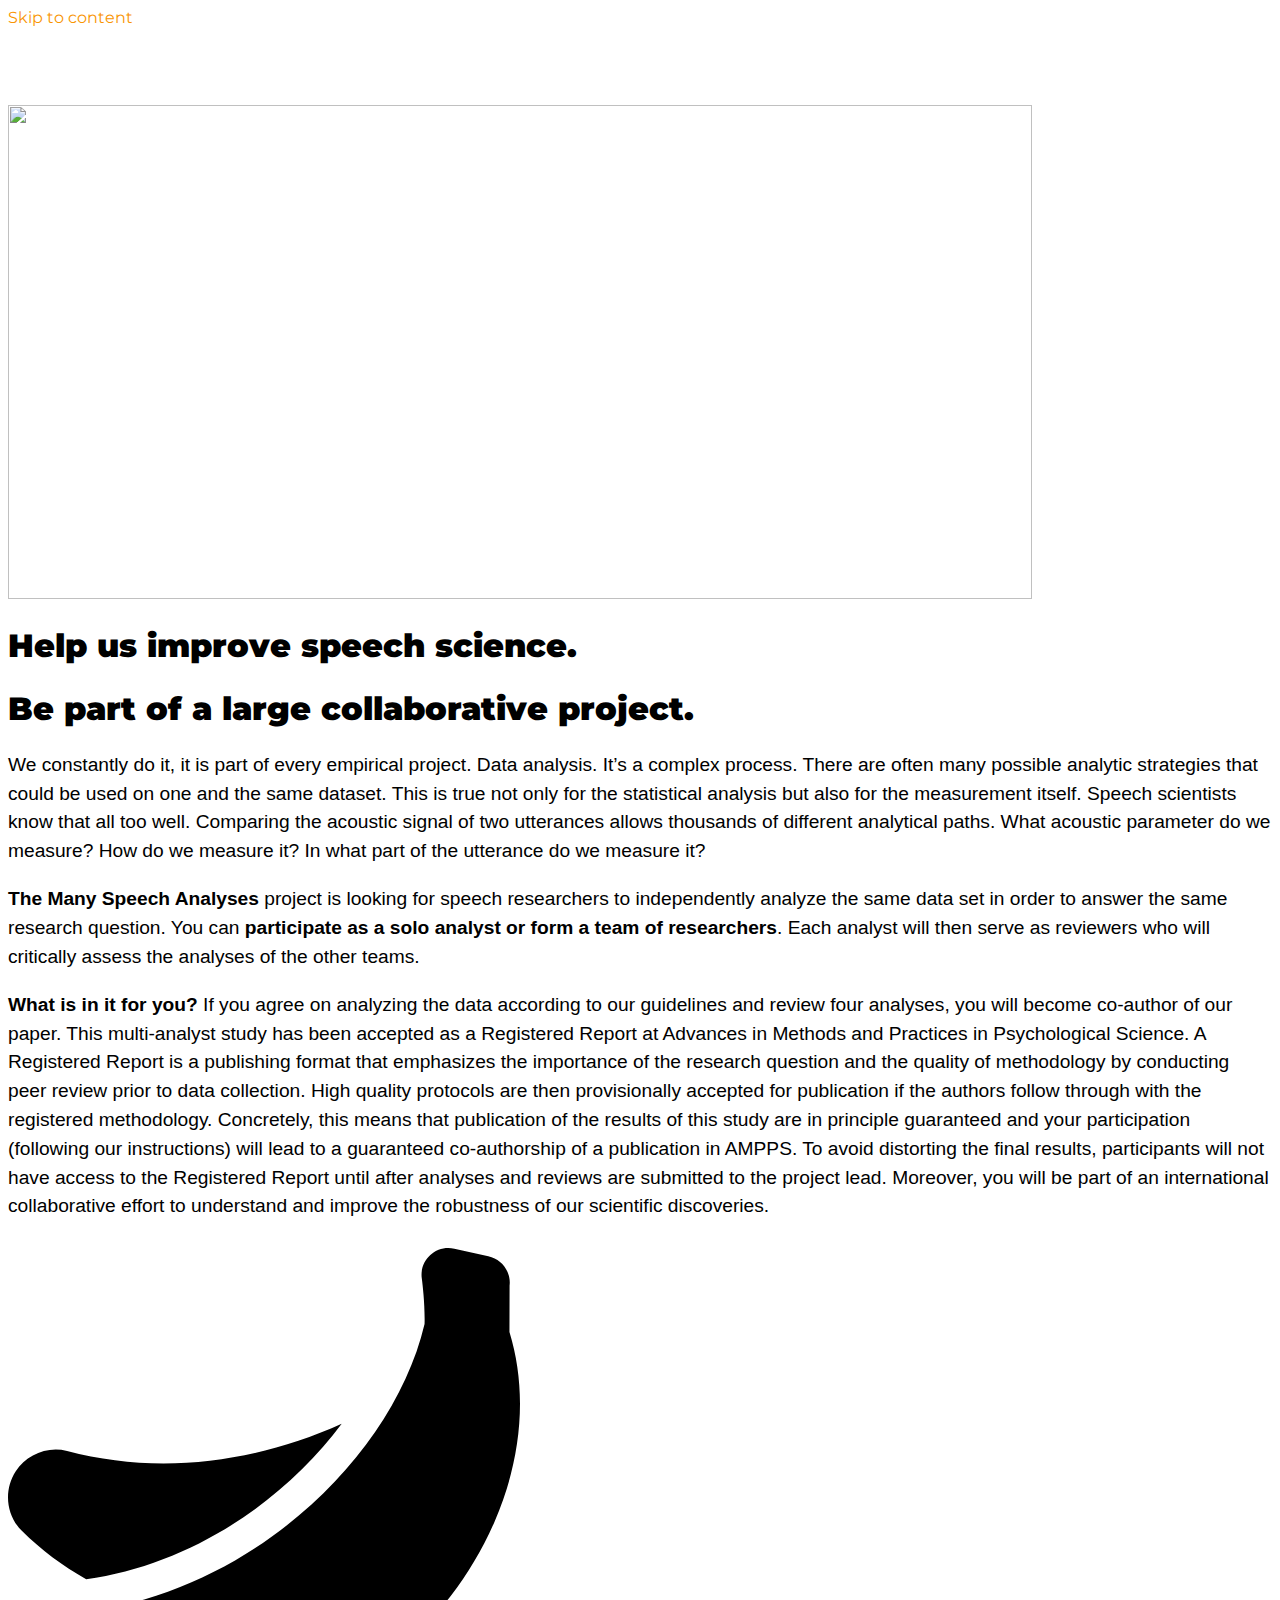
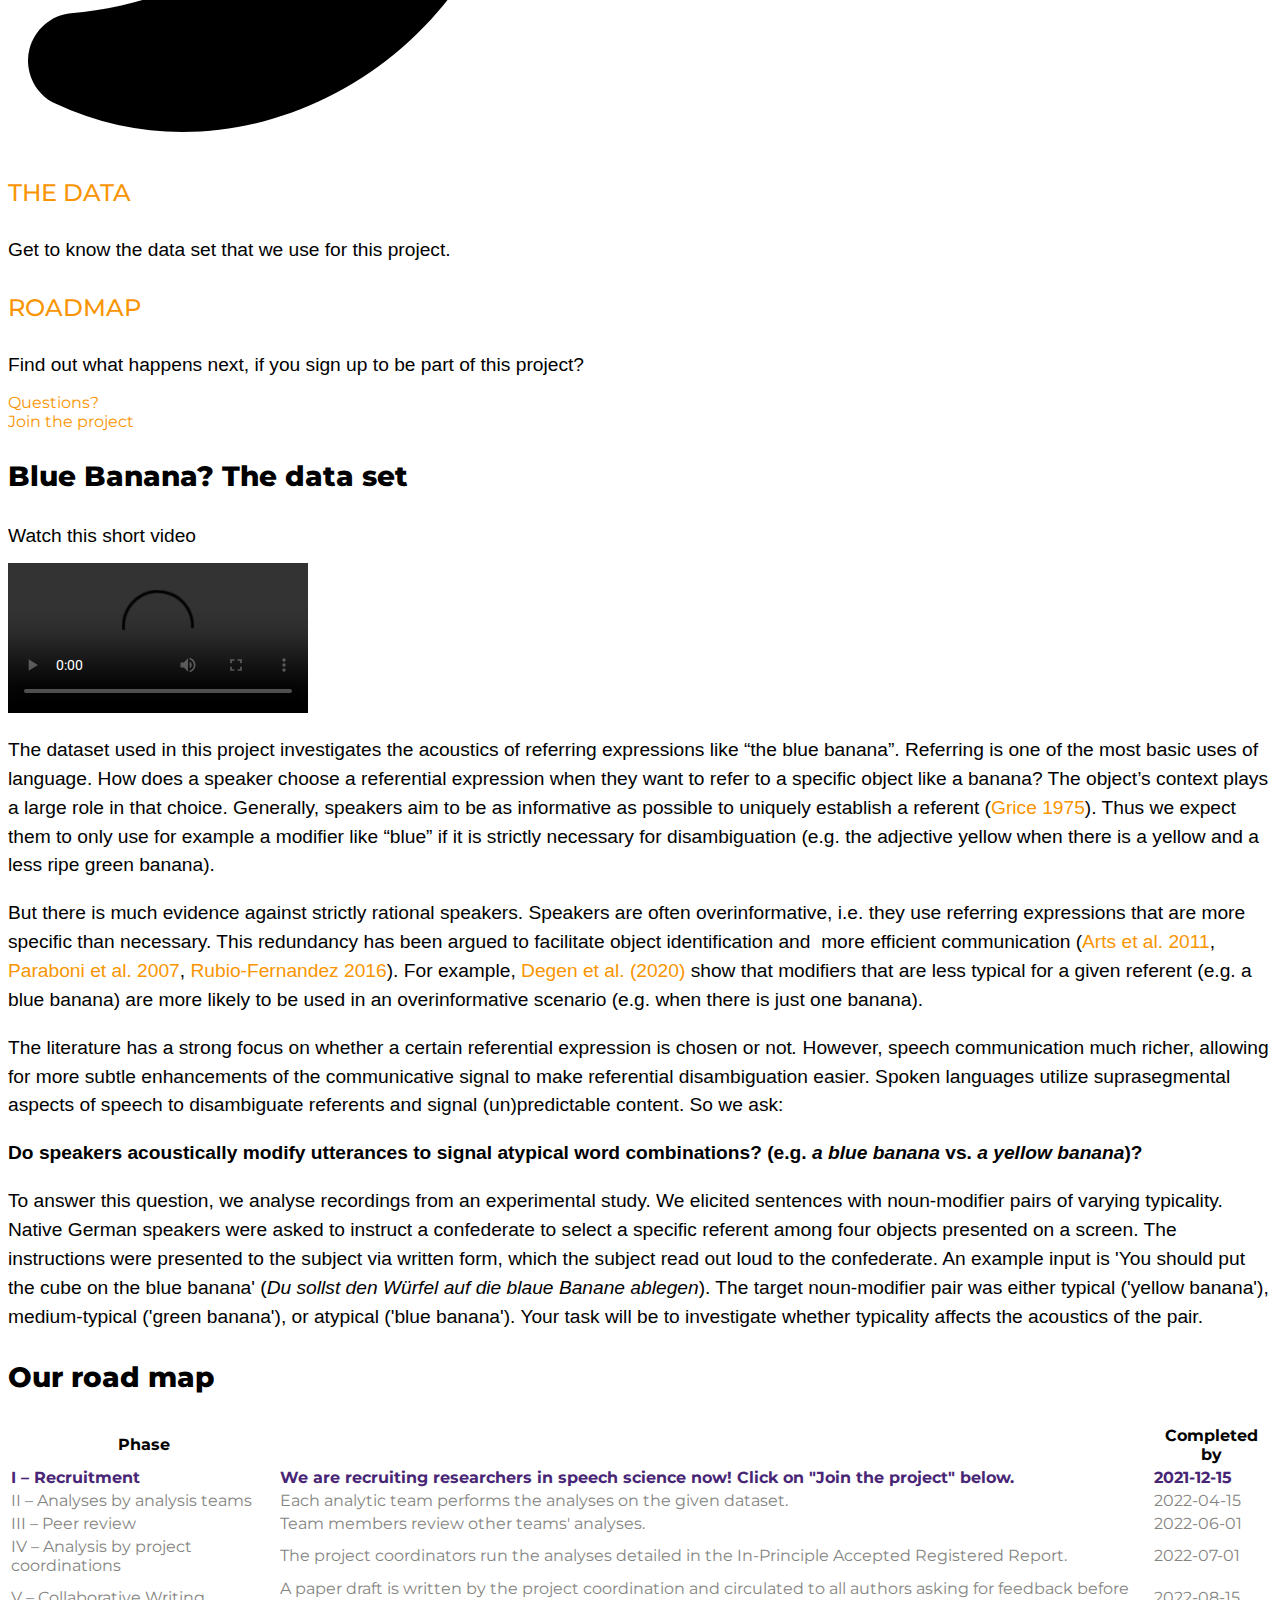
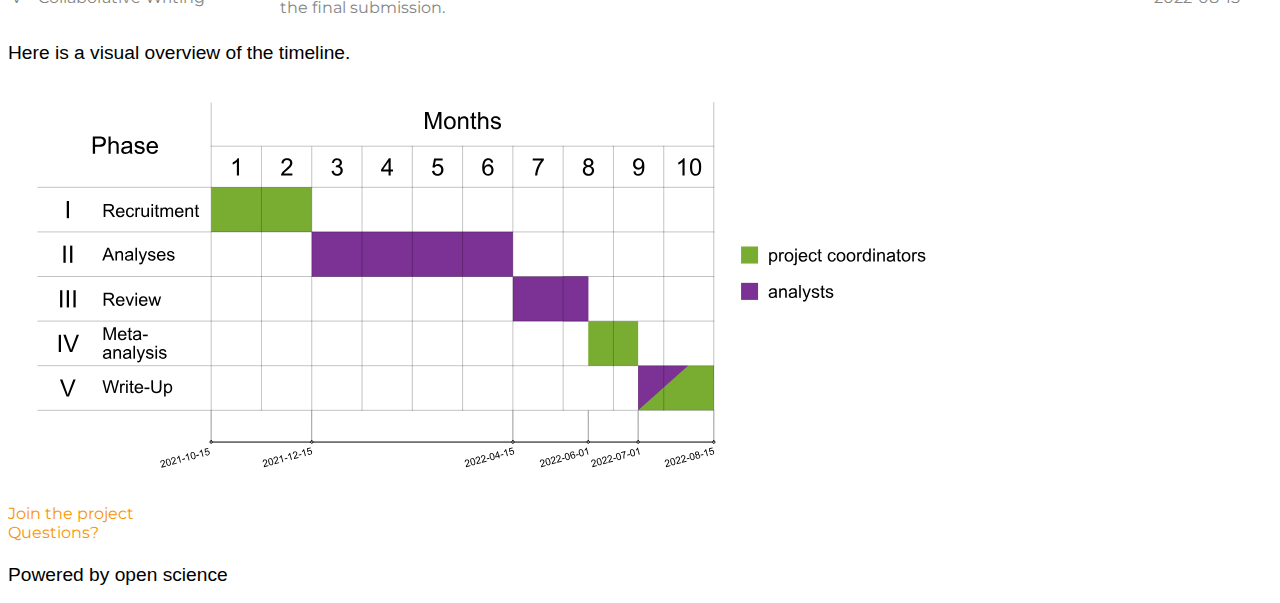
==== index.html @ 4e80a635 "♻️ - add links to eventbrite" ====
<!DOCTYPE html>
<html lang="en-US">

<head>
	<meta charset="UTF-8">
	<meta name="viewport" content="width=device-width, initial-scale=1, minimum-scale=1">
	<link rel="profile" href="https://gmpg.org/xfn/11">

	<!-- This site is optimized with the Yoast SEO plugin v14.6.1 - https://yoast.com/wordpress/plugins/seo/ -->
	<title>Many Speech Analyses -</title>
	<meta name="robots" content="index, follow" />
	<meta name="googlebot" content="index, follow, max-snippet:-1, max-image-preview:large, max-video-preview:-1" />
	<meta name="bingbot" content="index, follow, max-snippet:-1, max-image-preview:large, max-video-preview:-1" />
	<link rel="canonical" href="https://www.simplpoints.com/many-speech-analyses/" />
	<meta property="og:locale" content="en_US" />
	<meta property="og:type" content="article" />
	<meta property="og:title" content="Many Speech Analyses -" />
	<meta property="og:description" content="Help us improve speech science. Be part of a large collaborative project.  We constantly do it, it is part of every empirical project. Data analysis. It&#8217;s a complex process. There are often many possible analytic strategies that could be used on one and the same dataset. This is true not only for the statistical analysis&hellip;&nbsp;Read More &raquo;Many Speech Analyses" />
	<meta property="og:url" content="https://www.simplpoints.com/many-speech-analyses/" />
	<meta property="article:modified_time" content="2021-02-11T09:22:24+00:00" />
	<meta property="og:image" content="https://www.simplpoints.com/wp-content/uploads/2021/02/Logo_proposal2b-1-1024x494.png" />
	<meta name="twitter:card" content="summary_large_image" />
	<script type="application/ld+json" class="yoast-schema-graph">{"@context":"https://schema.org","@graph":[{"@type":"Organization","@id":"https://www.simplpoints.com/#organization","name":"simplPoints","url":"https://www.simplpoints.com/","sameAs":[],"logo":{"@type":"ImageObject","@id":"https://www.simplpoints.com/#logo","inLanguage":"en-US","url":"https://www.simplpoints.com/wp-content/uploads/2020/05/Logo_noBg.png","width":845,"height":233,"caption":"simplPoints"},"image":{"@id":"https://www.simplpoints.com/#logo"}},{"@type":"WebSite","@id":"https://www.simplpoints.com/#website","url":"https://www.simplpoints.com/","name":"","description":"","publisher":{"@id":"https://www.simplpoints.com/#organization"},"potentialAction":[{"@type":"SearchAction","target":"https://www.simplpoints.com/?s={search_term_string}","query-input":"required name=search_term_string"}],"inLanguage":"en-US"},{"@type":"ImageObject","@id":"https://www.simplpoints.com/many-speech-analyses/#primaryimage","inLanguage":"en-US","url":"https://www.simplpoints.com/wp-content/uploads/2021/02/Logo_proposal2b-1.png","width":1436,"height":693},{"@type":"WebPage","@id":"https://www.simplpoints.com/many-speech-analyses/#webpage","url":"https://www.simplpoints.com/many-speech-analyses/","name":"Many Speech Analyses -","isPartOf":{"@id":"https://www.simplpoints.com/#website"},"primaryImageOfPage":{"@id":"https://www.simplpoints.com/many-speech-analyses/#primaryimage"},"datePublished":"2021-01-15T10:31:02+00:00","dateModified":"2021-02-11T09:22:24+00:00","inLanguage":"en-US","potentialAction":[{"@type":"ReadAction","target":["https://www.simplpoints.com/many-speech-analyses/"]}]}]}</script>
	<!-- / Yoast SEO plugin. -->


	<link rel='dns-prefetch' href='//fonts.googleapis.com' />
	<link rel='dns-prefetch' href='//s.w.org' />
	<link rel="alternate" type="application/rss+xml" title=" &raquo; Feed" href="https://www.simplpoints.com/feed/" />
	<link rel="alternate" type="application/rss+xml" title=" &raquo; Comments Feed" href="https://www.simplpoints.com/comments/feed/" />
	<!-- This site uses the Google Analytics by MonsterInsights plugin v7.11.0 - Using Analytics tracking - https://www.monsterinsights.com/ -->
	<!-- Note: MonsterInsights is not currently configured on this site. The site owner needs to authenticate with Google Analytics in the MonsterInsights settings panel. -->
	<!-- No UA code set -->
	<!-- / Google Analytics by MonsterInsights -->
	<script type="text/javascript">
		window._wpemojiSettings = {"baseUrl":"https:\/\/s.w.org\/images\/core\/emoji\/13.0.1\/72x72\/","ext":".png","svgUrl":"https:\/\/s.w.org\/images\/core\/emoji\/13.0.1\/svg\/","svgExt":".svg","source":{"concatemoji":"https:\/\/www.simplpoints.com\/wp-includes\/js\/wp-emoji-release.min.js?ver=5.6.1"}};
		!function(e,a,t){var n,r,o,i=a.createElement("canvas"),p=i.getContext&&i.getContext("2d");function s(e,t){var a=String.fromCharCode;p.clearRect(0,0,i.width,i.height),p.fillText(a.apply(this,e),0,0);e=i.toDataURL();return p.clearRect(0,0,i.width,i.height),p.fillText(a.apply(this,t),0,0),e===i.toDataURL()}function c(e){var t=a.createElement("script");t.src=e,t.defer=t.type="text/javascript",a.getElementsByTagName("head")[0].appendChild(t)}for(o=Array("flag","emoji"),t.supports={everything:!0,everythingExceptFlag:!0},r=0;r<o.length;r++)t.supports[o[r]]=function(e){if(!p||!p.fillText)return!1;switch(p.textBaseline="top",p.font="600 32px Arial",e){case"flag":return s([127987,65039,8205,9895,65039],[127987,65039,8203,9895,65039])?!1:!s([55356,56826,55356,56819],[55356,56826,8203,55356,56819])&&!s([55356,57332,56128,56423,56128,56418,56128,56421,56128,56430,56128,56423,56128,56447],[55356,57332,8203,56128,56423,8203,56128,56418,8203,56128,56421,8203,56128,56430,8203,56128,56423,8203,56128,56447]);case"emoji":return!s([55357,56424,8205,55356,57212],[55357,56424,8203,55356,57212])}return!1}(o[r]),t.supports.everything=t.supports.everything&&t.supports[o[r]],"flag"!==o[r]&&(t.supports.everythingExceptFlag=t.supports.everythingExceptFlag&&t.supports[o[r]]);t.supports.everythingExceptFlag=t.supports.everythingExceptFlag&&!t.supports.flag,t.DOMReady=!1,t.readyCallback=function(){t.DOMReady=!0},t.supports.everything||(n=function(){t.readyCallback()},a.addEventListener?(a.addEventListener("DOMContentLoaded",n,!1),e.addEventListener("load",n,!1)):(e.attachEvent("onload",n),a.attachEvent("onreadystatechange",function(){"complete"===a.readyState&&t.readyCallback()})),(n=t.source||{}).concatemoji?c(n.concatemoji):n.wpemoji&&n.twemoji&&(c(n.twemoji),c(n.wpemoji)))}(window,document,window._wpemojiSettings);
	</script>

	<style type="text/css">
		img.wp-smiley,
		img.emoji {
			display: inline !important;
			border: none !important;
			box-shadow: none !important;
			height: 1em !important;
			width: 1em !important;
			margin: 0 .07em !important;
			vertical-align: -0.1em !important;
			background: none !important;
			padding: 0 !important;
		}
	</style>

	<link rel='stylesheet' id='wp-block-library-css'  href='https://www.simplpoints.com/wp-includes/css/dist/block-library/style.min.css?ver=5.6.1' type='text/css' media='all' />
	<link rel='stylesheet' id='neve-style-css'  href='https://www.simplpoints.com/wp-content/themes/neve/style.min.css?ver=2.6.6' type='text/css' media='all' />

	<style id='neve-style-inline-css' type='text/css'>
		body, .site-title{font-family:"Montserrat";}h1:not(.site-title), .single h1.entry-title{font-size:1.5em;}h1:not(.site-title), .single h1.entry-title{font-weight:600;}h1:not(.site-title), .single h1.entry-title{text-transform:none;}h1:not(.site-title), .single h1.entry-title{letter-spacing:0px;}h1:not(.site-title), .single h1.entry-title{line-height:1.6em;}h2{font-size:1.3em;}h2{font-weight:800;}h2{text-transform:none;}h2{letter-spacing:0px;}h2{line-height:1.6em;}h3{font-size:1.1em;}h3{font-weight:500;}h3{text-transform:none;}h3{letter-spacing:0px;}h3{line-height:1.6em;}h1, .single h1.entry-title, h2, h3, h4, h5, h6{font-family:"Montserrat";}.container{max-width:748px;}a{color:#f99502;}.nv-loader{border-color:#f99502;}a:hover, a:focus{color:#f99502;}body, .entry-title a, .entry-title a:hover, .entry-title a:focus{color:#000000;}.has-white-background-color{background-color:#ffffff!important;}.has-white-color{color:#ffffff!important;}.has-black-background-color{background-color:#000000!important;}.has-black-color{color:#000000!important;}.has-neve-button-color-background-color{background-color:#0366d6!important;}.has-neve-button-color-color{color:#0366d6!important;}.has-neve-link-color-background-color{background-color:#f99502!important;}.has-neve-link-color-color{color:#f99502!important;}.has-neve-link-hover-color-background-color{background-color:#f99502!important;}.has-neve-link-hover-color-color{color:#f99502!important;}.has-neve-text-color-background-color{background-color:#000000!important;}.has-neve-text-color-color{color:#000000!important;}.nv-tags-list a{color:#f99502;}.nv-tags-list a{border-color:#f99502;} .button.button-primary, button, input[type=button], .btn, input[type="submit"], /* Buttons in navigation */ ul[id^="nv-primary-navigation"] li.button.button-primary > a, .menu li.button.button-primary > a{background-color:#f99502;} .button.button-primary, button, input[type=button], .btn, input[type="submit"], /* Buttons in navigation */ ul[id^="nv-primary-navigation"] li.button.button-primary > a, .menu li.button.button-primary > a{color:#ffffff;}.nv-tags-list a:hover{border-color:#ffffff;} .button.button-primary:hover, .nv-tags-list a:hover, ul[id^="nv-primary-navigation"] li.button.button-primary > a:hover, .menu li.button.button-primary > a:hover{background-color:#ffffff;} .button.button-primary:hover, .nv-tags-list a:hover, ul[id^="nv-primary-navigation"] li.button.button-primary > a:hover, .menu li.button.button-primary > a:hover{color:#f99502;}.button.button-primary, button, input[type=button], .btn, input[type="submit"]:not(.search-submit), /* Buttons in navigation */ ul[id^="nv-primary-navigation"] li.button.button-primary > a, .menu li.button.button-primary > a{border-top-left-radius:3px;border-top-right-radius:3px;border-bottom-right-radius:3px;border-bottom-left-radius:3px;}.button.button-secondary, #comments input[type="submit"], .cart-off-canvas .button.nv-close-cart-sidebar{background-color:#f99502;}.button.button-secondary:hover, #comments input[type="submit"]:hover, .cart-off-canvas .button.nv-close-cart-sidebar:hover{background-color:#ffffff;} .button.button-secondary, #comments input[type="submit"], .cart-off-canvas .button.nv-close-cart-sidebar{color:#ffffff;}.button.button-secondary, #comments input[type="submit"], .cart-off-canvas .button.nv-close-cart-sidebar{border-color:#ffffff;} .button.button-secondary:hover, #comments input[type="submit"]:hover{color:#f99502;}.button.button-secondary:hover, #comments input[type="submit"]:hover{border-color:#f99502;}.button.button-secondary, #comments input[type="submit"]{border-top-left-radius:3px;border-top-right-radius:3px;border-bottom-right-radius:3px;border-bottom-left-radius:3px;}.button.button-secondary, #comments input[type="submit"]{border:1px solid;border-style:solid;border-top-width:1px;border-right-width:1px;border-bottom-width:1px;border-left-width:1px;}.button.button-primary{padding-top:8px;padding-right:12px;padding-bottom:8px;padding-left:12px;}@media(min-width: 576px){h1:not(.site-title), .single h1.entry-title{font-size:1.5em;}h1:not(.site-title), .single h1.entry-title{letter-spacing:0px;}h1:not(.site-title), .single h1.entry-title{line-height:1.6em;}h2{font-size:1.3em;}h2{letter-spacing:0px;}h2{line-height:1.6em;}h3{font-size:1.1em;}h3{letter-spacing:0px;}h3{line-height:1.6em;}.container{max-width:992px;}.button.button-primary{padding-top:8px;padding-right:12px;padding-bottom:8px;padding-left:12px;}}@media(min-width: 960px){h1:not(.site-title), .single h1.entry-title{font-size:2em;}h1:not(.site-title), .single h1.entry-title{letter-spacing:0px;}h1:not(.site-title), .single h1.entry-title{line-height:1.3em;}h2{font-size:1.75em;}h2{letter-spacing:0px;}h2{line-height:1.6em;}h3{font-size:1.5em;}h3{letter-spacing:0px;}h3{line-height:1.6em;}.container{max-width:1570px;}.caret-wrap{border-color:transparent;}.button.button-primary{padding-top:8px;padding-right:12px;padding-bottom:8px;padding-left:12px;}}.hfg_header .header-main-inner,.hfg_header .header-main-inner.dark-mode,.hfg_header .header-main-inner.light-mode { } .hfg_header .header-menu-sidebar .header-menu-sidebar-bg,.hfg_header .header-menu-sidebar .header-menu-sidebar-bg.dark-mode,.hfg_header .header-menu-sidebar .header-menu-sidebar-bg.light-mode { } @media (max-width: 576px) { .builder-item--logo .site-logo img { max-width: 120px; } .builder-item--logo .site-logo { padding-top: 10px; padding-right: 0px; padding-bottom: 10px; padding-left: 0px; } .builder-item--logo { margin-top: 0px; margin-right: 0px; margin-bottom: 0px; margin-left: 0px; } .builder-item--nav-icon .navbar-toggle { padding-top: 10px; padding-right: 15px; padding-bottom: 10px; padding-left: 15px; } .builder-item--nav-icon { margin-top: 0px; margin-right: 0px; margin-bottom: 0px; margin-left: 0px; } .builder-item--primary-menu li > a { font-size: 1em; line-height: 1.6em; letter-spacing: 0px; } .builder-item--primary-menu li > a svg { height: 1em; width: 1em; } .builder-item--primary-menu { padding-top: 0px; padding-right: 0px; padding-bottom: 0px; padding-left: 0px; margin-top: 0px; margin-right: 0px; margin-bottom: 0px; margin-left: 0px; } .builder-item--footer_copyright { font-size: 1em; line-height: 1.6; letter-spacing: 0px; padding-top: 0px; padding-right: 0px; padding-bottom: 0px; padding-left: 0px; margin-top: 0px; margin-right: 0px; margin-bottom: 0px; margin-left: 0px; } .builder-item--footer_copyright svg { height: 1em; width: 1em; } } @media (min-width: 576px) { .builder-item--logo .site-logo img { max-width: 120px; } .builder-item--logo .site-logo { padding-top: 10px; padding-right: 0px; padding-bottom: 10px; padding-left: 0px; } .builder-item--logo { margin-top: 0px; margin-right: 0px; margin-bottom: 0px; margin-left: 0px; } .builder-item--nav-icon .navbar-toggle { padding-top: 10px; padding-right: 15px; padding-bottom: 10px; padding-left: 15px; } .builder-item--nav-icon { margin-top: 0px; margin-right: 0px; margin-bottom: 0px; margin-left: 0px; } .builder-item--primary-menu li > a { font-size: 1em; line-height: 1.6em; letter-spacing: 0px; } .builder-item--primary-menu li > a svg { height: 1em; width: 1em; } .builder-item--primary-menu { padding-top: 0px; padding-right: 0px; padding-bottom: 0px; padding-left: 0px; margin-top: 0px; margin-right: 0px; margin-bottom: 0px; margin-left: 0px; } .builder-item--footer_copyright { font-size: 1em; line-height: 1.6; letter-spacing: 0px; padding-top: 0px; padding-right: 0px; padding-bottom: 0px; padding-left: 0px; margin-top: 0px; margin-right: 0px; margin-bottom: 0px; margin-left: 0px; } .builder-item--footer_copyright svg { height: 1em; width: 1em; } } @media (min-width: 961px) { .builder-item--logo .site-logo img { max-width: 200px; } .builder-item--logo .site-logo { padding-top: 10px; padding-right: 0px; padding-bottom: 10px; padding-left: 0px; } .builder-item--logo { margin-top: 0px; margin-right: 0px; margin-bottom: 0px; margin-left: 0px; } .builder-item--nav-icon .navbar-toggle { padding-top: 10px; padding-right: 15px; padding-bottom: 10px; padding-left: 15px; } .builder-item--nav-icon { margin-top: 0px; margin-right: 0px; margin-bottom: 0px; margin-left: 0px; } .builder-item--primary-menu li > a { font-size: 0.9em; line-height: 1.6em; letter-spacing: 0px; } .builder-item--primary-menu li > a svg { height: 0.9em; width: 0.9em; } .builder-item--primary-menu { padding-top: 0px; padding-right: 0px; padding-bottom: 0px; padding-left: 0px; margin-top: 0px; margin-right: 0px; margin-bottom: 0px; margin-left: 0px; } .builder-item--footer_copyright { font-size: 1em; line-height: 1.6; letter-spacing: 0px; padding-top: 0px; padding-right: 0px; padding-bottom: 0px; padding-left: 0px; margin-top: 0px; margin-right: 0px; margin-bottom: 0px; margin-left: 0px; } .builder-item--footer_copyright svg { height: 1em; width: 1em; } } .builder-item--primary-menu .nav-menu-primary > .primary-menu-ul li:not(.woocommerce-mini-cart-item) > a { color: #404248; } .builder-item--primary-menu .nav-menu-primary > .primary-menu-ul li > .amp-caret-wrap svg { fill: #404248; } .builder-item--primary-menu .nav-menu-primary > .primary-menu-ul li:not(.woocommerce-mini-cart-item) > a:after { background-color: #f99502; } .builder-item--primary-menu .nav-menu-primary > .primary-menu-ul li:not(.woocommerce-mini-cart-item):hover > a { color: #f99502; } .builder-item--primary-menu .nav-menu-primary > .primary-menu-ul li:hover > .amp-caret-wrap svg { fill: #f99502; } .builder-item--primary-menu .nav-menu-primary > .primary-menu-ul li.current-menu-item > a { color: #f99502; } .builder-item--primary-menu .nav-menu-primary > .primary-menu-ul li.current-menu-item > .amp-caret-wrap svg { fill: #f99502; } @media (min-width: 961px) { .header--row .hfg-item-right .builder-item--primary-menu .primary-menu-ul > li:not(:first-child) { margin-left: 20px; } .header--row .hfg-item-center .builder-item--primary-menu .primary-menu-ul > li:not(:last-child), .header--row .hfg-item-left .builder-item--primary-menu .primary-menu-ul > li:not(:last-child) { margin-right: 20px; } .builder-item--primary-menu .style-full-height .primary-menu-ul > li:not(.menu-item-nav-search):not(.menu-item-nav-cart) > a:after { left: -10px; right: -10px; } .builder-item--primary-menu .style-full-height .primary-menu-ul:not(#nv-primary-navigation-sidebar) > li:not(.menu-item-nav-search):not(.menu-item-nav-cart):hover > a:after { width: calc(100% + 20px) !important;; } } .builder-item--primary-menu .primary-menu-ul > li > a { height: 20px; } .builder-item--primary-menu li > a { font-weight: 300; text-transform: uppercase; } .footer-bottom-inner,.footer-bottom-inner.dark-mode,.footer-bottom-inner.light-mode { } .builder-item--footer_copyright { font-weight: 500; text-transform: none; }

		@media(min-width: 960px) {
			#content.neve-main > .container > .row > .col,
			#content.neve-main > .container-fluid > .row > .col { max-width: 100%; }
			#content.neve-main > .container > .row > .nv-sidebar-wrap,
			#content.neve-main > .container > .row > .nv-sidebar-wrap.shop-sidebar,
			#content.neve-main > .container-fluid > .row > .nv-sidebar-wrap,
			#content.neve-main > .container-fluid > .row > .nv-sidebar-wrap.shop-sidebar { max-width: 0%; }
		}
	</style>

	<link rel='stylesheet' id='simple-social-icons-font-css'  href='https://www.simplpoints.com/wp-content/plugins/simple-social-icons/css/style.css?ver=3.0.2' type='text/css' media='all' />
	<link rel='stylesheet' id='elementor-icons-css'  href='https://www.simplpoints.com/wp-content/plugins/elementor/assets/lib/eicons/css/elementor-icons.min.css?ver=5.7.0' type='text/css' media='all' />
	<link rel='stylesheet' id='elementor-animations-css'  href='https://www.simplpoints.com/wp-content/plugins/elementor/assets/lib/animations/animations.min.css?ver=2.9.14' type='text/css' media='all' />
	<link rel='stylesheet' id='elementor-frontend-css'  href='https://www.simplpoints.com/wp-content/plugins/elementor/assets/css/frontend.min.css?ver=2.9.14' type='text/css' media='all' />
	<link rel='stylesheet' id='elementor-global-css'  href='https://www.simplpoints.com/wp-content/uploads/elementor/css/global.css?ver=1611850910' type='text/css' media='all' />
	<link rel='stylesheet' id='elementor-post-2894-css'  href='https://www.simplpoints.com/wp-content/uploads/elementor/css/post-2894.css?ver=1613035352' type='text/css' media='all' />
	<link rel='stylesheet' id='neve-google-font-montserrat-css'  href='//fonts.googleapis.com/css?family=Montserrat%3A400%2C600%2C800%2C500&#038;ver=5.6.1' type='text/css' media='all' />
	<link rel='stylesheet' id='google-fonts-1-css'  href='https://fonts.googleapis.com/css?family=Montserrat%3A100%2C100italic%2C200%2C200italic%2C300%2C300italic%2C400%2C400italic%2C500%2C500italic%2C600%2C600italic%2C700%2C700italic%2C800%2C800italic%2C900%2C900italic%7CRoboto%3A100%2C100italic%2C200%2C200italic%2C300%2C300italic%2C400%2C400italic%2C500%2C500italic%2C600%2C600italic%2C700%2C700italic%2C800%2C800italic%2C900%2C900italic&#038;ver=5.6.1' type='text/css' media='all' />
	<link rel='stylesheet' id='elementor-icons-shared-0-css'  href='https://www.simplpoints.com/wp-content/plugins/elementor/assets/lib/font-awesome/css/fontawesome.min.css?ver=5.12.0' type='text/css' media='all' />
	<link rel='stylesheet' id='elementor-icons-fa-solid-css'  href='https://www.simplpoints.com/wp-content/plugins/elementor/assets/lib/font-awesome/css/solid.min.css?ver=5.12.0' type='text/css' media='all' />
	<script type='text/javascript' src='https://www.simplpoints.com/wp-content/plugins/simple-social-icons/svgxuse.js?ver=1.1.21' id='svg-x-use-js'></script>
	<link rel="https://api.w.org/" href="https://www.simplpoints.com/wp-json/" /><link rel="alternate" type="application/json" href="https://www.simplpoints.com/wp-json/wp/v2/pages/2894" /><link rel="EditURI" type="application/rsd+xml" title="RSD" href="https://www.simplpoints.com/xmlrpc.php?rsd" />
	<link rel="wlwmanifest" type="application/wlwmanifest+xml" href="https://www.simplpoints.com/wp-includes/wlwmanifest.xml" />
	<meta name="generator" content="WordPress 5.6.1" />
	<link rel='shortlink' href='https://www.simplpoints.com/?p=2894' />
	<link rel="alternate" type="application/json+oembed" href="https://www.simplpoints.com/wp-json/oembed/1.0/embed?url=https%3A%2F%2Fwww.simplpoints.com%2Fmany-speech-analyses%2F" />
	<link rel="alternate" type="text/xml+oembed" href="https://www.simplpoints.com/wp-json/oembed/1.0/embed?url=https%3A%2F%2Fwww.simplpoints.com%2Fmany-speech-analyses%2F&#038;format=xml" />

	<!-- <link rel="icon" href="https://www.simplpoints.com/wp-content/uploads/2020/04/cropped-simplpoints_logo_tp-1-32x32.png" sizes="32x32" />
	<link rel="icon" href="https://www.simplpoints.com/wp-content/uploads/2020/04/cropped-simplpoints_logo_tp-1-192x192.png" sizes="192x192" />
	<link rel="apple-touch-icon" href="https://www.simplpoints.com/wp-content/uploads/2020/04/cropped-simplpoints_logo_tp-1-180x180.png" />
	<meta name="msapplication-TileImage" content="https://www.simplpoints.com/wp-content/uploads/2020/04/cropped-simplpoints_logo_tp-1-270x270.png" /> -->

	<style type="text/css" id="wp-custom-css">

		/* H1 Title Tags */
		.wf-active h1 {
			font-family: "Montserrat-medium", Lato, "Helvetica Neue", sans-serif;
		}

		/* H2 Title Tags */
		.entry-content h2 {
			font-family: Montserrat, Lato, "Helvetica Neue Light", sans-serif;
			margin: 0;
			line-height: 1.1em;
			margin-bottom: 1em;
		}

		/* H3 Title Tags */
		.entry-content h3 {
			font-family: Montserrat, Lato, "Helvetica Neue Light", sans-serif;
			line-height: 1em;
			margin-top: 0;
			line-height: 1.1em;
		}

		/* Paragraph Font Style */
		p {
			font-family: "Montserrat Light", Lato, "Helvetica Neue Light", sans-serif;
			margin-bottom: .65em;
			line-height: 1.5em;
			font-size: 1.2rem;
		}


		/* mailchimp forms*/
		input[type=email] {
		width: 15em;
		border-radius: 8px;
		border-color: white;

		}

		/* WebKit browsers placeholder text */
		.mc4wp-form ::-webkit-input-placeholder {
			color: white;
			font-family: Montserrat-medium, Lato, "Helvetica Neue Light", sans-serif;
		}

		.mc4wp-form ::-moz-placeholder { /* Mozilla Firefox 19+ */
			color: white;
			font-family: Montserrat-medium, Lato, "Helvetica Neue Light", sans-serif;
		}

		input[type="submit"]:not(.search-submit) {
		background-image: none;
		background-color: #F99502;
		border-radius: 18px;
		font-weight: 600;
		color: white;
		}

		/* get rid of underline link*/
		a:link , a:hover {
		    text-decoration: none!important;
		}

		/* Contact Form button */
		button#wpforms-submit-2380.wpforms-submit{
			background-color: #F99502;
		  border: 0px #F99502;
		 border-radius: 18px;
		 color: white;
		}

		/* your name field*/
		input#wpforms-2380-field_0.wpforms-field-medium.wpforms-field-required
		{
		 border: 2px, #F99502;
		 border-color: #F99502;
		 border-radius: 10px;
		 color: black;
		}

		/* your email*/
		input#wpforms-2380-field_1.wpforms-field-medium.wpforms-field-required
		{
		 border: 2px, #F99502;
		 border-color: #F99502;
		 border-radius: 10px;
		 color: black;
		}

		/* text field */
		textarea#wpforms-2380-field_2.wpforms-field-medium.wpforms-field-required
		{
		 border: 2px, #F99502;
		 border-color: #F99502;
		 border-radius: 10px;
		 color: black;
		}

		/* text when mismatch */
		label#wpforms-2380-field_0-error.wpforms-error{
			color: #F99502;
		}

		label#wpforms-2380-field_1-error.wpforms-error{
			color: #F99502;
		}

		label#wpforms-2380-field_2-error.wpforms-error{
			color: #F99502;
		}


		/* Blog Page Side Bar Button */
		.blog-sidebar-btn {
			font-family: Montserrat-medium, Lato, "Helvetica Neue Light", sans-serif;
			color: white;
			background: #F99502;
			padding: 4px;
			border-radius: 28px;
			box-shadow: none;
			cursor: pointer;
			display: inline-block;
			font-size: 16px;
			margin: 0;
			padding: 12px 24px;
			text-align: center;
			text-decoration: none;
		}

		a.blog-sidebar-btn:hover {
			color: white;
		}

		/* Blog Page Side Bar "SimplPoints Blog" Styling */
		.sidebar-name {
			font-family: Montserrat, Lato, "Helvetica Neue Light", sans-serif;
			font-weight: 400;
			color: black;
			font-size: 1.5em;
		}


		/* POST PAGE STYLING */
		/* Blog Post Title Size */
		.post .entry-title {
			font-size: 1.2em;
			line-height: 1.2;
		}

		/* Date, Author Below Post Title Header */
		footer.entry-footer {
			padding-top: 2.5rem;
			background: transparent;
			color: #F99502;
			font-family: "Montserrat-Medium", Lato, "Helvetica Neue", sans-serif;
		}
	</style>

</head>


<body data-rsssl=1  class="page-template page-template-page-templates page-template-template-pagebuilder-full-width page-template-page-templatestemplate-pagebuilder-full-width-php page page-id-2894 nv-sidebar-full-width menu_sidebar_slide_left elementor-default elementor-kit-2454 elementor-page elementor-page-2894" id="neve_body"  >
<div class="wrapper">
	<header class="header" role="banner">
		<a class="neve-skip-link show-on-focus" href="#content" tabindex="0">
			Skip to content		</a>
		<div id="header-grid"  class="hfg_header site-header">

<nav class="header--row header-main hide-on-mobile hide-on-tablet layout-full-contained nv-navbar header--row"
	data-row-id="main" data-show-on="desktop">

	<div
		class="header--row-inner header-main-inner light-mode">
		<div class="container">
			<div
				class="row row--wrapper"
				data-section="hfg_header_layout_main" >
				<div class="builder-item hfg-item-first col-4 col-md-4 col-sm-4 hfg-item-left"><div class="item--inner builder-item--logo"
		data-section="title_tagline"
		data-item-id="logo">
	<div class="site-logo">
	<a class="brand" href="https://www.simplpoints.com/" title=""
			aria-label=""><div class="nv-title-tagline-wrap"><p class="site-title"></p><small></small></div></a></div>

	</div>

</div><div class="builder-item hfg-item-last col-8 col-md-8 col-sm-8 hfg-item-right"><div class="item--inner builder-item--primary-menu has_menu"
		data-section="header_menu_primary"
		data-item-id="primary-menu">
	<div class="nv-nav-wrap">
</div>

	</div>

</div>							</div>
		</div>
	</div>
</nav>


<nav class="header--row header-main hide-on-desktop layout-full-contained nv-navbar header--row"
	data-row-id="main" data-show-on="mobile">

	<div
		class="header--row-inner header-main-inner light-mode">
		<div class="container">
			<div
				class="row row--wrapper"
				data-section="hfg_header_layout_main" >
				<div class="builder-item hfg-item-first col-8 col-md-8 col-sm-8 hfg-item-left"><div class="item--inner builder-item--logo"
		data-section="title_tagline"
		data-item-id="logo">
	<div class="site-logo">
	<a class="brand" href="https://www.simplpoints.com/" title=""
			aria-label=""><div class="nv-title-tagline-wrap"><p class="site-title"></p><small></small></div></a></div>

	</div>

</div><div class="builder-item hfg-item-last col-4 col-md-4 col-sm-4 hfg-item-right"><div class="item--inner builder-item--nav-icon"
		data-section="header_menu_icon"
		data-item-id="nav-icon">



	</div>

</div>							</div>
		</div>
	</div>
</nav>


</div>
	</header>

	<main id="content" class="neve-main" role="main">

		<div data-elementor-type="wp-page" data-elementor-id="2894" class="elementor elementor-2894" data-elementor-settings="[]">
			<div class="elementor-inner">
				<div class="elementor-section-wrap">
							<section class="elementor-element elementor-element-cae6a1a elementor-section-stretched elementor-section-height-min-height elementor-section-full_width elementor-section-height-default elementor-section-items-middle elementor-section elementor-top-section" data-id="cae6a1a" data-element_type="section" data-settings="{&quot;stretch_section&quot;:&quot;section-stretched&quot;,&quot;background_background&quot;:&quot;classic&quot;}">
						<div class="elementor-container elementor-column-gap-default">
				<div class="elementor-row">
				<div class="elementor-element elementor-element-9901ca5 elementor-column elementor-col-100 elementor-top-column" data-id="9901ca5" data-element_type="column">
			<div class="elementor-column-wrap  elementor-element-populated">
					<div class="elementor-widget-wrap">
				<div class="elementor-element elementor-element-e273c04 elementor-widget elementor-widget-image" data-id="e273c04" data-element_type="widget" data-widget_type="image.default">
				<div class="elementor-widget-container">
					<div class="elementor-image">
										<img width="1024" height="494" src="https://www.simplpoints.com/wp-content/uploads/2021/02/Logo_proposal2b-1-1024x494.png" class="attachment-large size-large" alt="" loading="lazy" srcset="https://www.simplpoints.com/wp-content/uploads/2021/02/Logo_proposal2b-1-1024x494.png 1024w, https://www.simplpoints.com/wp-content/uploads/2021/02/Logo_proposal2b-1-300x145.png 300w, https://www.simplpoints.com/wp-content/uploads/2021/02/Logo_proposal2b-1-768x371.png 768w, https://www.simplpoints.com/wp-content/uploads/2021/02/Logo_proposal2b-1.png 1436w" sizes="(max-width: 1024px) 100vw, 1024px" />											</div>
				</div>
				</div>
				<div class="elementor-element elementor-element-9f0d34d elementor-invisible elementor-widget elementor-widget-text-editor" data-id="9f0d34d" data-element_type="widget" data-settings="{&quot;_animation&quot;:&quot;fadeIn&quot;}" data-widget_type="text-editor.default">
				<div class="elementor-widget-container">
					<div class="elementor-text-editor elementor-clearfix"><h1><strong>Help us improve speech science.</strong></h1></div>
				</div>
				</div>
				<div class="elementor-element elementor-element-2924695 elementor-hidden-phone elementor-invisible elementor-widget elementor-widget-text-editor" data-id="2924695" data-element_type="widget" data-settings="{&quot;_animation&quot;:&quot;fadeIn&quot;}" data-widget_type="text-editor.default">
				<div class="elementor-widget-container">
					<div class="elementor-text-editor elementor-clearfix"><h1><strong>Be part of a large collaborative project. </strong></h1></div>
				</div>
				</div>
				<div class="elementor-element elementor-element-c39c292 elementor-hidden-tablet elementor-hidden-phone elementor-widget elementor-widget-spacer" data-id="c39c292" data-element_type="widget" data-widget_type="spacer.default">
				<div class="elementor-widget-container">
					<div class="elementor-spacer">
			<div class="elementor-spacer-inner"></div>
		</div>
				</div>
				</div>
				<section class="elementor-element elementor-element-3b65fd2 elementor-section-full_width elementor-section-height-default elementor-section-height-default elementor-section elementor-inner-section" data-id="3b65fd2" data-element_type="section">
						<div class="elementor-container elementor-column-gap-default">
				<div class="elementor-row">
				<div class="elementor-element elementor-element-cb798c9 elementor-column elementor-col-100 elementor-inner-column" data-id="cb798c9" data-element_type="column">
			<div class="elementor-column-wrap  elementor-element-populated">
					<div class="elementor-widget-wrap">
				<div class="elementor-element elementor-element-3daa72c elementor-widget elementor-widget-text-editor" data-id="3daa72c" data-element_type="widget" data-widget_type="text-editor.default">
				<div class="elementor-widget-container">
					<div class="elementor-text-editor elementor-clearfix"><p>We constantly do it, it is part of every empirical project. Data analysis. It&#8217;s a complex process. There are often many possible analytic strategies that could be used on one and the same dataset. This is true not only for the statistical analysis but also for the measurement itself. Speech scientists know that all too well. Comparing the acoustic signal of two utterances allows thousands of different analytical paths. What acoustic parameter do we measure? How do we measure it? In what part of the utterance do we measure it? </p><p><b>The Many Speech Analyses</b> project is looking for speech researchers to independently analyze the same data set in order to answer the same research question. You can <b>participate as a solo analyst or form a team of researchers</b>. Each analyst will then serve as reviewers who will critically assess the analyses of the other teams.</p><p><b>What is in it for you?</b> If you agree on analyzing the data according to our guidelines and review four analyses, you will become co-author of our paper. This multi-analyst study has been accepted as a Registered Report at Advances in Methods and Practices in Psychological Science. A Registered Report is a publishing format that emphasizes the importance of the research question and the quality of methodology by conducting peer review prior to data collection. High quality protocols are then provisionally accepted for publication if the authors follow through with the registered methodology. Concretely, this means that publication of the results of this study are in principle guaranteed and your participation (following our instructions) will lead to a guaranteed co-authorship of a publication in AMPPS. To avoid distorting the final results, participants will not have access to the Registered Report until after analyses and reviews are submitted to the project lead. Moreover, you will be part of an international collaborative effort to understand and improve the robustness of our scientific discoveries.</p></div>
				</div>
				</div>
				<div class="elementor-element elementor-element-dbb1263 elementor-view-stacked elementor-position-left elementor-hidden-tablet elementor-hidden-phone elementor-shape-circle elementor-vertical-align-top elementor-widget elementor-widget-icon-box" data-id="dbb1263" data-element_type="widget" data-widget_type="icon-box.default">
				<div class="elementor-widget-container">
					<div class="elementor-icon-box-wrapper">
						<div class="elementor-icon-box-icon">
				<a class="elementor-icon elementor-animation-grow" href="https://many-speech-analyses.github.io/#the-dataset">
				<svg xmlns="http://www.w3.org/2000/svg" id="Layer_1" height="512" viewBox="0 0 510.357 510.357" width="512"><path d="m499.845 97.682.126-46.114c1.648-13.528-7.462-26.538-21.195-29.39l-33.834-7.51c-18.335-4.175-35.126 11.345-32.457 29.762 1.006 7.74 3.198 27.047 2.747 45.23-32.432 137.514-182.613 274.371-352.443 288.267-19.627 1.706-36.268 16.093-41.408 35.799-5.431 20.818 4.631 44.628 25.784 54.384 161.659 76.509 362.571-8.394 437.818-181.381 27.624-63.505 32.873-130.527 14.862-189.047z"></path><path d="m77.951 344.082c104.351-14.258 197.988-78.595 254.676-154.9-86.928 39.147-183.018 51.2-273.724 27.141-19.873-5.163-40.542 3.898-51.168 20.156-12.334 18.973-9.685 44.024 6.29 59.612 18.814 18.723 40.366 34.86 63.926 47.991z"></path></svg>				</a>
			</div>
						<div class="elementor-icon-box-content">
				<h3 class="elementor-icon-box-title">
					<a href="https://many-speech-analyses.github.io/#the-dataset">THE DATA</a>
				</h3>
								<p class="elementor-icon-box-description">Get to know the data set that we use for this project.</p>
							</div>
		</div>
				</div>
				</div>
				<div class="elementor-element elementor-element-9e1c1ac elementor-view-stacked elementor-position-left elementor-hidden-tablet elementor-hidden-phone elementor-shape-circle elementor-vertical-align-top elementor-widget elementor-widget-icon-box" data-id="9e1c1ac" data-element_type="widget" data-widget_type="icon-box.default">
				<div class="elementor-widget-container">
					<div class="elementor-icon-box-wrapper">
						<div class="elementor-icon-box-icon">
				<a class="elementor-icon elementor-animation-grow" href="https://many-speech-analyses.github.io/#workflow">
				<i aria-hidden="true" class="fas fa-map-signs"></i>				</a>
			</div>
						<div class="elementor-icon-box-content">
				<h3 class="elementor-icon-box-title">
					<a href="https://many-speech-analyses.github.io/#workflow">ROADMAP</a>
				</h3>
								<p class="elementor-icon-box-description">Find out what happens next, if you sign up to be part of this project? </p>
							</div>
		</div>
				</div>
				</div>
						</div>
			</div>
		</div>
						</div>
			</div>
		</section>
				<section class="elementor-element elementor-element-adb6677 elementor-section-boxed elementor-section-height-default elementor-section-height-default elementor-section elementor-inner-section" data-id="adb6677" data-element_type="section">
						<div class="elementor-container elementor-column-gap-default">
				<div class="elementor-row">
				<div class="elementor-element elementor-element-8813999 elementor-column elementor-col-50 elementor-inner-column" data-id="8813999" data-element_type="column">
			<div class="elementor-column-wrap  elementor-element-populated">
					<div class="elementor-widget-wrap">
				<div class="elementor-element elementor-element-4a51968 elementor-align-center elementor-invisible elementor-widget elementor-widget-button" data-id="4a51968" data-element_type="widget" data-settings="{&quot;_animation&quot;:&quot;none&quot;}" data-widget_type="button.default">
				<div class="elementor-widget-container">
					<div class="elementor-button-wrapper">
			<a href="mailto:manyspeech@gmail.com" class="elementor-button-link elementor-button elementor-size-md elementor-animation-grow" role="button">
						<span class="elementor-button-content-wrapper">
						<span class="elementor-button-text">Questions?</span>
		</span>
					</a>
		</div>
				</div>
				</div>
						</div>
			</div>
		</div>
				<div class="elementor-element elementor-element-c51cfdc elementor-column elementor-col-50 elementor-inner-column" data-id="c51cfdc" data-element_type="column">
			<div class="elementor-column-wrap  elementor-element-populated">
					<div class="elementor-widget-wrap">
				<div class="elementor-element elementor-element-c565daf elementor-align-left elementor-widget elementor-widget-button" data-id="c565daf" data-element_type="widget" data-widget_type="button.default">
				<div class="elementor-widget-container">
					<div class="elementor-button-wrapper">
			<a href="https://www.eventbrite.co.uk/e/many-speech-analyses-project-tickets-181160214077" class="elementor-button-link elementor-button elementor-size-md elementor-animation-grow" role="button">
						<span class="elementor-button-content-wrapper">
						<span class="elementor-button-text">Join the project</span>
		</span>
					</a>
		</div>
				</div>
				</div>
						</div>
			</div>
		</div>
						</div>
			</div>
		</section>
				<section class="elementor-element elementor-element-e1af526 elementor-section-full_width elementor-section-height-default elementor-section-height-default elementor-section elementor-inner-section" data-id="e1af526" data-element_type="section">
						<div class="elementor-container elementor-column-gap-default">
				<div class="elementor-row">
				<div class="elementor-element elementor-element-c096806 elementor-column elementor-col-100 elementor-inner-column" data-id="c096806" data-element_type="column">
			<div class="elementor-column-wrap">
					<div class="elementor-widget-wrap">
						</div>
			</div>
		</div>
						</div>
			</div>
		</section>
				<section class="elementor-element elementor-element-5d44022 elementor-section-full_width elementor-section-height-default elementor-section-height-default elementor-section elementor-inner-section" data-id="5d44022" data-element_type="section">
						<div class="elementor-container elementor-column-gap-default">
				<div class="elementor-row">
				<div class="elementor-element elementor-element-3e86009 elementor-column elementor-col-100 elementor-inner-column" data-id="3e86009" data-element_type="column">
			<div class="elementor-column-wrap  elementor-element-populated">
					<div class="elementor-widget-wrap">
				<div class="elementor-element elementor-element-388bded elementor-hidden-tablet elementor-hidden-phone elementor-widget elementor-widget-spacer" data-id="388bded" data-element_type="widget" data-widget_type="spacer.default">
				<div class="elementor-widget-container">
					<div class="elementor-spacer">
			<div class="elementor-spacer-inner"></div>
		</div>
				</div>
				</div>
						</div>
			</div>
		</div>
						</div>
			</div>
		</section>
						</div>
			</div>
		</div>
						</div>
			</div>
		</section>
				<section class="elementor-element elementor-element-e44a8e1 elementor-section-stretched elementor-section-height-min-height elementor-section-full_width elementor-section-height-default elementor-section-items-middle elementor-section elementor-top-section" data-id="e44a8e1" data-element_type="section" data-settings="{&quot;stretch_section&quot;:&quot;section-stretched&quot;,&quot;background_background&quot;:&quot;classic&quot;}">
						<div class="elementor-container elementor-column-gap-default">
				<div class="elementor-row">
				<div class="elementor-element elementor-element-d7f137d elementor-column elementor-col-100 elementor-top-column" data-id="d7f137d" data-element_type="column">
			<div class="elementor-column-wrap  elementor-element-populated">
					<div class="elementor-widget-wrap">
				<div class="elementor-element elementor-element-70b0ae3 elementor-widget elementor-widget-menu-anchor" data-id="70b0ae3" data-element_type="widget" data-widget_type="menu-anchor.default">
				<div class="elementor-widget-container">
					<div id="the-dataset" class="elementor-menu-anchor"></div>
				</div>
				</div>
				<div class="elementor-element elementor-element-c20ca9d elementor-hidden-tablet elementor-hidden-phone elementor-widget elementor-widget-spacer" data-id="c20ca9d" data-element_type="widget" data-widget_type="spacer.default">
				<div class="elementor-widget-container">
					<div class="elementor-spacer">
			<div class="elementor-spacer-inner"></div>
		</div>
				</div>
				</div>
				<div class="elementor-element elementor-element-6a4535e elementor-widget elementor-widget-heading" data-id="6a4535e" data-element_type="widget" data-widget_type="heading.default">
				<div class="elementor-widget-container">
			<h2 class="elementor-heading-title elementor-size-default">Blue Banana? The data set</h2>		</div>
				</div>
				<div class="elementor-element elementor-element-80ab0b4 elementor-widget elementor-widget-text-editor" data-id="80ab0b4" data-element_type="widget" data-widget_type="text-editor.default">
				<div class="elementor-widget-container">
					<div class="elementor-text-editor elementor-clearfix"><p>Watch this short video</p></div>
				</div>
				</div>
				<div class="elementor-element elementor-element-3101366 elementor-aspect-ratio-169 elementor-widget elementor-widget-video" data-id="3101366" data-element_type="widget" data-settings="{&quot;aspect_ratio&quot;:&quot;169&quot;}" data-widget_type="video.default">
				<div class="elementor-widget-container">
					<div class="elementor-wrapper elementor-fit-aspect-ratio elementor-open-inline">
					<video class="elementor-video" src="https://www.simplpoints.com/wp-content/uploads/2021/02/SummarySlides_short_Feb2021.mov" controls="" controlsList="nodownload"></video>
				</div>
				</div>
				</div>
				<div class="elementor-element elementor-element-8490c36 elementor-hidden-phone elementor-widget elementor-widget-spacer" data-id="8490c36" data-element_type="widget" data-widget_type="spacer.default">
				<div class="elementor-widget-container">
					<div class="elementor-spacer">
			<div class="elementor-spacer-inner"></div>
		</div>
				</div>
				</div>
				<div class="elementor-element elementor-element-2bad575 elementor-widget elementor-widget-spacer" data-id="2bad575" data-element_type="widget" data-widget_type="spacer.default">
				<div class="elementor-widget-container">
					<div class="elementor-spacer">
			<div class="elementor-spacer-inner"></div>
		</div>
				</div>
				</div>
						</div>
			</div>
		</div>
						</div>
			</div>
		</section>
				<section class="elementor-element elementor-element-734e3a1 elementor-section-stretched elementor-section-height-min-height elementor-section-full_width elementor-section-height-default elementor-section-items-middle elementor-section elementor-top-section" data-id="734e3a1" data-element_type="section" data-settings="{&quot;stretch_section&quot;:&quot;section-stretched&quot;,&quot;background_background&quot;:&quot;classic&quot;}">
						<div class="elementor-container elementor-column-gap-default">
				<div class="elementor-row">
				<div class="elementor-element elementor-element-4b82f3f elementor-column elementor-col-100 elementor-top-column" data-id="4b82f3f" data-element_type="column">
			<div class="elementor-column-wrap  elementor-element-populated">
					<div class="elementor-widget-wrap">
				<div class="elementor-element elementor-element-6d31cab elementor-widget elementor-widget-text-editor" data-id="6d31cab" data-element_type="widget" data-widget_type="text-editor.default">
				<div class="elementor-widget-container">
					<div class="elementor-text-editor elementor-clearfix"><p>The dataset used in this project investigates the acoustics of referring expressions like &#8220;the blue banana&#8221;. Referring is one of the most basic uses of language. How does a speaker choose a referential expression when they want to refer to a specific object like a banana? The object&#8217;s context plays a large role in that choice. Generally, speakers aim to be as informative as possible to uniquely establish a referent (<a href="https://www.ucl.ac.uk/ls/studypacks/Grice-Logic.pdf">Grice 1975</a>). Thus we expect them to only use for example a modifier like &#8220;blue&#8221; if it is strictly necessary for disambiguation (e.g. the adjective yellow when there is a yellow and a less ripe green banana).</p><p>But there is much evidence against strictly rational speakers. Speakers are often overinformative, i.e. they use referring expressions that are more specific than necessary. This redundancy has been argued to facilitate object identification and  more efficient communication (<a href="https://www.degruyter.com/document/doi/10.1515/ling.2011.017/html">Arts et al. 2011</a>, <a href="https://direct.mit.edu/coli/article/33/2/229/1944/Generating-Referring-Expressions-Making-Referents">Paraboni et al. 2007</a>, <a href="https://www.frontiersin.org/articles/10.3389/fpsyg.2016.00153/full">Rubio-Fernandez 2016</a>). For example, <a href="https://psycnet.apa.org/fulltext/2020-22960-001.html">Degen et al. (2020)</a> show that modifiers that are less typical for a given referent (e.g. a blue banana) are more likely to be used in an overinformative scenario (e.g. when there is just one banana).</p><p>The literature has a strong focus on whether a certain referential expression is chosen or not<i>.</i> However, speech communication much richer, allowing for more subtle enhancements of the communicative signal to make referential disambiguation easier. Spoken languages utilize suprasegmental aspects of speech to disambiguate referents and signal (un)predictable content. So we ask: </p><p><b>Do speakers acoustically modify utterances to signal atypical word combinations? (e.g. <em>a blue banana</em> vs. <em>a yellow banana</em>)?</b></p><p><span style="font-weight: 400;">To answer this question, we analyse recordings from an experimental study. We elicited sentences with noun-modifier pairs of varying typicality. N</span><span style="font-size: 19.2px;">ative </span><span style="font-size: 1.2rem;">German speakers were asked to instruct a confederate to select a specific referent among four objects presented on a screen. The instructions were presented to the subject via written form, which the subject read out loud to the confederate. An example input is 'You should put the cube on the blue banana' (<em>Du sollst den Würfel auf die blaue Banane ablegen</em>). The target noun-modifier pair was either typical ('yellow banana'), medium-typical ('green banana'), or atypical ('blue banana'). Your task will be to investigate whether typicality affects the acoustics of the pair.</span></p></div>
				</div>
				</div>
				<div class="elementor-element elementor-element-3636c2e elementor-hidden-phone elementor-widget elementor-widget-spacer" data-id="3636c2e" data-element_type="widget" data-widget_type="spacer.default">
				<div class="elementor-widget-container">
					<div class="elementor-spacer">
			<div class="elementor-spacer-inner"></div>
		</div>
				</div>
				</div>
						</div>
			</div>
		</div>
						</div>
			</div>
		</section>
				<section class="elementor-element elementor-element-1517354 elementor-section-stretched elementor-section-height-min-height elementor-section-full_width elementor-section-height-default elementor-section-items-middle elementor-section elementor-top-section" data-id="1517354" data-element_type="section" data-settings="{&quot;stretch_section&quot;:&quot;section-stretched&quot;,&quot;background_background&quot;:&quot;classic&quot;}">
						<div class="elementor-container elementor-column-gap-default">
				<div class="elementor-row">
				<div class="elementor-element elementor-element-29f3457 elementor-column elementor-col-100 elementor-top-column" data-id="29f3457" data-element_type="column">
			<div class="elementor-column-wrap  elementor-element-populated">
					<div class="elementor-widget-wrap">
				<div class="elementor-element elementor-element-f069784 elementor-widget elementor-widget-menu-anchor" data-id="f069784" data-element_type="widget" data-widget_type="menu-anchor.default">
				<div class="elementor-widget-container">
					<div id="workflow" class="elementor-menu-anchor"></div>
				</div>
				</div>
				<div class="elementor-element elementor-element-cc1b09e elementor-widget elementor-widget-spacer" data-id="cc1b09e" data-element_type="widget" data-widget_type="spacer.default">
				<div class="elementor-widget-container">
					<div class="elementor-spacer">
			<div class="elementor-spacer-inner"></div>
		</div>
				</div>
				</div>
				<div class="elementor-element elementor-element-bc79b68 elementor-widget elementor-widget-heading" data-id="bc79b68" data-element_type="widget" data-widget_type="heading.default">
				<div class="elementor-widget-container">
			<h2 class="elementor-heading-title elementor-size-default">Our road map</h2>		</div>
				</div>
				<section class="elementor-element elementor-element-15596eb elementor-section-full_width elementor-section-height-default elementor-section-height-default elementor-section elementor-inner-section" data-id="15596eb" data-element_type="section">
						<div class="elementor-container elementor-column-gap-default">
				<div class="elementor-row">
				<div class="elementor-element elementor-element-eafb987 elementor-column elementor-col-100 elementor-inner-column" data-id="eafb987" data-element_type="column">
			<div class="elementor-column-wrap  elementor-element-populated">
					<div class="elementor-widget-wrap">
				<div class="elementor-element elementor-element-391f0c5 elementor-widget elementor-widget-text-editor" data-id="391f0c5" data-element_type="widget" data-widget_type="text-editor.default">
				<div class="elementor-widget-container">
					<!-- <div class="elementor-text-editor elementor-clearfix"><p><b>Project Coordination and Authorship</b></p><p>Stefano Coretta, Joseph Casillas and Timo Roettger, are the project coordinators and lead writers. They will receive the first, second and last author position, respectively. All other authors will be listed between the second and last author in alphabetical order. Authorship implies you have contributed as both an analyst and a reviewer. Being an analyst means completing and submitting a reproducible analysis within a stated time frame. This includes: (1) writing up a journal-ready methodology and results section, (2) answer a structured survey which gathers information on the analysis strategy and a description of the result, and (3) submitting the code for the analysis and a specification of analysis packages required to execute the analysis. Reviewing responsibilities include completing and submitting reviews for four analysis reports.</p><p><b>Planned Timeline</b></p><p>There are five phases for this crowdsourcing project. In order to meet the timeline, some later phases may commence while earlier phases are in process. For example, parts of the report will be written while final data analyses are still under way.</p><p>PHASE 1 &#8211; Recruitment: Happening right now. Do you want to join our project? (Complete by 2021-01-15))</p><p><span style="font-size: 19.2px;">PHASE 2 &#8211; </span>Analyses by analysis teams: Analyses conducted until 2021-04-15.</p><p><span style="font-size: 19.2px;">PHASE 3 &#8211; </span>Peer review: Reviews complete until 2021-06-01.</p><p><span style="font-size: 19.2px;">PHASE 4 &#8211; </span>Analysis by project coordination according to submitted Registered Report until 2021-07-01.</p><p><span style="font-size: 19.2px;">PHASE 5 &#8211; </span>Collaborative Writing: A paper draft written by the project coordination will be circulated to all authors asking for feedback (until 2021-08-01), before finishing write-up by project coordination (2021-08-15).</p><p> </p></div> -->

					<table>
					<thead>
					  <tr>
					    <th>Phase</th>
					    <th></th>
					    <th>Completed by</th>
					  </tr>
					</thead>
					<tbody>
					  <tr style="font-weight:bold; color: #482675;">
					    <td>I – Recruitment</td>
					    <td>We are recruiting researchers in speech science now! Click on "Join the project" below.</td>
					    <td>2021-12-15</td>
					  </tr>
					  <tr style="color: #848482;">
					    <td>II – Analyses by analysis teams</td>
					    <td>Each analytic team performs the analyses on the given dataset.</td>
					    <td>2022-04-15</td>
					  </tr>
					  <tr style="color: #848482;">
					    <td>III – Peer review</td>
					    <td>Team members review other teams' analyses.</td>
					    <td>2022-06-01</td>
					  </tr>
					  <tr style="color: #848482;">
					    <td>IV – Analysis by project coordinations</td>
					    <td>The project coordinators run the analyses detailed in the In-Principle Accepted Registered Report.</td>
					    <td>2022-07-01</td>
					  </tr>
					  <tr style="color: #848482;">
					    <td>V – Collaborative Writing</td>
					    <td>A paper draft is written by the project coordination and circulated to all authors asking for feedback before the final submission.</td>
					    <td>2022-08-15</td>
					  </tr>
					</tbody>
					</table>
				</div>
				</div>
				<div class="elementor-element elementor-element-0f0e26c elementor-widget elementor-widget-image" data-id="0f0e26c" data-element_type="widget" data-widget_type="image.default">
				<div class="elementor-widget-container">
					<p>Here is a visual overview of the timeline.</p>
					<div class="elementor-image">
										<img width="955" height="420" src="images/timeline.svg" class="attachment-large size-large" alt="" loading="lazy" />
					</div>
				</div>
				</div>
				<div class="elementor-element elementor-element-2bcb378 elementor-hidden-phone elementor-widget elementor-widget-spacer" data-id="2bcb378" data-element_type="widget" data-widget_type="spacer.default">
				<div class="elementor-widget-container">
					<div class="elementor-spacer">
			<div class="elementor-spacer-inner"></div>
		</div>
				</div>
				</div>
						</div>
			</div>
		</div>
						</div>
			</div>
		</section>
		<section class="elementor-element elementor-element-23b7684 elementor-section-full_width elementor-section-height-default elementor-section-height-default elementor-section elementor-inner-section" data-id="23b7684" data-element_type="section">
						<div class="elementor-container elementor-column-gap-default">
				<div class="elementor-row">
				<div class="elementor-element elementor-element-9d6ee7e elementor-column elementor-col-50 elementor-inner-column" data-id="9d6ee7e" data-element_type="column">
			<div class="elementor-column-wrap  elementor-element-populated">
					<div class="elementor-widget-wrap">
				<div class="elementor-element elementor-element-cc0c30e elementor-align-right elementor-mobile-align-center elementor-widget elementor-widget-button" data-id="cc0c30e" data-element_type="widget" data-widget_type="button.default">
				<div class="elementor-widget-container">
					<div class="elementor-button-wrapper">
			<a href="https://www.eventbrite.co.uk/e/many-speech-analyses-project-tickets-181160214077" class="elementor-button-link elementor-button elementor-size-md elementor-animation-grow" role="button">
						<span class="elementor-button-content-wrapper">
						<span class="elementor-button-text">Join the project</span>
		</span>
					</a>
		</div>
				</div>
				</div>
						</div>
			</div>
		</div>
				<div class="elementor-element elementor-element-6fc17c7 elementor-column elementor-col-50 elementor-inner-column" data-id="6fc17c7" data-element_type="column">
			<div class="elementor-column-wrap  elementor-element-populated">
					<div class="elementor-widget-wrap">
				<div class="elementor-element elementor-element-9b01c87 elementor-align-left elementor-mobile-align-center elementor-widget elementor-widget-button" data-id="9b01c87" data-element_type="widget" data-widget_type="button.default">
				<div class="elementor-widget-container">
					<div class="elementor-button-wrapper">
			<a href="mailto:manyspeech@gmail.com" class="elementor-button-link elementor-button elementor-size-md elementor-animation-grow" role="button">
						<span class="elementor-button-content-wrapper">
						<span class="elementor-button-text">Questions?</span>
		</span>
					</a>
		</div>
				</div>
				</div>
						</div>
			</div>
		</div>
						</div>
			</div>
		</section>
				<div class="elementor-element elementor-element-a261aac elementor-widget elementor-widget-spacer" data-id="a261aac" data-element_type="widget" data-widget_type="spacer.default">
				<div class="elementor-widget-container">
					<div class="elementor-spacer">
			<div class="elementor-spacer-inner"></div>
		</div>
				</div>
				</div>
				<div class="elementor-element elementor-element-b507b72 elementor-widget elementor-widget-spacer" data-id="b507b72" data-element_type="widget" data-widget_type="spacer.default">
				<div class="elementor-widget-container">
					<div class="elementor-spacer">
			<div class="elementor-spacer-inner"></div>
		</div>
				</div>
				</div>
						</div>
			</div>
		</div>
						</div>
			</div>
		</section>
						</div>
			</div>
		</div>
		</main><!--/.neve-main-->


<footer class="site-footer" id="site-footer">
	<div class="hfg_footer">
		<div class="footer--row footer-bottom layout-full-contained"
	id="cb-row--footer-bottom"
	data-row-id="bottom" data-show-on="desktop">
	<div
		class="footer--row-inner footer-bottom-inner dark-mode footer-content-wrap">
		<div class="container">
			<div
				class="hfg-grid nv-footer-content hfg-grid-bottom row--wrapper row "
				data-section="hfg_footer_layout_bottom" >
				<div class="builder-item hfg-item-last hfg-item-first col-12 col-md-12 col-sm-12 hfg-item-center"><div class="item--inner builder-item--footer_copyright"
		data-section="footer_copyright"
		data-item-id="footer_copyright">
	<div class="component-wrap">
	<p>Powered by open science</p></div>

	</div>

</div>							</div>
		</div>
	</div>
</div>

	</div>
</footer>

</div><!--/.wrapper-->
<style type="text/css" media="screen"></style><script type='text/javascript' id='neve-script-js-extra'>
/* <![CDATA[ */
var NeveProperties = {"ajaxurl":"https:\/\/www.simplpoints.com\/wp-admin\/admin-ajax.php","nonce":"c72f9b5020"};
/* ]]> */
</script>
<script type='text/javascript' src='https://www.simplpoints.com/wp-content/themes/neve/assets/js/build/modern/frontend.js?ver=2.6.6' id='neve-script-js'></script>
<script type='text/javascript' src='https://www.simplpoints.com/wp-includes/js/comment-reply.min.js?ver=5.6.1' id='comment-reply-js'></script>
<script type='text/javascript' src='https://www.simplpoints.com/wp-includes/js/wp-embed.min.js?ver=5.6.1' id='wp-embed-js'></script>
<script type='text/javascript' src='https://www.simplpoints.com/wp-includes/js/jquery/jquery.min.js?ver=3.5.1' id='jquery-core-js'></script>
<script type='text/javascript' src='https://www.simplpoints.com/wp-includes/js/jquery/jquery-migrate.min.js?ver=3.3.2' id='jquery-migrate-js'></script>
<script type='text/javascript' src='https://www.simplpoints.com/wp-content/plugins/elementor/assets/js/frontend-modules.min.js?ver=2.9.14' id='elementor-frontend-modules-js'></script>
<script type='text/javascript' src='https://www.simplpoints.com/wp-includes/js/jquery/ui/core.min.js?ver=1.12.1' id='jquery-ui-core-js'></script>
<script type='text/javascript' src='https://www.simplpoints.com/wp-content/plugins/elementor/assets/lib/dialog/dialog.min.js?ver=4.7.6' id='elementor-dialog-js'></script>
<script type='text/javascript' src='https://www.simplpoints.com/wp-content/plugins/elementor/assets/lib/waypoints/waypoints.min.js?ver=4.0.2' id='elementor-waypoints-js'></script>
<script type='text/javascript' src='https://www.simplpoints.com/wp-content/plugins/elementor/assets/lib/swiper/swiper.min.js?ver=5.3.6' id='swiper-js'></script>
<script type='text/javascript' src='https://www.simplpoints.com/wp-content/plugins/elementor/assets/lib/share-link/share-link.min.js?ver=2.9.14' id='share-link-js'></script>
<script type='text/javascript' id='elementor-frontend-js-before'>
var elementorFrontendConfig = {"environmentMode":{"edit":false,"wpPreview":false},"i18n":{"shareOnFacebook":"Share on Facebook","shareOnTwitter":"Share on Twitter","pinIt":"Pin it","downloadImage":"Download image"},"is_rtl":false,"breakpoints":{"xs":0,"sm":480,"md":768,"lg":1025,"xl":1440,"xxl":1600},"version":"2.9.14","urls":{"assets":"https:\/\/www.simplpoints.com\/wp-content\/plugins\/elementor\/assets\/"},"settings":{"page":[],"general":{"elementor_global_image_lightbox":"yes","elementor_lightbox_enable_counter":"yes","elementor_lightbox_enable_fullscreen":"yes","elementor_lightbox_enable_zoom":"yes","elementor_lightbox_enable_share":"yes","elementor_lightbox_title_src":"title","elementor_lightbox_description_src":"description"},"editorPreferences":[]},"post":{"id":2894,"title":"Many%20Speech%20Analyses%20-","excerpt":"","featuredImage":false}};
</script>
<script type='text/javascript' src='https://www.simplpoints.com/wp-content/plugins/elementor/assets/js/frontend.min.js?ver=2.9.14' id='elementor-frontend-js'></script>

</body>

</html>
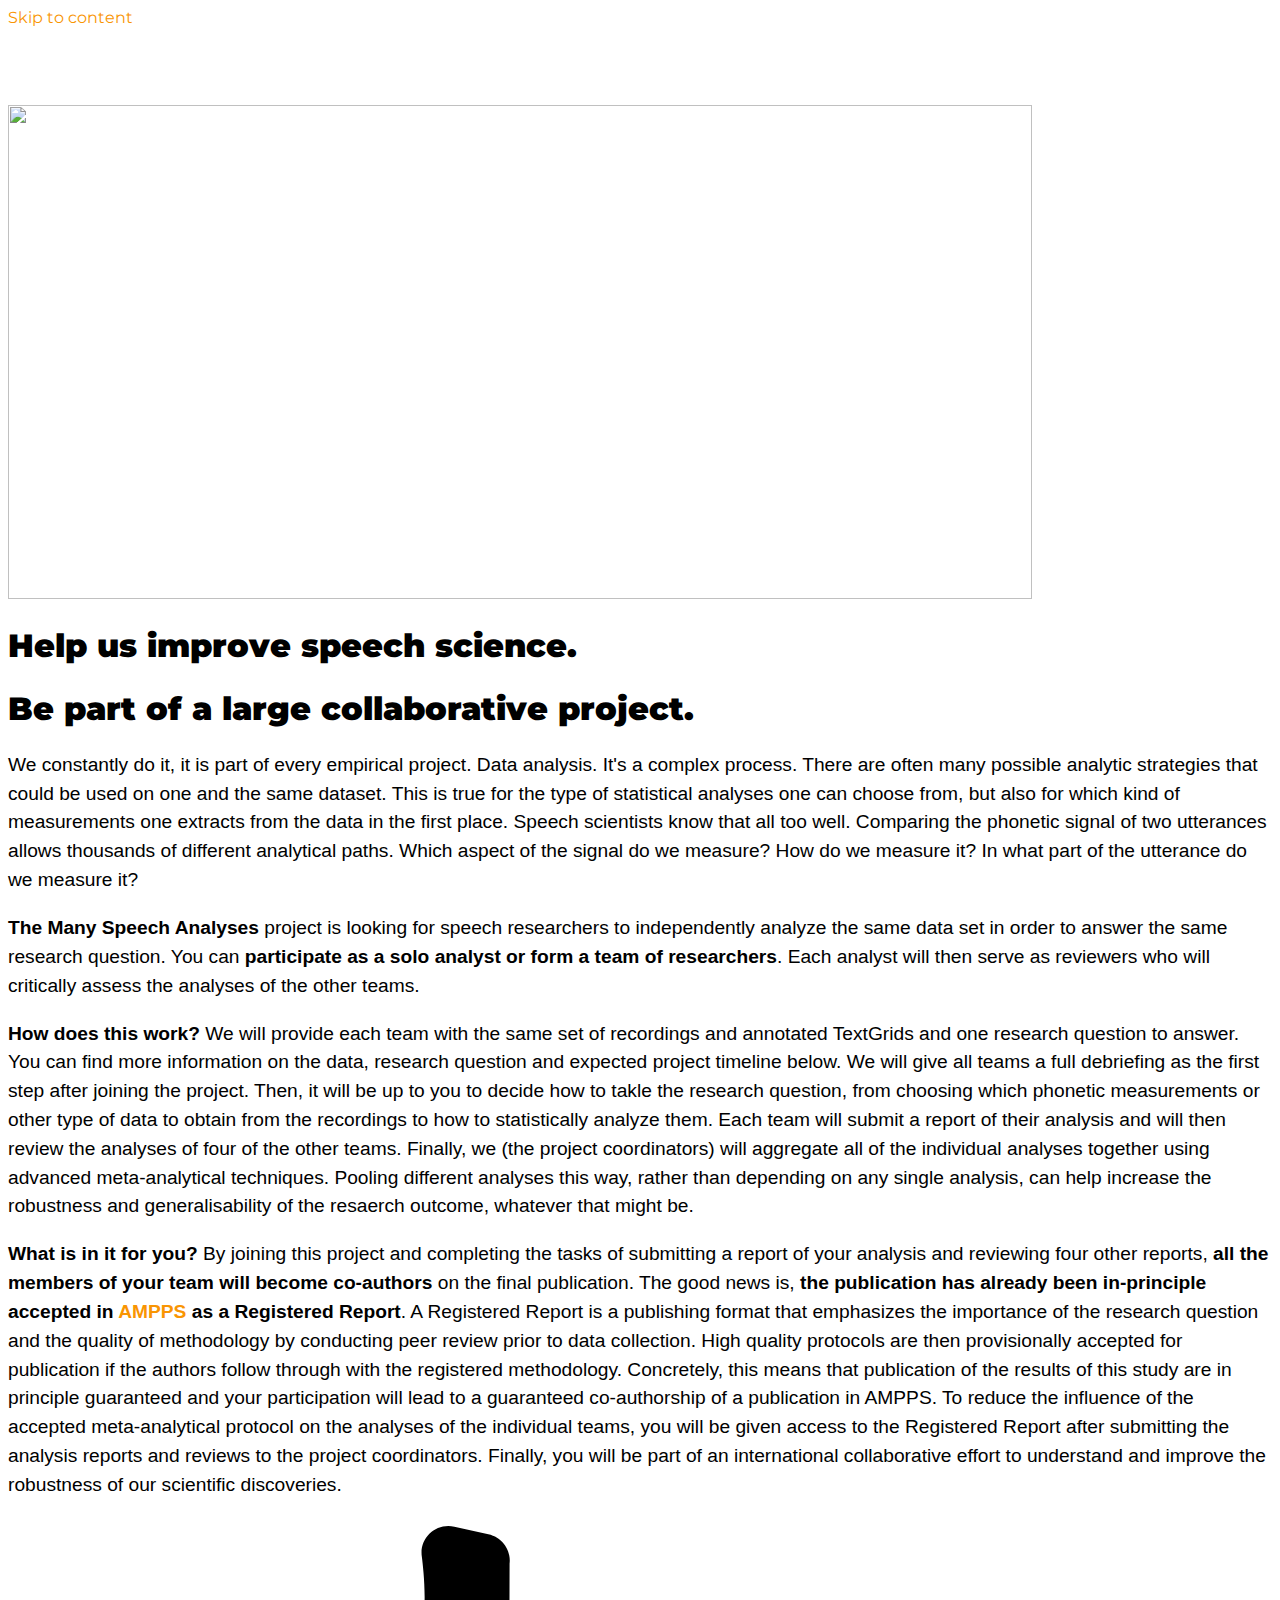
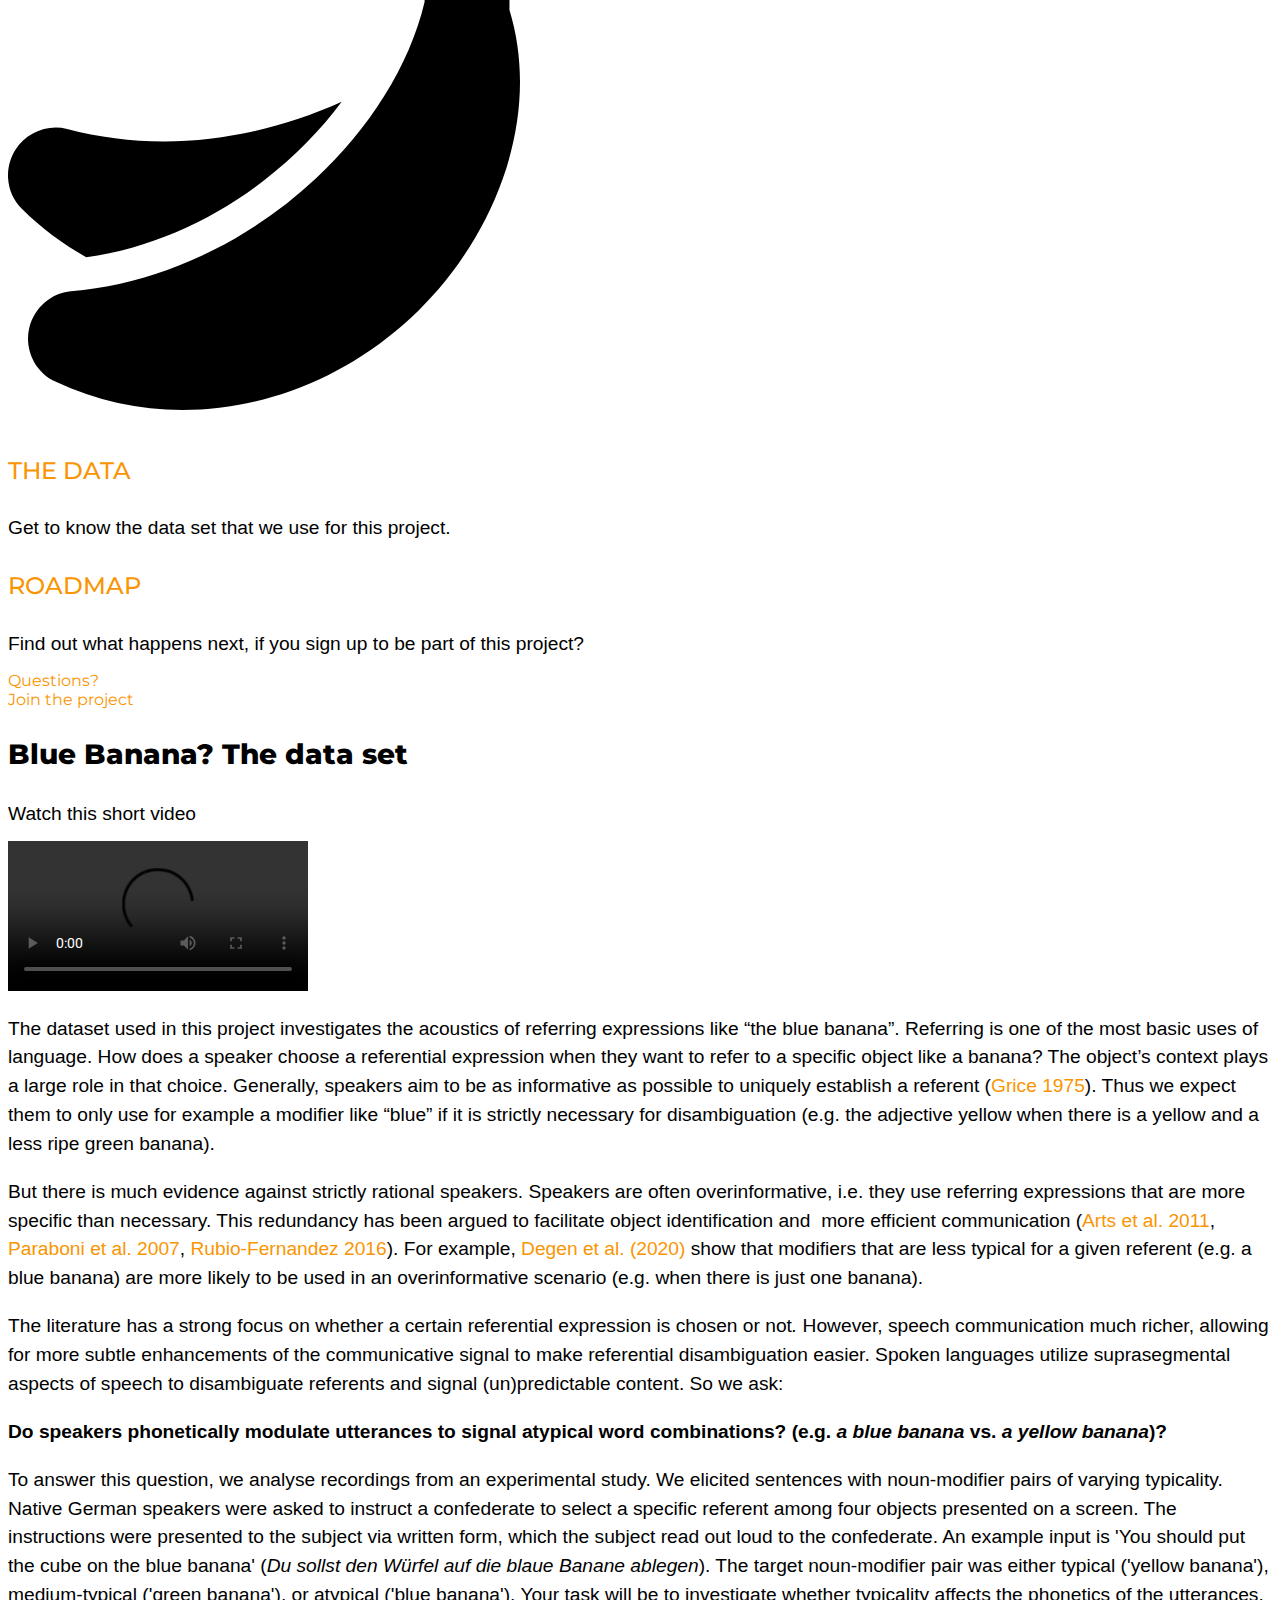
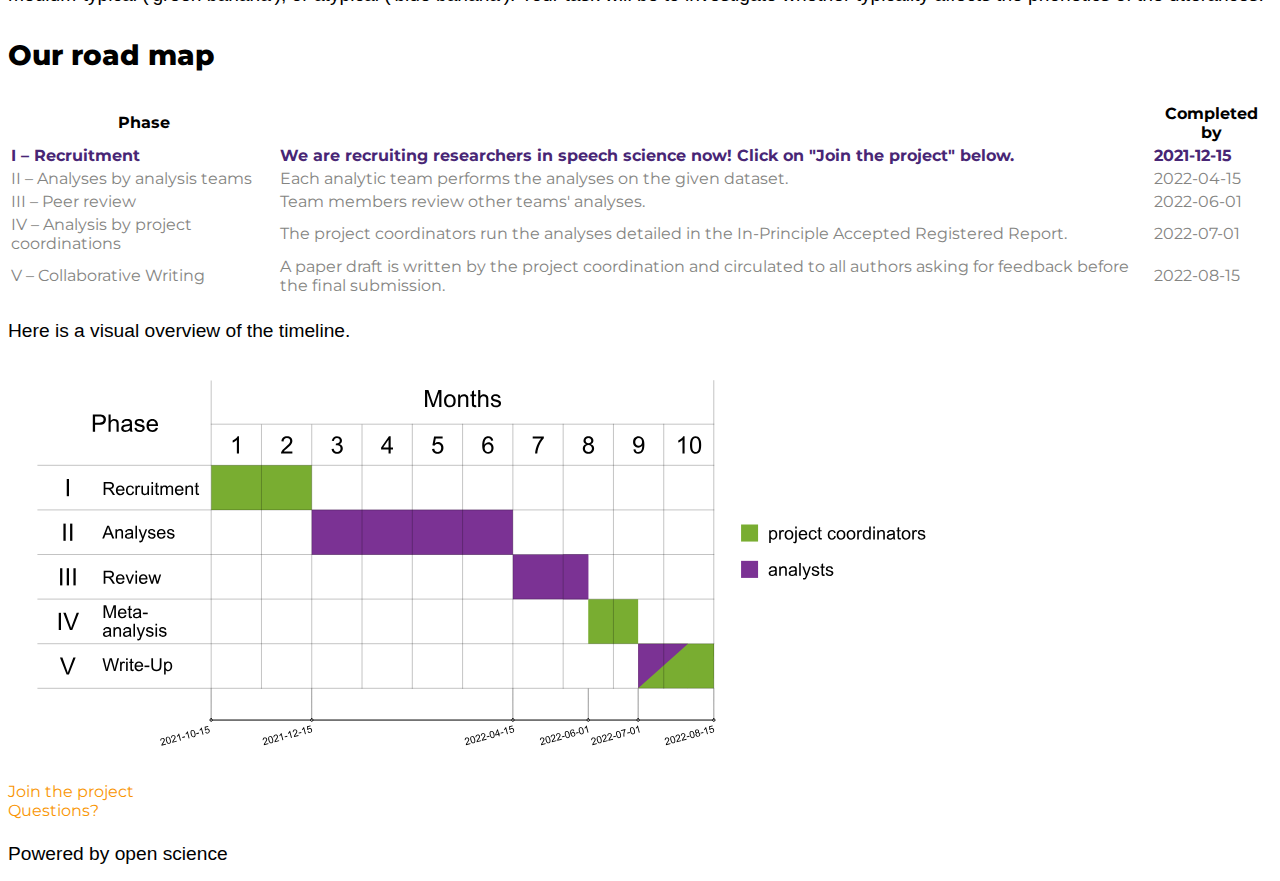
==== commit 4d7800d5: "🐛 - fix wording and add more info" ====
--- a/index.html
+++ b/index.html
@@ -369,7 +369,14 @@
 					<div class="elementor-widget-wrap">
 				<div class="elementor-element elementor-element-3daa72c elementor-widget elementor-widget-text-editor" data-id="3daa72c" data-element_type="widget" data-widget_type="text-editor.default">
 				<div class="elementor-widget-container">
-					<div class="elementor-text-editor elementor-clearfix"><p>We constantly do it, it is part of every empirical project. Data analysis. It&#8217;s a complex process. There are often many possible analytic strategies that could be used on one and the same dataset. This is true not only for the statistical analysis but also for the measurement itself. Speech scientists know that all too well. Comparing the acoustic signal of two utterances allows thousands of different analytical paths. What acoustic parameter do we measure? How do we measure it? In what part of the utterance do we measure it? </p><p><b>The Many Speech Analyses</b> project is looking for speech researchers to independently analyze the same data set in order to answer the same research question. You can <b>participate as a solo analyst or form a team of researchers</b>. Each analyst will then serve as reviewers who will critically assess the analyses of the other teams.</p><p><b>What is in it for you?</b> If you agree on analyzing the data according to our guidelines and review four analyses, you will become co-author of our paper. This multi-analyst study has been accepted as a Registered Report at Advances in Methods and Practices in Psychological Science. A Registered Report is a publishing format that emphasizes the importance of the research question and the quality of methodology by conducting peer review prior to data collection. High quality protocols are then provisionally accepted for publication if the authors follow through with the registered methodology. Concretely, this means that publication of the results of this study are in principle guaranteed and your participation (following our instructions) will lead to a guaranteed co-authorship of a publication in AMPPS. To avoid distorting the final results, participants will not have access to the Registered Report until after analyses and reviews are submitted to the project lead. Moreover, you will be part of an international collaborative effort to understand and improve the robustness of our scientific discoveries.</p></div>
+					<div class="elementor-text-editor elementor-clearfix">
+						<p>We constantly do it, it is part of every empirical project. Data analysis. It's a complex process. There are often many possible analytic strategies that could be used on one and the same dataset. This is true for the type of statistical analyses one can choose from, but also for which kind of measurements one extracts from the data in the first place. Speech scientists know that all too well. Comparing the phonetic signal of two utterances allows thousands of different analytical paths. Which aspect of the signal do we measure? How do we measure it? In what part of the utterance do we measure it?</p>
+
+						<p><b>The Many Speech Analyses</b> project is looking for speech researchers to independently analyze the same data set in order to answer the same research question. You can <b>participate as a solo analyst or form a team of researchers</b>. Each analyst will then serve as reviewers who will critically assess the analyses of the other teams.</p>
+
+						<p><b>How does this work?</b> We will provide each team with the same set of recordings and annotated TextGrids and one research question to answer. You can find more information on the data, research question and expected project timeline below. We will give all teams a full debriefing as the first step after joining the project. Then, it will be up to you to decide how to takle the research question, from choosing which phonetic measurements or other type of data to obtain from the recordings to how to statistically analyze them. Each team will submit a report of their analysis and will then review the analyses of four of the other teams. Finally, we (the project coordinators) will aggregate all of the individual analyses together using advanced meta-analytical techniques. Pooling different analyses this way, rather than depending on any single analysis, can help increase the robustness and generalisability of the resaerch outcome, whatever that might be.</p>
+
+						<p><b>What is in it for you?</b> By joining this project and completing the tasks of submitting a report of your analysis and reviewing four other reports, <b>all the members of your team will become co-authors</b> on the final publication. The good news is, <b>the publication has already been in-principle accepted in <a href="https://journals.sagepub.com/home/amp">AMPPS</a> as a Registered Report</b>. A Registered Report is a publishing format that emphasizes the importance of the research question and the quality of methodology by conducting peer review prior to data collection. High quality protocols are then provisionally accepted for publication if the authors follow through with the registered methodology. Concretely, this means that publication of the results of this study are in principle guaranteed and your participation will lead to a guaranteed co-authorship of a publication in AMPPS. To reduce the influence of the accepted meta-analytical protocol on the analyses of the individual teams, you will be given access to the Registered Report after submitting the analysis reports and reviews to the project coordinators. Finally, you will be part of an international collaborative effort to understand and improve the robustness of our scientific discoveries.</p></div>
 				</div>
 				</div>
 				<div class="elementor-element elementor-element-dbb1263 elementor-view-stacked elementor-position-left elementor-hidden-tablet elementor-hidden-phone elementor-shape-circle elementor-vertical-align-top elementor-widget elementor-widget-icon-box" data-id="dbb1263" data-element_type="widget" data-widget_type="icon-box.default">
@@ -549,7 +556,7 @@
 					<div class="elementor-widget-wrap">
 				<div class="elementor-element elementor-element-6d31cab elementor-widget elementor-widget-text-editor" data-id="6d31cab" data-element_type="widget" data-widget_type="text-editor.default">
 				<div class="elementor-widget-container">
-					<div class="elementor-text-editor elementor-clearfix"><p>The dataset used in this project investigates the acoustics of referring expressions like &#8220;the blue banana&#8221;. Referring is one of the most basic uses of language. How does a speaker choose a referential expression when they want to refer to a specific object like a banana? The object&#8217;s context plays a large role in that choice. Generally, speakers aim to be as informative as possible to uniquely establish a referent (<a href="https://www.ucl.ac.uk/ls/studypacks/Grice-Logic.pdf">Grice 1975</a>). Thus we expect them to only use for example a modifier like &#8220;blue&#8221; if it is strictly necessary for disambiguation (e.g. the adjective yellow when there is a yellow and a less ripe green banana).</p><p>But there is much evidence against strictly rational speakers. Speakers are often overinformative, i.e. they use referring expressions that are more specific than necessary. This redundancy has been argued to facilitate object identification and  more efficient communication (<a href="https://www.degruyter.com/document/doi/10.1515/ling.2011.017/html">Arts et al. 2011</a>, <a href="https://direct.mit.edu/coli/article/33/2/229/1944/Generating-Referring-Expressions-Making-Referents">Paraboni et al. 2007</a>, <a href="https://www.frontiersin.org/articles/10.3389/fpsyg.2016.00153/full">Rubio-Fernandez 2016</a>). For example, <a href="https://psycnet.apa.org/fulltext/2020-22960-001.html">Degen et al. (2020)</a> show that modifiers that are less typical for a given referent (e.g. a blue banana) are more likely to be used in an overinformative scenario (e.g. when there is just one banana).</p><p>The literature has a strong focus on whether a certain referential expression is chosen or not<i>.</i> However, speech communication much richer, allowing for more subtle enhancements of the communicative signal to make referential disambiguation easier. Spoken languages utilize suprasegmental aspects of speech to disambiguate referents and signal (un)predictable content. So we ask: </p><p><b>Do speakers acoustically modify utterances to signal atypical word combinations? (e.g. <em>a blue banana</em> vs. <em>a yellow banana</em>)?</b></p><p><span style="font-weight: 400;">To answer this question, we analyse recordings from an experimental study. We elicited sentences with noun-modifier pairs of varying typicality. N</span><span style="font-size: 19.2px;">ative </span><span style="font-size: 1.2rem;">German speakers were asked to instruct a confederate to select a specific referent among four objects presented on a screen. The instructions were presented to the subject via written form, which the subject read out loud to the confederate. An example input is 'You should put the cube on the blue banana' (<em>Du sollst den Würfel auf die blaue Banane ablegen</em>). The target noun-modifier pair was either typical ('yellow banana'), medium-typical ('green banana'), or atypical ('blue banana'). Your task will be to investigate whether typicality affects the acoustics of the pair.</span></p></div>
+					<div class="elementor-text-editor elementor-clearfix"><p>The dataset used in this project investigates the acoustics of referring expressions like &#8220;the blue banana&#8221;. Referring is one of the most basic uses of language. How does a speaker choose a referential expression when they want to refer to a specific object like a banana? The object&#8217;s context plays a large role in that choice. Generally, speakers aim to be as informative as possible to uniquely establish a referent (<a href="https://www.ucl.ac.uk/ls/studypacks/Grice-Logic.pdf">Grice 1975</a>). Thus we expect them to only use for example a modifier like &#8220;blue&#8221; if it is strictly necessary for disambiguation (e.g. the adjective yellow when there is a yellow and a less ripe green banana).</p><p>But there is much evidence against strictly rational speakers. Speakers are often overinformative, i.e. they use referring expressions that are more specific than necessary. This redundancy has been argued to facilitate object identification and  more efficient communication (<a href="https://www.degruyter.com/document/doi/10.1515/ling.2011.017/html">Arts et al. 2011</a>, <a href="https://direct.mit.edu/coli/article/33/2/229/1944/Generating-Referring-Expressions-Making-Referents">Paraboni et al. 2007</a>, <a href="https://www.frontiersin.org/articles/10.3389/fpsyg.2016.00153/full">Rubio-Fernandez 2016</a>). For example, <a href="https://psycnet.apa.org/fulltext/2020-22960-001.html">Degen et al. (2020)</a> show that modifiers that are less typical for a given referent (e.g. a blue banana) are more likely to be used in an overinformative scenario (e.g. when there is just one banana).</p><p>The literature has a strong focus on whether a certain referential expression is chosen or not<i>.</i> However, speech communication much richer, allowing for more subtle enhancements of the communicative signal to make referential disambiguation easier. Spoken languages utilize suprasegmental aspects of speech to disambiguate referents and signal (un)predictable content. So we ask: </p><p><b>Do speakers phonetically modulate utterances to signal atypical word combinations? (e.g. <em>a blue banana</em> vs. <em>a yellow banana</em>)?</b></p><p><span style="font-weight: 400;">To answer this question, we analyse recordings from an experimental study. We elicited sentences with noun-modifier pairs of varying typicality. N</span><span style="font-size: 19.2px;">ative </span><span style="font-size: 1.2rem;">German speakers were asked to instruct a confederate to select a specific referent among four objects presented on a screen. The instructions were presented to the subject via written form, which the subject read out loud to the confederate. An example input is 'You should put the cube on the blue banana' (<em>Du sollst den Würfel auf die blaue Banane ablegen</em>). The target noun-modifier pair was either typical ('yellow banana'), medium-typical ('green banana'), or atypical ('blue banana'). Your task will be to investigate whether typicality affects the phonetics of the utterances.</span></p></div>
 				</div>
 				</div>
 				<div class="elementor-element elementor-element-3636c2e elementor-hidden-phone elementor-widget elementor-widget-spacer" data-id="3636c2e" data-element_type="widget" data-widget_type="spacer.default">
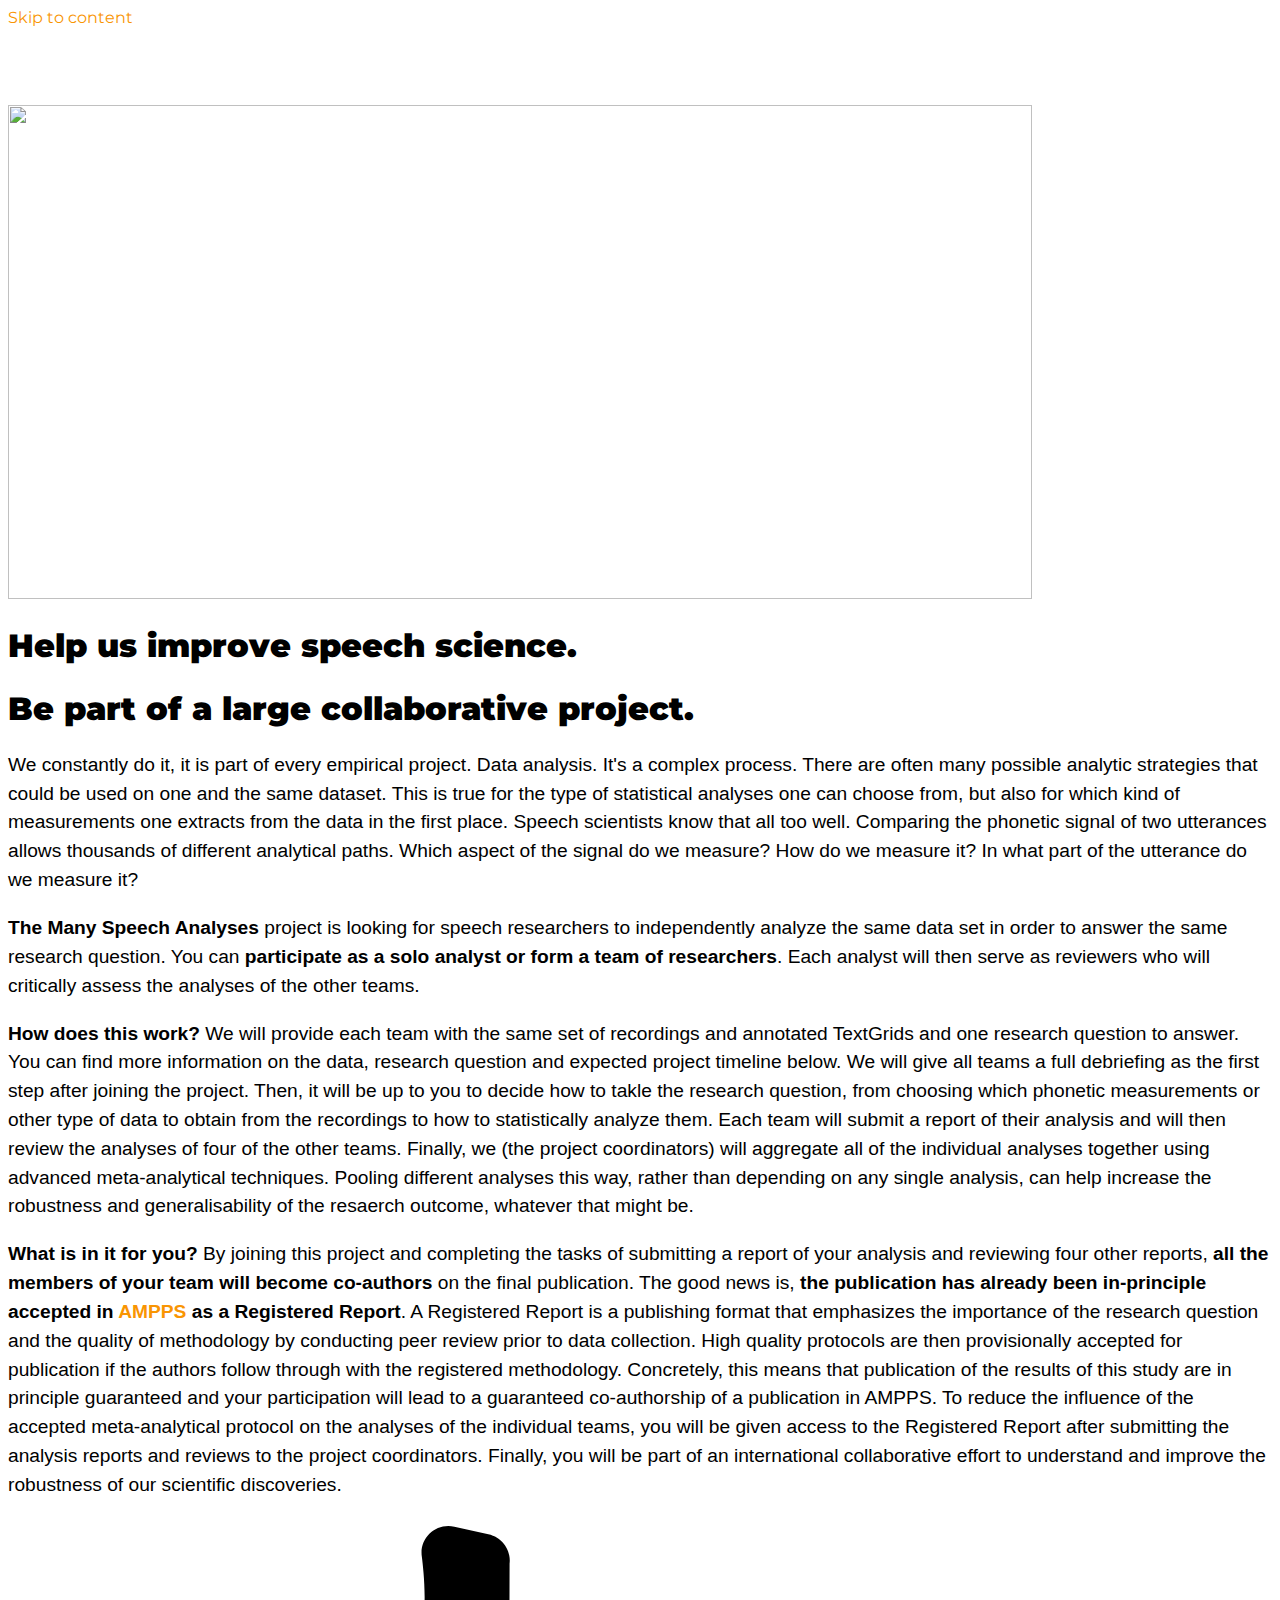
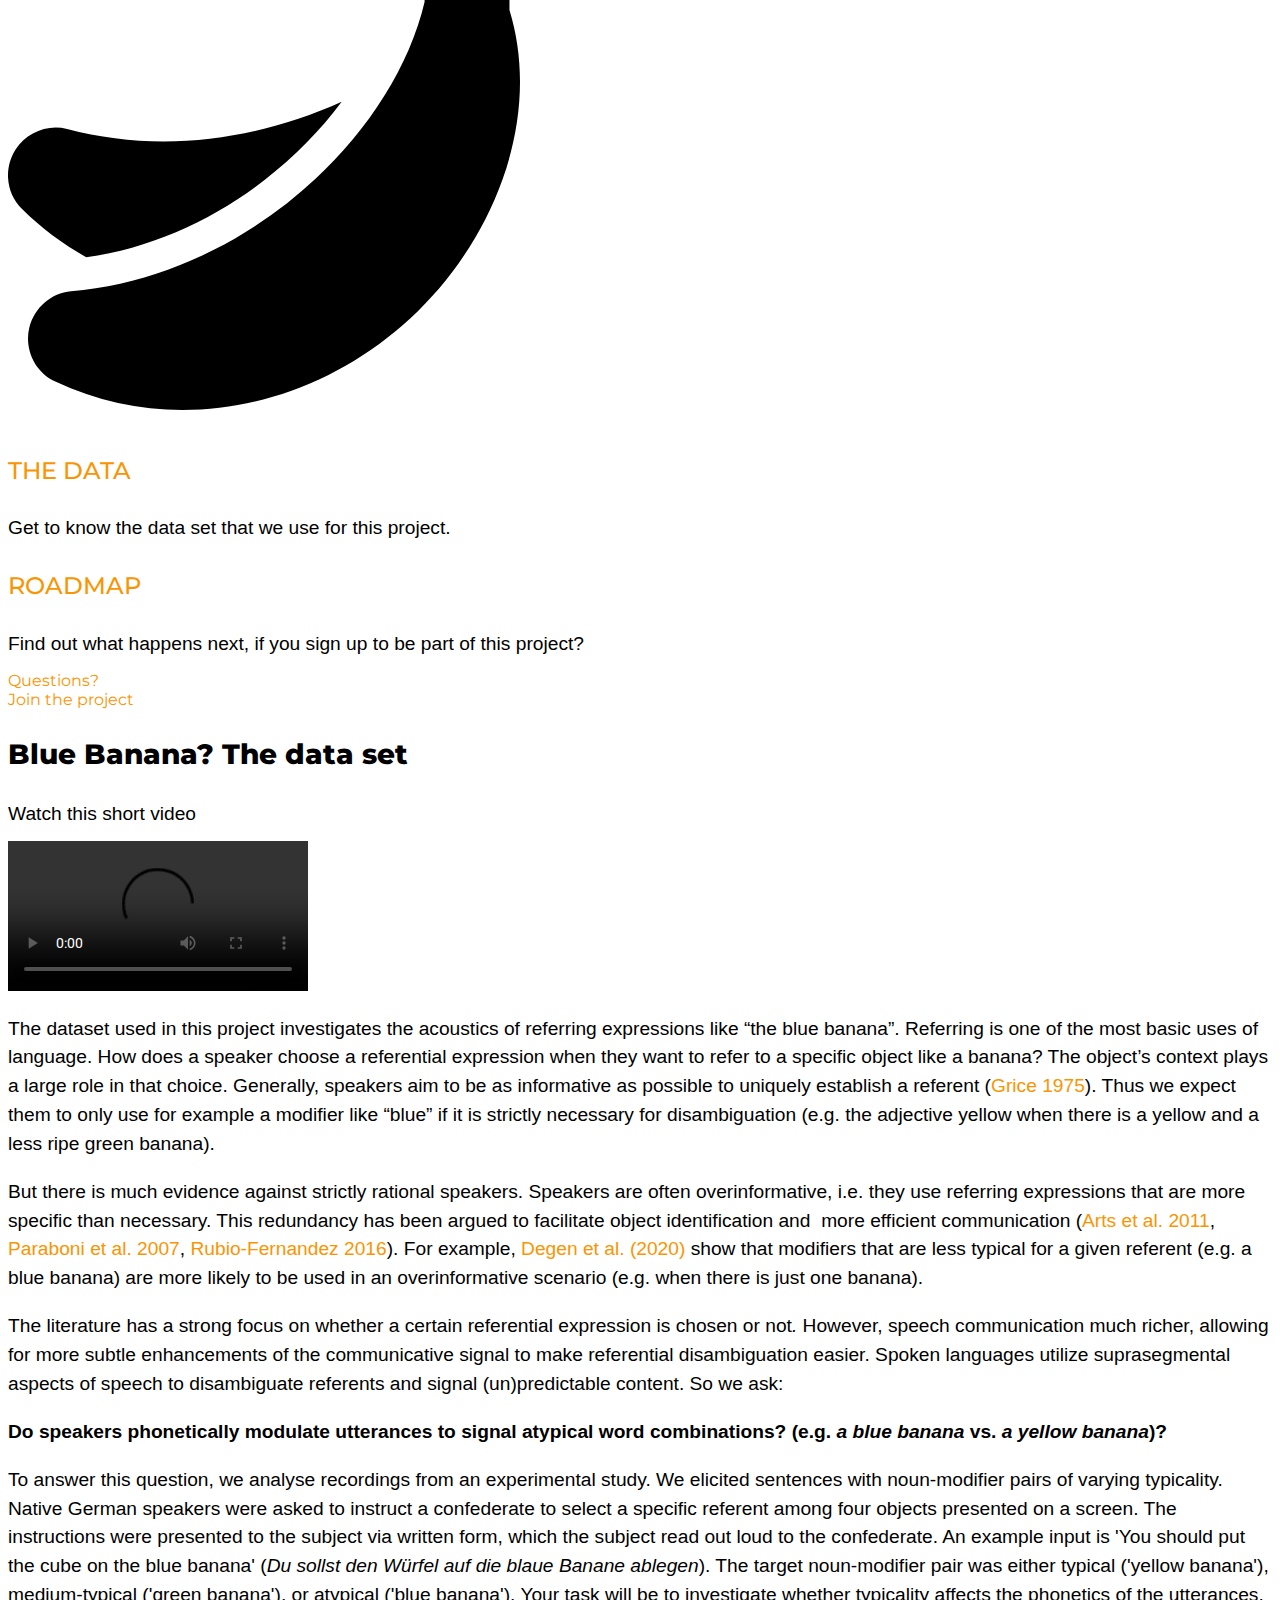
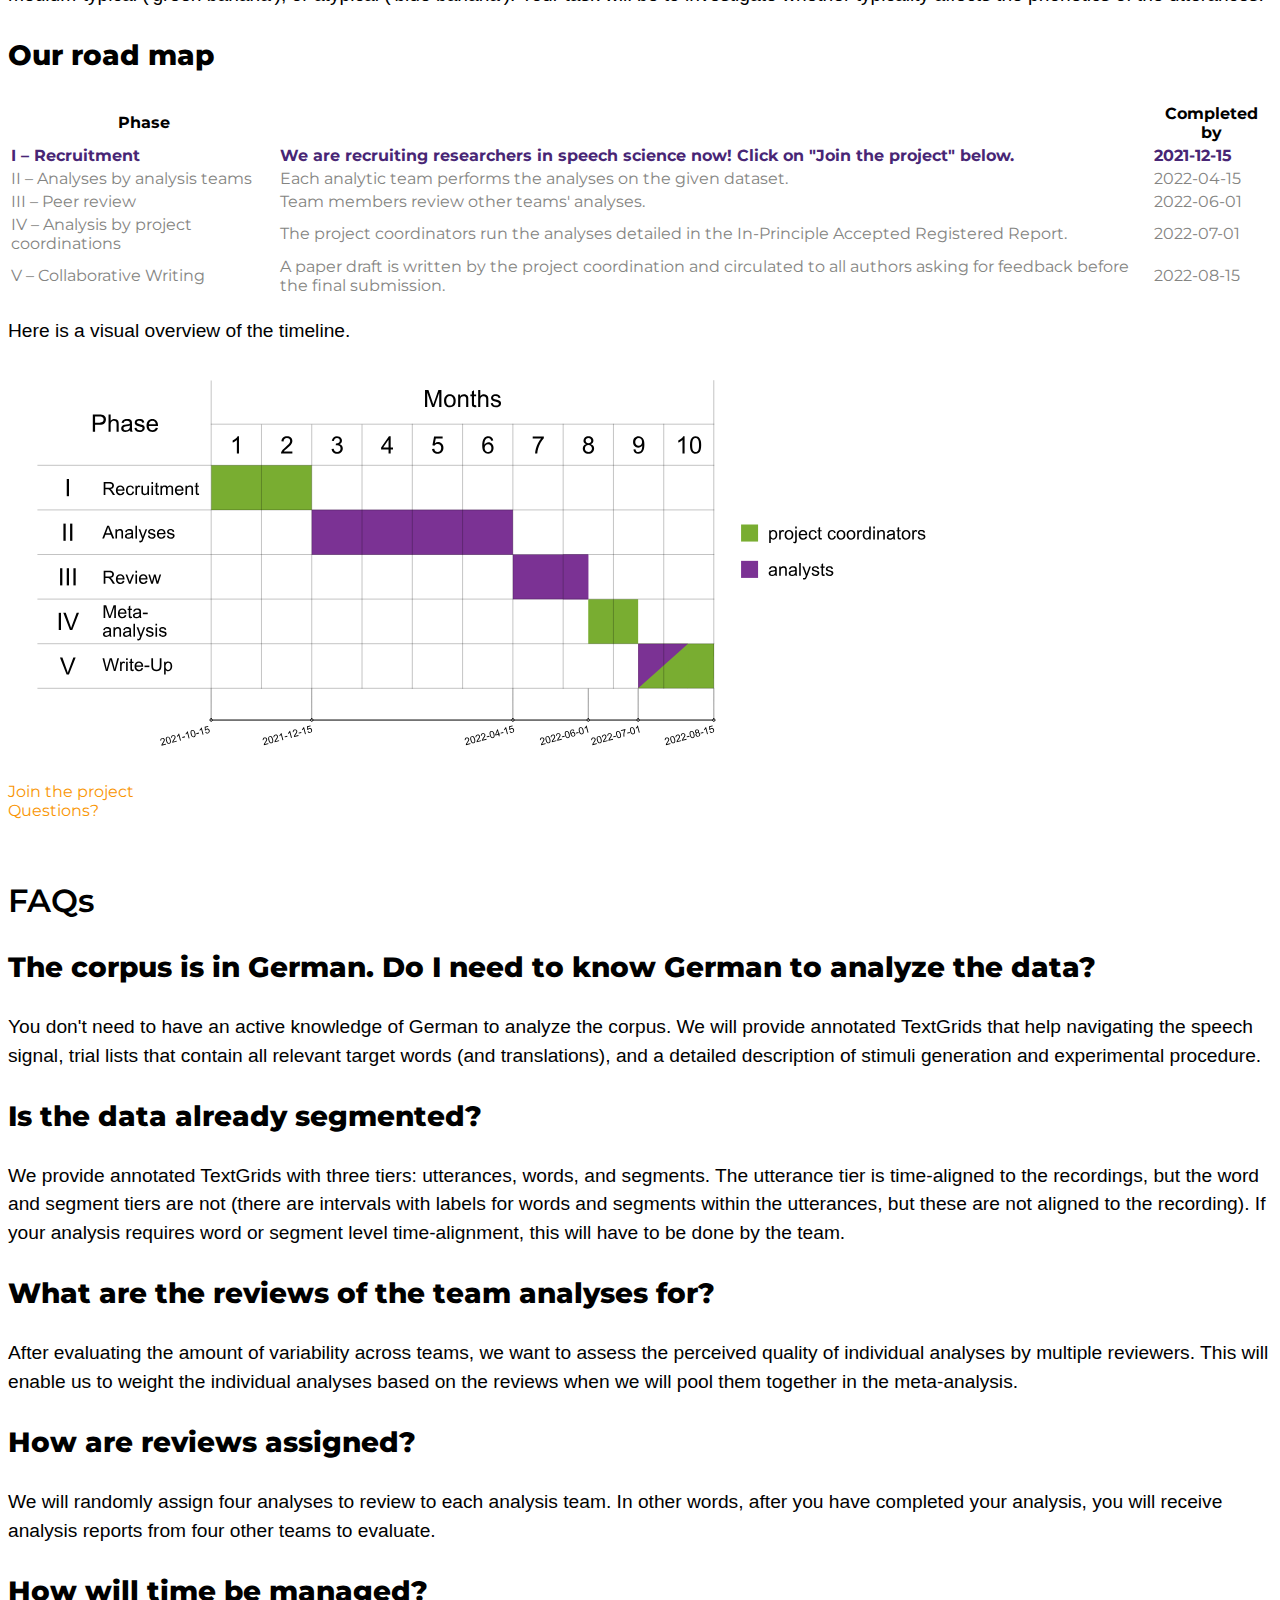
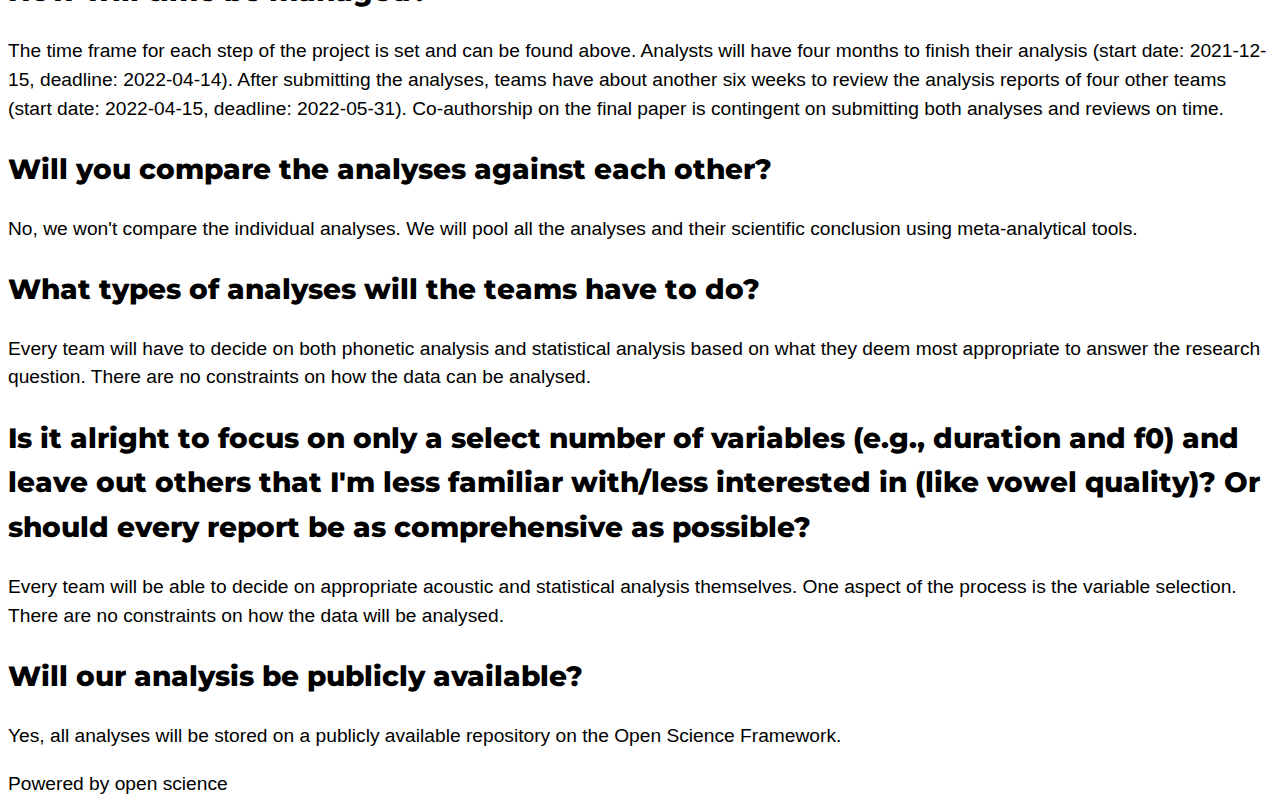
==== commit f2579cf1: "✨ - add faqs" ====
--- a/index.html
+++ b/index.html
@@ -1,783 +1,1665 @@
 <!DOCTYPE html>
 <html lang="en-US">
 
-<head>
-	<meta charset="UTF-8">
-	<meta name="viewport" content="width=device-width, initial-scale=1, minimum-scale=1">
-	<link rel="profile" href="https://gmpg.org/xfn/11">
-
-	<!-- This site is optimized with the Yoast SEO plugin v14.6.1 - https://yoast.com/wordpress/plugins/seo/ -->
-	<title>Many Speech Analyses -</title>
-	<meta name="robots" content="index, follow" />
-	<meta name="googlebot" content="index, follow, max-snippet:-1, max-image-preview:large, max-video-preview:-1" />
-	<meta name="bingbot" content="index, follow, max-snippet:-1, max-image-preview:large, max-video-preview:-1" />
-	<link rel="canonical" href="https://www.simplpoints.com/many-speech-analyses/" />
-	<meta property="og:locale" content="en_US" />
-	<meta property="og:type" content="article" />
-	<meta property="og:title" content="Many Speech Analyses -" />
-	<meta property="og:description" content="Help us improve speech science. Be part of a large collaborative project.  We constantly do it, it is part of every empirical project. Data analysis. It&#8217;s a complex process. There are often many possible analytic strategies that could be used on one and the same dataset. This is true not only for the statistical analysis&hellip;&nbsp;Read More &raquo;Many Speech Analyses" />
-	<meta property="og:url" content="https://www.simplpoints.com/many-speech-analyses/" />
-	<meta property="article:modified_time" content="2021-02-11T09:22:24+00:00" />
-	<meta property="og:image" content="https://www.simplpoints.com/wp-content/uploads/2021/02/Logo_proposal2b-1-1024x494.png" />
-	<meta name="twitter:card" content="summary_large_image" />
-	<script type="application/ld+json" class="yoast-schema-graph">{"@context":"https://schema.org","@graph":[{"@type":"Organization","@id":"https://www.simplpoints.com/#organization","name":"simplPoints","url":"https://www.simplpoints.com/","sameAs":[],"logo":{"@type":"ImageObject","@id":"https://www.simplpoints.com/#logo","inLanguage":"en-US","url":"https://www.simplpoints.com/wp-content/uploads/2020/05/Logo_noBg.png","width":845,"height":233,"caption":"simplPoints"},"image":{"@id":"https://www.simplpoints.com/#logo"}},{"@type":"WebSite","@id":"https://www.simplpoints.com/#website","url":"https://www.simplpoints.com/","name":"","description":"","publisher":{"@id":"https://www.simplpoints.com/#organization"},"potentialAction":[{"@type":"SearchAction","target":"https://www.simplpoints.com/?s={search_term_string}","query-input":"required name=search_term_string"}],"inLanguage":"en-US"},{"@type":"ImageObject","@id":"https://www.simplpoints.com/many-speech-analyses/#primaryimage","inLanguage":"en-US","url":"https://www.simplpoints.com/wp-content/uploads/2021/02/Logo_proposal2b-1.png","width":1436,"height":693},{"@type":"WebPage","@id":"https://www.simplpoints.com/many-speech-analyses/#webpage","url":"https://www.simplpoints.com/many-speech-analyses/","name":"Many Speech Analyses -","isPartOf":{"@id":"https://www.simplpoints.com/#website"},"primaryImageOfPage":{"@id":"https://www.simplpoints.com/many-speech-analyses/#primaryimage"},"datePublished":"2021-01-15T10:31:02+00:00","dateModified":"2021-02-11T09:22:24+00:00","inLanguage":"en-US","potentialAction":[{"@type":"ReadAction","target":["https://www.simplpoints.com/many-speech-analyses/"]}]}]}</script>
-	<!-- / Yoast SEO plugin. -->
-
-
-	<link rel='dns-prefetch' href='//fonts.googleapis.com' />
-	<link rel='dns-prefetch' href='//s.w.org' />
-	<link rel="alternate" type="application/rss+xml" title=" &raquo; Feed" href="https://www.simplpoints.com/feed/" />
-	<link rel="alternate" type="application/rss+xml" title=" &raquo; Comments Feed" href="https://www.simplpoints.com/comments/feed/" />
-	<!-- This site uses the Google Analytics by MonsterInsights plugin v7.11.0 - Using Analytics tracking - https://www.monsterinsights.com/ -->
-	<!-- Note: MonsterInsights is not currently configured on this site. The site owner needs to authenticate with Google Analytics in the MonsterInsights settings panel. -->
-	<!-- No UA code set -->
-	<!-- / Google Analytics by MonsterInsights -->
-	<script type="text/javascript">
-		window._wpemojiSettings = {"baseUrl":"https:\/\/s.w.org\/images\/core\/emoji\/13.0.1\/72x72\/","ext":".png","svgUrl":"https:\/\/s.w.org\/images\/core\/emoji\/13.0.1\/svg\/","svgExt":".svg","source":{"concatemoji":"https:\/\/www.simplpoints.com\/wp-includes\/js\/wp-emoji-release.min.js?ver=5.6.1"}};
-		!function(e,a,t){var n,r,o,i=a.createElement("canvas"),p=i.getContext&&i.getContext("2d");function s(e,t){var a=String.fromCharCode;p.clearRect(0,0,i.width,i.height),p.fillText(a.apply(this,e),0,0);e=i.toDataURL();return p.clearRect(0,0,i.width,i.height),p.fillText(a.apply(this,t),0,0),e===i.toDataURL()}function c(e){var t=a.createElement("script");t.src=e,t.defer=t.type="text/javascript",a.getElementsByTagName("head")[0].appendChild(t)}for(o=Array("flag","emoji"),t.supports={everything:!0,everythingExceptFlag:!0},r=0;r<o.length;r++)t.supports[o[r]]=function(e){if(!p||!p.fillText)return!1;switch(p.textBaseline="top",p.font="600 32px Arial",e){case"flag":return s([127987,65039,8205,9895,65039],[127987,65039,8203,9895,65039])?!1:!s([55356,56826,55356,56819],[55356,56826,8203,55356,56819])&&!s([55356,57332,56128,56423,56128,56418,56128,56421,56128,56430,56128,56423,56128,56447],[55356,57332,8203,56128,56423,8203,56128,56418,8203,56128,56421,8203,56128,56430,8203,56128,56423,8203,56128,56447]);case"emoji":return!s([55357,56424,8205,55356,57212],[55357,56424,8203,55356,57212])}return!1}(o[r]),t.supports.everything=t.supports.everything&&t.supports[o[r]],"flag"!==o[r]&&(t.supports.everythingExceptFlag=t.supports.everythingExceptFlag&&t.supports[o[r]]);t.supports.everythingExceptFlag=t.supports.everythingExceptFlag&&!t.supports.flag,t.DOMReady=!1,t.readyCallback=function(){t.DOMReady=!0},t.supports.everything||(n=function(){t.readyCallback()},a.addEventListener?(a.addEventListener("DOMContentLoaded",n,!1),e.addEventListener("load",n,!1)):(e.attachEvent("onload",n),a.attachEvent("onreadystatechange",function(){"complete"===a.readyState&&t.readyCallback()})),(n=t.source||{}).concatemoji?c(n.concatemoji):n.wpemoji&&n.twemoji&&(c(n.twemoji),c(n.wpemoji)))}(window,document,window._wpemojiSettings);
-	</script>
-
-	<style type="text/css">
-		img.wp-smiley,
-		img.emoji {
-			display: inline !important;
-			border: none !important;
-			box-shadow: none !important;
-			height: 1em !important;
-			width: 1em !important;
-			margin: 0 .07em !important;
-			vertical-align: -0.1em !important;
-			background: none !important;
-			padding: 0 !important;
-		}
-	</style>
-
-	<link rel='stylesheet' id='wp-block-library-css'  href='https://www.simplpoints.com/wp-includes/css/dist/block-library/style.min.css?ver=5.6.1' type='text/css' media='all' />
-	<link rel='stylesheet' id='neve-style-css'  href='https://www.simplpoints.com/wp-content/themes/neve/style.min.css?ver=2.6.6' type='text/css' media='all' />
-
-	<style id='neve-style-inline-css' type='text/css'>
-		body, .site-title{font-family:"Montserrat";}h1:not(.site-title), .single h1.entry-title{font-size:1.5em;}h1:not(.site-title), .single h1.entry-title{font-weight:600;}h1:not(.site-title), .single h1.entry-title{text-transform:none;}h1:not(.site-title), .single h1.entry-title{letter-spacing:0px;}h1:not(.site-title), .single h1.entry-title{line-height:1.6em;}h2{font-size:1.3em;}h2{font-weight:800;}h2{text-transform:none;}h2{letter-spacing:0px;}h2{line-height:1.6em;}h3{font-size:1.1em;}h3{font-weight:500;}h3{text-transform:none;}h3{letter-spacing:0px;}h3{line-height:1.6em;}h1, .single h1.entry-title, h2, h3, h4, h5, h6{font-family:"Montserrat";}.container{max-width:748px;}a{color:#f99502;}.nv-loader{border-color:#f99502;}a:hover, a:focus{color:#f99502;}body, .entry-title a, .entry-title a:hover, .entry-title a:focus{color:#000000;}.has-white-background-color{background-color:#ffffff!important;}.has-white-color{color:#ffffff!important;}.has-black-background-color{background-color:#000000!important;}.has-black-color{color:#000000!important;}.has-neve-button-color-background-color{background-color:#0366d6!important;}.has-neve-button-color-color{color:#0366d6!important;}.has-neve-link-color-background-color{background-color:#f99502!important;}.has-neve-link-color-color{color:#f99502!important;}.has-neve-link-hover-color-background-color{background-color:#f99502!important;}.has-neve-link-hover-color-color{color:#f99502!important;}.has-neve-text-color-background-color{background-color:#000000!important;}.has-neve-text-color-color{color:#000000!important;}.nv-tags-list a{color:#f99502;}.nv-tags-list a{border-color:#f99502;} .button.button-primary, button, input[type=button], .btn, input[type="submit"], /* Buttons in navigation */ ul[id^="nv-primary-navigation"] li.button.button-primary > a, .menu li.button.button-primary > a{background-color:#f99502;} .button.button-primary, button, input[type=button], .btn, input[type="submit"], /* Buttons in navigation */ ul[id^="nv-primary-navigation"] li.button.button-primary > a, .menu li.button.button-primary > a{color:#ffffff;}.nv-tags-list a:hover{border-color:#ffffff;} .button.button-primary:hover, .nv-tags-list a:hover, ul[id^="nv-primary-navigation"] li.button.button-primary > a:hover, .menu li.button.button-primary > a:hover{background-color:#ffffff;} .button.button-primary:hover, .nv-tags-list a:hover, ul[id^="nv-primary-navigation"] li.button.button-primary > a:hover, .menu li.button.button-primary > a:hover{color:#f99502;}.button.button-primary, button, input[type=button], .btn, input[type="submit"]:not(.search-submit), /* Buttons in navigation */ ul[id^="nv-primary-navigation"] li.button.button-primary > a, .menu li.button.button-primary > a{border-top-left-radius:3px;border-top-right-radius:3px;border-bottom-right-radius:3px;border-bottom-left-radius:3px;}.button.button-secondary, #comments input[type="submit"], .cart-off-canvas .button.nv-close-cart-sidebar{background-color:#f99502;}.button.button-secondary:hover, #comments input[type="submit"]:hover, .cart-off-canvas .button.nv-close-cart-sidebar:hover{background-color:#ffffff;} .button.button-secondary, #comments input[type="submit"], .cart-off-canvas .button.nv-close-cart-sidebar{color:#ffffff;}.button.button-secondary, #comments input[type="submit"], .cart-off-canvas .button.nv-close-cart-sidebar{border-color:#ffffff;} .button.button-secondary:hover, #comments input[type="submit"]:hover{color:#f99502;}.button.button-secondary:hover, #comments input[type="submit"]:hover{border-color:#f99502;}.button.button-secondary, #comments input[type="submit"]{border-top-left-radius:3px;border-top-right-radius:3px;border-bottom-right-radius:3px;border-bottom-left-radius:3px;}.button.button-secondary, #comments input[type="submit"]{border:1px solid;border-style:solid;border-top-width:1px;border-right-width:1px;border-bottom-width:1px;border-left-width:1px;}.button.button-primary{padding-top:8px;padding-right:12px;padding-bottom:8px;padding-left:12px;}@media(min-width: 576px){h1:not(.site-title), .single h1.entry-title{font-size:1.5em;}h1:not(.site-title), .single h1.entry-title{letter-spacing:0px;}h1:not(.site-title), .single h1.entry-title{line-height:1.6em;}h2{font-size:1.3em;}h2{letter-spacing:0px;}h2{line-height:1.6em;}h3{font-size:1.1em;}h3{letter-spacing:0px;}h3{line-height:1.6em;}.container{max-width:992px;}.button.button-primary{padding-top:8px;padding-right:12px;padding-bottom:8px;padding-left:12px;}}@media(min-width: 960px){h1:not(.site-title), .single h1.entry-title{font-size:2em;}h1:not(.site-title), .single h1.entry-title{letter-spacing:0px;}h1:not(.site-title), .single h1.entry-title{line-height:1.3em;}h2{font-size:1.75em;}h2{letter-spacing:0px;}h2{line-height:1.6em;}h3{font-size:1.5em;}h3{letter-spacing:0px;}h3{line-height:1.6em;}.container{max-width:1570px;}.caret-wrap{border-color:transparent;}.button.button-primary{padding-top:8px;padding-right:12px;padding-bottom:8px;padding-left:12px;}}.hfg_header .header-main-inner,.hfg_header .header-main-inner.dark-mode,.hfg_header .header-main-inner.light-mode { } .hfg_header .header-menu-sidebar .header-menu-sidebar-bg,.hfg_header .header-menu-sidebar .header-menu-sidebar-bg.dark-mode,.hfg_header .header-menu-sidebar .header-menu-sidebar-bg.light-mode { } @media (max-width: 576px) { .builder-item--logo .site-logo img { max-width: 120px; } .builder-item--logo .site-logo { padding-top: 10px; padding-right: 0px; padding-bottom: 10px; padding-left: 0px; } .builder-item--logo { margin-top: 0px; margin-right: 0px; margin-bottom: 0px; margin-left: 0px; } .builder-item--nav-icon .navbar-toggle { padding-top: 10px; padding-right: 15px; padding-bottom: 10px; padding-left: 15px; } .builder-item--nav-icon { margin-top: 0px; margin-right: 0px; margin-bottom: 0px; margin-left: 0px; } .builder-item--primary-menu li > a { font-size: 1em; line-height: 1.6em; letter-spacing: 0px; } .builder-item--primary-menu li > a svg { height: 1em; width: 1em; } .builder-item--primary-menu { padding-top: 0px; padding-right: 0px; padding-bottom: 0px; padding-left: 0px; margin-top: 0px; margin-right: 0px; margin-bottom: 0px; margin-left: 0px; } .builder-item--footer_copyright { font-size: 1em; line-height: 1.6; letter-spacing: 0px; padding-top: 0px; padding-right: 0px; padding-bottom: 0px; padding-left: 0px; margin-top: 0px; margin-right: 0px; margin-bottom: 0px; margin-left: 0px; } .builder-item--footer_copyright svg { height: 1em; width: 1em; } } @media (min-width: 576px) { .builder-item--logo .site-logo img { max-width: 120px; } .builder-item--logo .site-logo { padding-top: 10px; padding-right: 0px; padding-bottom: 10px; padding-left: 0px; } .builder-item--logo { margin-top: 0px; margin-right: 0px; margin-bottom: 0px; margin-left: 0px; } .builder-item--nav-icon .navbar-toggle { padding-top: 10px; padding-right: 15px; padding-bottom: 10px; padding-left: 15px; } .builder-item--nav-icon { margin-top: 0px; margin-right: 0px; margin-bottom: 0px; margin-left: 0px; } .builder-item--primary-menu li > a { font-size: 1em; line-height: 1.6em; letter-spacing: 0px; } .builder-item--primary-menu li > a svg { height: 1em; width: 1em; } .builder-item--primary-menu { padding-top: 0px; padding-right: 0px; padding-bottom: 0px; padding-left: 0px; margin-top: 0px; margin-right: 0px; margin-bottom: 0px; margin-left: 0px; } .builder-item--footer_copyright { font-size: 1em; line-height: 1.6; letter-spacing: 0px; padding-top: 0px; padding-right: 0px; padding-bottom: 0px; padding-left: 0px; margin-top: 0px; margin-right: 0px; margin-bottom: 0px; margin-left: 0px; } .builder-item--footer_copyright svg { height: 1em; width: 1em; } } @media (min-width: 961px) { .builder-item--logo .site-logo img { max-width: 200px; } .builder-item--logo .site-logo { padding-top: 10px; padding-right: 0px; padding-bottom: 10px; padding-left: 0px; } .builder-item--logo { margin-top: 0px; margin-right: 0px; margin-bottom: 0px; margin-left: 0px; } .builder-item--nav-icon .navbar-toggle { padding-top: 10px; padding-right: 15px; padding-bottom: 10px; padding-left: 15px; } .builder-item--nav-icon { margin-top: 0px; margin-right: 0px; margin-bottom: 0px; margin-left: 0px; } .builder-item--primary-menu li > a { font-size: 0.9em; line-height: 1.6em; letter-spacing: 0px; } .builder-item--primary-menu li > a svg { height: 0.9em; width: 0.9em; } .builder-item--primary-menu { padding-top: 0px; padding-right: 0px; padding-bottom: 0px; padding-left: 0px; margin-top: 0px; margin-right: 0px; margin-bottom: 0px; margin-left: 0px; } .builder-item--footer_copyright { font-size: 1em; line-height: 1.6; letter-spacing: 0px; padding-top: 0px; padding-right: 0px; padding-bottom: 0px; padding-left: 0px; margin-top: 0px; margin-right: 0px; margin-bottom: 0px; margin-left: 0px; } .builder-item--footer_copyright svg { height: 1em; width: 1em; } } .builder-item--primary-menu .nav-menu-primary > .primary-menu-ul li:not(.woocommerce-mini-cart-item) > a { color: #404248; } .builder-item--primary-menu .nav-menu-primary > .primary-menu-ul li > .amp-caret-wrap svg { fill: #404248; } .builder-item--primary-menu .nav-menu-primary > .primary-menu-ul li:not(.woocommerce-mini-cart-item) > a:after { background-color: #f99502; } .builder-item--primary-menu .nav-menu-primary > .primary-menu-ul li:not(.woocommerce-mini-cart-item):hover > a { color: #f99502; } .builder-item--primary-menu .nav-menu-primary > .primary-menu-ul li:hover > .amp-caret-wrap svg { fill: #f99502; } .builder-item--primary-menu .nav-menu-primary > .primary-menu-ul li.current-menu-item > a { color: #f99502; } .builder-item--primary-menu .nav-menu-primary > .primary-menu-ul li.current-menu-item > .amp-caret-wrap svg { fill: #f99502; } @media (min-width: 961px) { .header--row .hfg-item-right .builder-item--primary-menu .primary-menu-ul > li:not(:first-child) { margin-left: 20px; } .header--row .hfg-item-center .builder-item--primary-menu .primary-menu-ul > li:not(:last-child), .header--row .hfg-item-left .builder-item--primary-menu .primary-menu-ul > li:not(:last-child) { margin-right: 20px; } .builder-item--primary-menu .style-full-height .primary-menu-ul > li:not(.menu-item-nav-search):not(.menu-item-nav-cart) > a:after { left: -10px; right: -10px; } .builder-item--primary-menu .style-full-height .primary-menu-ul:not(#nv-primary-navigation-sidebar) > li:not(.menu-item-nav-search):not(.menu-item-nav-cart):hover > a:after { width: calc(100% + 20px) !important;; } } .builder-item--primary-menu .primary-menu-ul > li > a { height: 20px; } .builder-item--primary-menu li > a { font-weight: 300; text-transform: uppercase; } .footer-bottom-inner,.footer-bottom-inner.dark-mode,.footer-bottom-inner.light-mode { } .builder-item--footer_copyright { font-weight: 500; text-transform: none; }
-
-		@media(min-width: 960px) {
-			#content.neve-main > .container > .row > .col,
-			#content.neve-main > .container-fluid > .row > .col { max-width: 100%; }
-			#content.neve-main > .container > .row > .nv-sidebar-wrap,
-			#content.neve-main > .container > .row > .nv-sidebar-wrap.shop-sidebar,
-			#content.neve-main > .container-fluid > .row > .nv-sidebar-wrap,
-			#content.neve-main > .container-fluid > .row > .nv-sidebar-wrap.shop-sidebar { max-width: 0%; }
-		}
-	</style>
-
-	<link rel='stylesheet' id='simple-social-icons-font-css'  href='https://www.simplpoints.com/wp-content/plugins/simple-social-icons/css/style.css?ver=3.0.2' type='text/css' media='all' />
-	<link rel='stylesheet' id='elementor-icons-css'  href='https://www.simplpoints.com/wp-content/plugins/elementor/assets/lib/eicons/css/elementor-icons.min.css?ver=5.7.0' type='text/css' media='all' />
-	<link rel='stylesheet' id='elementor-animations-css'  href='https://www.simplpoints.com/wp-content/plugins/elementor/assets/lib/animations/animations.min.css?ver=2.9.14' type='text/css' media='all' />
-	<link rel='stylesheet' id='elementor-frontend-css'  href='https://www.simplpoints.com/wp-content/plugins/elementor/assets/css/frontend.min.css?ver=2.9.14' type='text/css' media='all' />
-	<link rel='stylesheet' id='elementor-global-css'  href='https://www.simplpoints.com/wp-content/uploads/elementor/css/global.css?ver=1611850910' type='text/css' media='all' />
-	<link rel='stylesheet' id='elementor-post-2894-css'  href='https://www.simplpoints.com/wp-content/uploads/elementor/css/post-2894.css?ver=1613035352' type='text/css' media='all' />
-	<link rel='stylesheet' id='neve-google-font-montserrat-css'  href='//fonts.googleapis.com/css?family=Montserrat%3A400%2C600%2C800%2C500&#038;ver=5.6.1' type='text/css' media='all' />
-	<link rel='stylesheet' id='google-fonts-1-css'  href='https://fonts.googleapis.com/css?family=Montserrat%3A100%2C100italic%2C200%2C200italic%2C300%2C300italic%2C400%2C400italic%2C500%2C500italic%2C600%2C600italic%2C700%2C700italic%2C800%2C800italic%2C900%2C900italic%7CRoboto%3A100%2C100italic%2C200%2C200italic%2C300%2C300italic%2C400%2C400italic%2C500%2C500italic%2C600%2C600italic%2C700%2C700italic%2C800%2C800italic%2C900%2C900italic&#038;ver=5.6.1' type='text/css' media='all' />
-	<link rel='stylesheet' id='elementor-icons-shared-0-css'  href='https://www.simplpoints.com/wp-content/plugins/elementor/assets/lib/font-awesome/css/fontawesome.min.css?ver=5.12.0' type='text/css' media='all' />
-	<link rel='stylesheet' id='elementor-icons-fa-solid-css'  href='https://www.simplpoints.com/wp-content/plugins/elementor/assets/lib/font-awesome/css/solid.min.css?ver=5.12.0' type='text/css' media='all' />
-	<script type='text/javascript' src='https://www.simplpoints.com/wp-content/plugins/simple-social-icons/svgxuse.js?ver=1.1.21' id='svg-x-use-js'></script>
-	<link rel="https://api.w.org/" href="https://www.simplpoints.com/wp-json/" /><link rel="alternate" type="application/json" href="https://www.simplpoints.com/wp-json/wp/v2/pages/2894" /><link rel="EditURI" type="application/rsd+xml" title="RSD" href="https://www.simplpoints.com/xmlrpc.php?rsd" />
-	<link rel="wlwmanifest" type="application/wlwmanifest+xml" href="https://www.simplpoints.com/wp-includes/wlwmanifest.xml" />
-	<meta name="generator" content="WordPress 5.6.1" />
-	<link rel='shortlink' href='https://www.simplpoints.com/?p=2894' />
-	<link rel="alternate" type="application/json+oembed" href="https://www.simplpoints.com/wp-json/oembed/1.0/embed?url=https%3A%2F%2Fwww.simplpoints.com%2Fmany-speech-analyses%2F" />
-	<link rel="alternate" type="text/xml+oembed" href="https://www.simplpoints.com/wp-json/oembed/1.0/embed?url=https%3A%2F%2Fwww.simplpoints.com%2Fmany-speech-analyses%2F&#038;format=xml" />
-
-	<!-- <link rel="icon" href="https://www.simplpoints.com/wp-content/uploads/2020/04/cropped-simplpoints_logo_tp-1-32x32.png" sizes="32x32" />
+  <head>
+    <meta charset="UTF-8">
+    <meta name="viewport" content="width=device-width, initial-scale=1, minimum-scale=1">
+    <link rel="profile" href="https://gmpg.org/xfn/11">
+
+    <!-- This site is optimized with the Yoast SEO plugin v14.6.1 - https://yoast.com/wordpress/plugins/seo/ -->
+    <title>Many Speech Analyses -</title>
+    <meta name="robots" content="index, follow" />
+    <meta name="googlebot" content="index, follow, max-snippet:-1, max-image-preview:large, max-video-preview:-1" />
+    <meta name="bingbot" content="index, follow, max-snippet:-1, max-image-preview:large, max-video-preview:-1" />
+    <link rel="canonical" href="https://www.simplpoints.com/many-speech-analyses/" />
+    <meta property="og:locale" content="en_US" />
+    <meta property="og:type" content="article" />
+    <meta property="og:title" content="Many Speech Analyses -" />
+    <meta property="og:description" content="Help us improve speech science. Be part of a large collaborative project.  We constantly do it, it is part of every empirical project. Data analysis. It&#8217;s a complex process. There are often many possible analytic strategies that could be used on one and the same dataset. This is true not only for the statistical analysis&hellip;&nbsp;Read More &raquo;Many Speech Analyses" />
+    <meta property="og:url" content="https://www.simplpoints.com/many-speech-analyses/" />
+    <meta property="article:modified_time" content="2021-02-11T09:22:24+00:00" />
+    <meta property="og:image" content="https://www.simplpoints.com/wp-content/uploads/2021/02/Logo_proposal2b-1-1024x494.png" />
+    <meta name="twitter:card" content="summary_large_image" />
+    <script type="application/ld+json" class="yoast-schema-graph">
+      {
+        "@context": "https://schema.org",
+        "@graph": [{
+          "@type": "Organization",
+          "@id": "https://www.simplpoints.com/#organization",
+          "name": "simplPoints",
+          "url": "https://www.simplpoints.com/",
+          "sameAs": [],
+          "logo": {
+            "@type": "ImageObject",
+            "@id": "https://www.simplpoints.com/#logo",
+            "inLanguage": "en-US",
+            "url": "https://www.simplpoints.com/wp-content/uploads/2020/05/Logo_noBg.png",
+            "width": 845,
+            "height": 233,
+            "caption": "simplPoints"
+          },
+          "image": {
+            "@id": "https://www.simplpoints.com/#logo"
+          }
+        }, {
+          "@type": "WebSite",
+          "@id": "https://www.simplpoints.com/#website",
+          "url": "https://www.simplpoints.com/",
+          "name": "",
+          "description": "",
+          "publisher": {
+            "@id": "https://www.simplpoints.com/#organization"
+          },
+          "potentialAction": [{
+            "@type": "SearchAction",
+            "target": "https://www.simplpoints.com/?s={search_term_string}",
+            "query-input": "required name=search_term_string"
+          }],
+          "inLanguage": "en-US"
+        }, {
+          "@type": "ImageObject",
+          "@id": "https://www.simplpoints.com/many-speech-analyses/#primaryimage",
+          "inLanguage": "en-US",
+          "url": "https://www.simplpoints.com/wp-content/uploads/2021/02/Logo_proposal2b-1.png",
+          "width": 1436,
+          "height": 693
+        }, {
+          "@type": "WebPage",
+          "@id": "https://www.simplpoints.com/many-speech-analyses/#webpage",
+          "url": "https://www.simplpoints.com/many-speech-analyses/",
+          "name": "Many Speech Analyses -",
+          "isPartOf": {
+            "@id": "https://www.simplpoints.com/#website"
+          },
+          "primaryImageOfPage": {
+            "@id": "https://www.simplpoints.com/many-speech-analyses/#primaryimage"
+          },
+          "datePublished": "2021-01-15T10:31:02+00:00",
+          "dateModified": "2021-02-11T09:22:24+00:00",
+          "inLanguage": "en-US",
+          "potentialAction": [{
+            "@type": "ReadAction",
+            "target": ["https://www.simplpoints.com/many-speech-analyses/"]
+          }]
+        }]
+      }
+    </script>
+    <!-- / Yoast SEO plugin. -->
+
+
+    <link rel='dns-prefetch' href='//fonts.googleapis.com' />
+    <link rel='dns-prefetch' href='//s.w.org' />
+    <link rel="alternate" type="application/rss+xml" title=" &raquo; Feed" href="https://www.simplpoints.com/feed/" />
+    <link rel="alternate" type="application/rss+xml" title=" &raquo; Comments Feed" href="https://www.simplpoints.com/comments/feed/" />
+    <!-- This site uses the Google Analytics by MonsterInsights plugin v7.11.0 - Using Analytics tracking - https://www.monsterinsights.com/ -->
+    <!-- Note: MonsterInsights is not currently configured on this site. The site owner needs to authenticate with Google Analytics in the MonsterInsights settings panel. -->
+    <!-- No UA code set -->
+    <!-- / Google Analytics by MonsterInsights -->
+    <script type="text/javascript">
+      window._wpemojiSettings = {
+        "baseUrl": "https:\/\/s.w.org\/images\/core\/emoji\/13.0.1\/72x72\/",
+        "ext": ".png",
+        "svgUrl": "https:\/\/s.w.org\/images\/core\/emoji\/13.0.1\/svg\/",
+        "svgExt": ".svg",
+        "source": {
+          "concatemoji": "https:\/\/www.simplpoints.com\/wp-includes\/js\/wp-emoji-release.min.js?ver=5.6.1"
+        }
+      };
+      ! function(e, a, t) {
+        var n, r, o, i = a.createElement("canvas"),
+          p = i.getContext && i.getContext("2d");
+
+        function s(e, t) {
+          var a = String.fromCharCode;
+          p.clearRect(0, 0, i.width, i.height), p.fillText(a.apply(this, e), 0, 0);
+          e = i.toDataURL();
+          return p.clearRect(0, 0, i.width, i.height), p.fillText(a.apply(this, t), 0, 0), e === i.toDataURL()
+        }
+
+        function c(e) {
+          var t = a.createElement("script");
+          t.src = e, t.defer = t.type = "text/javascript", a.getElementsByTagName("head")[0].appendChild(t)
+        }
+        for (o = Array("flag", "emoji"), t.supports = {
+            everything: !0,
+            everythingExceptFlag: !0
+          }, r = 0; r < o.length; r++) t.supports[o[r]] = function(e) {
+          if (!p || !p.fillText) return !1;
+          switch (p.textBaseline = "top", p.font = "600 32px Arial", e) {
+            case "flag":
+              return s([127987, 65039, 8205, 9895, 65039], [127987, 65039, 8203, 9895, 65039]) ? !1 : !s([55356, 56826, 55356, 56819], [55356, 56826, 8203, 55356, 56819]) && !s([55356, 57332, 56128, 56423, 56128, 56418, 56128, 56421, 56128, 56430, 56128, 56423, 56128, 56447], [55356, 57332, 8203, 56128, 56423, 8203, 56128, 56418, 8203, 56128, 56421, 8203, 56128, 56430, 8203, 56128, 56423, 8203, 56128, 56447]);
+            case "emoji":
+              return !s([55357, 56424, 8205, 55356, 57212], [55357, 56424, 8203, 55356, 57212])
+          }
+          return !1
+        }(o[r]), t.supports.everything = t.supports.everything && t.supports[o[r]], "flag" !== o[r] && (t.supports.everythingExceptFlag = t.supports.everythingExceptFlag && t.supports[o[r]]);
+        t.supports.everythingExceptFlag = t.supports.everythingExceptFlag && !t.supports.flag, t.DOMReady = !1, t.readyCallback = function() {
+          t.DOMReady = !0
+        }, t.supports.everything || (n = function() {
+          t.readyCallback()
+        }, a.addEventListener ? (a.addEventListener("DOMContentLoaded", n, !1), e.addEventListener("load", n, !1)) : (e.attachEvent("onload", n), a.attachEvent("onreadystatechange", function() {
+          "complete" === a.readyState && t.readyCallback()
+        })), (n = t.source || {}).concatemoji ? c(n.concatemoji) : n.wpemoji && n.twemoji && (c(n.twemoji), c(n.wpemoji)))
+      }(window, document, window._wpemojiSettings);
+    </script>
+
+    <style type="text/css">
+      img.wp-smiley,
+      img.emoji {
+        display: inline !important;
+        border: none !important;
+        box-shadow: none !important;
+        height: 1em !important;
+        width: 1em !important;
+        margin: 0 .07em !important;
+        vertical-align: -0.1em !important;
+        background: none !important;
+        padding: 0 !important;
+      }
+    </style>
+
+    <link rel='stylesheet' id='wp-block-library-css' href='https://www.simplpoints.com/wp-includes/css/dist/block-library/style.min.css?ver=5.6.1' type='text/css' media='all' />
+    <link rel='stylesheet' id='neve-style-css' href='https://www.simplpoints.com/wp-content/themes/neve/style.min.css?ver=2.6.6' type='text/css' media='all' />
+
+    <style id='neve-style-inline-css' type='text/css'>
+      body,
+      .site-title {
+        font-family: "Montserrat";
+      }
+
+      h1:not(.site-title),
+      .single h1.entry-title {
+        font-size: 1.5em;
+      }
+
+      h1:not(.site-title),
+      .single h1.entry-title {
+        font-weight: 600;
+      }
+
+      h1:not(.site-title),
+      .single h1.entry-title {
+        text-transform: none;
+      }
+
+      h1:not(.site-title),
+      .single h1.entry-title {
+        letter-spacing: 0px;
+      }
+
+      h1:not(.site-title),
+      .single h1.entry-title {
+        line-height: 1.6em;
+      }
+
+      h2 {
+        font-size: 1.3em;
+      }
+
+      h2 {
+        font-weight: 800;
+      }
+
+      h2 {
+        text-transform: none;
+      }
+
+      h2 {
+        letter-spacing: 0px;
+      }
+
+      h2 {
+        line-height: 1.6em;
+      }
+
+      h3 {
+        font-size: 1.1em;
+      }
+
+      h3 {
+        font-weight: 500;
+      }
+
+      h3 {
+        text-transform: none;
+      }
+
+      h3 {
+        letter-spacing: 0px;
+      }
+
+      h3 {
+        line-height: 1.6em;
+      }
+
+      h1,
+      .single h1.entry-title,
+      h2,
+      h3,
+      h4,
+      h5,
+      h6 {
+        font-family: "Montserrat";
+      }
+
+      .container {
+        max-width: 748px;
+      }
+
+      a {
+        color: #f99502;
+      }
+
+      .nv-loader {
+        border-color: #f99502;
+      }
+
+      a:hover,
+      a:focus {
+        color: #f99502;
+      }
+
+      body,
+      .entry-title a,
+      .entry-title a:hover,
+      .entry-title a:focus {
+        color: #000000;
+      }
+
+      .has-white-background-color {
+        background-color: #ffffff !important;
+      }
+
+      .has-white-color {
+        color: #ffffff !important;
+      }
+
+      .has-black-background-color {
+        background-color: #000000 !important;
+      }
+
+      .has-black-color {
+        color: #000000 !important;
+      }
+
+      .has-neve-button-color-background-color {
+        background-color: #0366d6 !important;
+      }
+
+      .has-neve-button-color-color {
+        color: #0366d6 !important;
+      }
+
+      .has-neve-link-color-background-color {
+        background-color: #f99502 !important;
+      }
+
+      .has-neve-link-color-color {
+        color: #f99502 !important;
+      }
+
+      .has-neve-link-hover-color-background-color {
+        background-color: #f99502 !important;
+      }
+
+      .has-neve-link-hover-color-color {
+        color: #f99502 !important;
+      }
+
+      .has-neve-text-color-background-color {
+        background-color: #000000 !important;
+      }
+
+      .has-neve-text-color-color {
+        color: #000000 !important;
+      }
+
+      .nv-tags-list a {
+        color: #f99502;
+      }
+
+      .nv-tags-list a {
+        border-color: #f99502;
+      }
+
+      .button.button-primary,
+      button,
+      input[type=button],
+      .btn,
+      input[type="submit"],
+      /* Buttons in navigation */
+      ul[id^="nv-primary-navigation"] li.button.button-primary>a,
+      .menu li.button.button-primary>a {
+        background-color: #f99502;
+      }
+
+      .button.button-primary,
+      button,
+      input[type=button],
+      .btn,
+      input[type="submit"],
+      /* Buttons in navigation */
+      ul[id^="nv-primary-navigation"] li.button.button-primary>a,
+      .menu li.button.button-primary>a {
+        color: #ffffff;
+      }
+
+      .nv-tags-list a:hover {
+        border-color: #ffffff;
+      }
+
+      .button.button-primary:hover,
+      .nv-tags-list a:hover,
+      ul[id^="nv-primary-navigation"] li.button.button-primary>a:hover,
+      .menu li.button.button-primary>a:hover {
+        background-color: #ffffff;
+      }
+
+      .button.button-primary:hover,
+      .nv-tags-list a:hover,
+      ul[id^="nv-primary-navigation"] li.button.button-primary>a:hover,
+      .menu li.button.button-primary>a:hover {
+        color: #f99502;
+      }
+
+      .button.button-primary,
+      button,
+      input[type=button],
+      .btn,
+      input[type="submit"]:not(.search-submit),
+      /* Buttons in navigation */
+      ul[id^="nv-primary-navigation"] li.button.button-primary>a,
+      .menu li.button.button-primary>a {
+        border-top-left-radius: 3px;
+        border-top-right-radius: 3px;
+        border-bottom-right-radius: 3px;
+        border-bottom-left-radius: 3px;
+      }
+
+      .button.button-secondary,
+      #comments input[type="submit"],
+      .cart-off-canvas .button.nv-close-cart-sidebar {
+        background-color: #f99502;
+      }
+
+      .button.button-secondary:hover,
+      #comments input[type="submit"]:hover,
+      .cart-off-canvas .button.nv-close-cart-sidebar:hover {
+        background-color: #ffffff;
+      }
+
+      .button.button-secondary,
+      #comments input[type="submit"],
+      .cart-off-canvas .button.nv-close-cart-sidebar {
+        color: #ffffff;
+      }
+
+      .button.button-secondary,
+      #comments input[type="submit"],
+      .cart-off-canvas .button.nv-close-cart-sidebar {
+        border-color: #ffffff;
+      }
+
+      .button.button-secondary:hover,
+      #comments input[type="submit"]:hover {
+        color: #f99502;
+      }
+
+      .button.button-secondary:hover,
+      #comments input[type="submit"]:hover {
+        border-color: #f99502;
+      }
+
+      .button.button-secondary,
+      #comments input[type="submit"] {
+        border-top-left-radius: 3px;
+        border-top-right-radius: 3px;
+        border-bottom-right-radius: 3px;
+        border-bottom-left-radius: 3px;
+      }
+
+      .button.button-secondary,
+      #comments input[type="submit"] {
+        border: 1px solid;
+        border-style: solid;
+        border-top-width: 1px;
+        border-right-width: 1px;
+        border-bottom-width: 1px;
+        border-left-width: 1px;
+      }
+
+      .button.button-primary {
+        padding-top: 8px;
+        padding-right: 12px;
+        padding-bottom: 8px;
+        padding-left: 12px;
+      }
+
+      @media(min-width: 576px) {
+
+        h1:not(.site-title),
+        .single h1.entry-title {
+          font-size: 1.5em;
+        }
+
+        h1:not(.site-title),
+        .single h1.entry-title {
+          letter-spacing: 0px;
+        }
+
+        h1:not(.site-title),
+        .single h1.entry-title {
+          line-height: 1.6em;
+        }
+
+        h2 {
+          font-size: 1.3em;
+        }
+
+        h2 {
+          letter-spacing: 0px;
+        }
+
+        h2 {
+          line-height: 1.6em;
+        }
+
+        h3 {
+          font-size: 1.1em;
+        }
+
+        h3 {
+          letter-spacing: 0px;
+        }
+
+        h3 {
+          line-height: 1.6em;
+        }
+
+        .container {
+          max-width: 992px;
+        }
+
+        .button.button-primary {
+          padding-top: 8px;
+          padding-right: 12px;
+          padding-bottom: 8px;
+          padding-left: 12px;
+        }
+      }
+
+      @media(min-width: 960px) {
+
+        h1:not(.site-title),
+        .single h1.entry-title {
+          font-size: 2em;
+        }
+
+        h1:not(.site-title),
+        .single h1.entry-title {
+          letter-spacing: 0px;
+        }
+
+        h1:not(.site-title),
+        .single h1.entry-title {
+          line-height: 1.3em;
+        }
+
+        h2 {
+          font-size: 1.75em;
+        }
+
+        h2 {
+          letter-spacing: 0px;
+        }
+
+        h2 {
+          line-height: 1.6em;
+        }
+
+        h3 {
+          font-size: 1.5em;
+        }
+
+        h3 {
+          letter-spacing: 0px;
+        }
+
+        h3 {
+          line-height: 1.6em;
+        }
+
+        .container {
+          max-width: 1570px;
+        }
+
+        .caret-wrap {
+          border-color: transparent;
+        }
+
+        .button.button-primary {
+          padding-top: 8px;
+          padding-right: 12px;
+          padding-bottom: 8px;
+          padding-left: 12px;
+        }
+      }
+
+      .hfg_header .header-main-inner,
+      .hfg_header .header-main-inner.dark-mode,
+      .hfg_header .header-main-inner.light-mode {}
+
+      .hfg_header .header-menu-sidebar .header-menu-sidebar-bg,
+      .hfg_header .header-menu-sidebar .header-menu-sidebar-bg.dark-mode,
+      .hfg_header .header-menu-sidebar .header-menu-sidebar-bg.light-mode {}
+
+      @media (max-width: 576px) {
+        .builder-item--logo .site-logo img {
+          max-width: 120px;
+        }
+
+        .builder-item--logo .site-logo {
+          padding-top: 10px;
+          padding-right: 0px;
+          padding-bottom: 10px;
+          padding-left: 0px;
+        }
+
+        .builder-item--logo {
+          margin-top: 0px;
+          margin-right: 0px;
+          margin-bottom: 0px;
+          margin-left: 0px;
+        }
+
+        .builder-item--nav-icon .navbar-toggle {
+          padding-top: 10px;
+          padding-right: 15px;
+          padding-bottom: 10px;
+          padding-left: 15px;
+        }
+
+        .builder-item--nav-icon {
+          margin-top: 0px;
+          margin-right: 0px;
+          margin-bottom: 0px;
+          margin-left: 0px;
+        }
+
+        .builder-item--primary-menu li>a {
+          font-size: 1em;
+          line-height: 1.6em;
+          letter-spacing: 0px;
+        }
+
+        .builder-item--primary-menu li>a svg {
+          height: 1em;
+          width: 1em;
+        }
+
+        .builder-item--primary-menu {
+          padding-top: 0px;
+          padding-right: 0px;
+          padding-bottom: 0px;
+          padding-left: 0px;
+          margin-top: 0px;
+          margin-right: 0px;
+          margin-bottom: 0px;
+          margin-left: 0px;
+        }
+
+        .builder-item--footer_copyright {
+          font-size: 1em;
+          line-height: 1.6;
+          letter-spacing: 0px;
+          padding-top: 0px;
+          padding-right: 0px;
+          padding-bottom: 0px;
+          padding-left: 0px;
+          margin-top: 0px;
+          margin-right: 0px;
+          margin-bottom: 0px;
+          margin-left: 0px;
+        }
+
+        .builder-item--footer_copyright svg {
+          height: 1em;
+          width: 1em;
+        }
+      }
+
+      @media (min-width: 576px) {
+        .builder-item--logo .site-logo img {
+          max-width: 120px;
+        }
+
+        .builder-item--logo .site-logo {
+          padding-top: 10px;
+          padding-right: 0px;
+          padding-bottom: 10px;
+          padding-left: 0px;
+        }
+
+        .builder-item--logo {
+          margin-top: 0px;
+          margin-right: 0px;
+          margin-bottom: 0px;
+          margin-left: 0px;
+        }
+
+        .builder-item--nav-icon .navbar-toggle {
+          padding-top: 10px;
+          padding-right: 15px;
+          padding-bottom: 10px;
+          padding-left: 15px;
+        }
+
+        .builder-item--nav-icon {
+          margin-top: 0px;
+          margin-right: 0px;
+          margin-bottom: 0px;
+          margin-left: 0px;
+        }
+
+        .builder-item--primary-menu li>a {
+          font-size: 1em;
+          line-height: 1.6em;
+          letter-spacing: 0px;
+        }
+
+        .builder-item--primary-menu li>a svg {
+          height: 1em;
+          width: 1em;
+        }
+
+        .builder-item--primary-menu {
+          padding-top: 0px;
+          padding-right: 0px;
+          padding-bottom: 0px;
+          padding-left: 0px;
+          margin-top: 0px;
+          margin-right: 0px;
+          margin-bottom: 0px;
+          margin-left: 0px;
+        }
+
+        .builder-item--footer_copyright {
+          font-size: 1em;
+          line-height: 1.6;
+          letter-spacing: 0px;
+          padding-top: 0px;
+          padding-right: 0px;
+          padding-bottom: 0px;
+          padding-left: 0px;
+          margin-top: 0px;
+          margin-right: 0px;
+          margin-bottom: 0px;
+          margin-left: 0px;
+        }
+
+        .builder-item--footer_copyright svg {
+          height: 1em;
+          width: 1em;
+        }
+      }
+
+      @media (min-width: 961px) {
+        .builder-item--logo .site-logo img {
+          max-width: 200px;
+        }
+
+        .builder-item--logo .site-logo {
+          padding-top: 10px;
+          padding-right: 0px;
+          padding-bottom: 10px;
+          padding-left: 0px;
+        }
+
+        .builder-item--logo {
+          margin-top: 0px;
+          margin-right: 0px;
+          margin-bottom: 0px;
+          margin-left: 0px;
+        }
+
+        .builder-item--nav-icon .navbar-toggle {
+          padding-top: 10px;
+          padding-right: 15px;
+          padding-bottom: 10px;
+          padding-left: 15px;
+        }
+
+        .builder-item--nav-icon {
+          margin-top: 0px;
+          margin-right: 0px;
+          margin-bottom: 0px;
+          margin-left: 0px;
+        }
+
+        .builder-item--primary-menu li>a {
+          font-size: 0.9em;
+          line-height: 1.6em;
+          letter-spacing: 0px;
+        }
+
+        .builder-item--primary-menu li>a svg {
+          height: 0.9em;
+          width: 0.9em;
+        }
+
+        .builder-item--primary-menu {
+          padding-top: 0px;
+          padding-right: 0px;
+          padding-bottom: 0px;
+          padding-left: 0px;
+          margin-top: 0px;
+          margin-right: 0px;
+          margin-bottom: 0px;
+          margin-left: 0px;
+        }
+
+        .builder-item--footer_copyright {
+          font-size: 1em;
+          line-height: 1.6;
+          letter-spacing: 0px;
+          padding-top: 0px;
+          padding-right: 0px;
+          padding-bottom: 0px;
+          padding-left: 0px;
+          margin-top: 0px;
+          margin-right: 0px;
+          margin-bottom: 0px;
+          margin-left: 0px;
+        }
+
+        .builder-item--footer_copyright svg {
+          height: 1em;
+          width: 1em;
+        }
+      }
+
+      .builder-item--primary-menu .nav-menu-primary>.primary-menu-ul li:not(.woocommerce-mini-cart-item)>a {
+        color: #404248;
+      }
+
+      .builder-item--primary-menu .nav-menu-primary>.primary-menu-ul li>.amp-caret-wrap svg {
+        fill: #404248;
+      }
+
+      .builder-item--primary-menu .nav-menu-primary>.primary-menu-ul li:not(.woocommerce-mini-cart-item)>a:after {
+        background-color: #f99502;
+      }
+
+      .builder-item--primary-menu .nav-menu-primary>.primary-menu-ul li:not(.woocommerce-mini-cart-item):hover>a {
+        color: #f99502;
+      }
+
+      .builder-item--primary-menu .nav-menu-primary>.primary-menu-ul li:hover>.amp-caret-wrap svg {
+        fill: #f99502;
+      }
+
+      .builder-item--primary-menu .nav-menu-primary>.primary-menu-ul li.current-menu-item>a {
+        color: #f99502;
+      }
+
+      .builder-item--primary-menu .nav-menu-primary>.primary-menu-ul li.current-menu-item>.amp-caret-wrap svg {
+        fill: #f99502;
+      }
+
+      @media (min-width: 961px) {
+        .header--row .hfg-item-right .builder-item--primary-menu .primary-menu-ul>li:not(:first-child) {
+          margin-left: 20px;
+        }
+
+        .header--row .hfg-item-center .builder-item--primary-menu .primary-menu-ul>li:not(:last-child),
+        .header--row .hfg-item-left .builder-item--primary-menu .primary-menu-ul>li:not(:last-child) {
+          margin-right: 20px;
+        }
+
+        .builder-item--primary-menu .style-full-height .primary-menu-ul>li:not(.menu-item-nav-search):not(.menu-item-nav-cart)>a:after {
+          left: -10px;
+          right: -10px;
+        }
+
+        .builder-item--primary-menu .style-full-height .primary-menu-ul:not(#nv-primary-navigation-sidebar)>li:not(.menu-item-nav-search):not(.menu-item-nav-cart):hover>a:after {
+          width: calc(100% + 20px) !important;
+          ;
+        }
+      }
+
+      .builder-item--primary-menu .primary-menu-ul>li>a {
+        height: 20px;
+      }
+
+      .builder-item--primary-menu li>a {
+        font-weight: 300;
+        text-transform: uppercase;
+      }
+
+      .footer-bottom-inner,
+      .footer-bottom-inner.dark-mode,
+      .footer-bottom-inner.light-mode {}
+
+      .builder-item--footer_copyright {
+        font-weight: 500;
+        text-transform: none;
+      }
+
+      @media(min-width: 960px) {
+
+        #content.neve-main>.container>.row>.col,
+        #content.neve-main>.container-fluid>.row>.col {
+          max-width: 100%;
+        }
+
+        #content.neve-main>.container>.row>.nv-sidebar-wrap,
+        #content.neve-main>.container>.row>.nv-sidebar-wrap.shop-sidebar,
+        #content.neve-main>.container-fluid>.row>.nv-sidebar-wrap,
+        #content.neve-main>.container-fluid>.row>.nv-sidebar-wrap.shop-sidebar {
+          max-width: 0%;
+        }
+      }
+    </style>
+
+    <link rel='stylesheet' id='simple-social-icons-font-css' href='https://www.simplpoints.com/wp-content/plugins/simple-social-icons/css/style.css?ver=3.0.2' type='text/css' media='all' />
+    <link rel='stylesheet' id='elementor-icons-css' href='https://www.simplpoints.com/wp-content/plugins/elementor/assets/lib/eicons/css/elementor-icons.min.css?ver=5.7.0' type='text/css' media='all' />
+    <link rel='stylesheet' id='elementor-animations-css' href='https://www.simplpoints.com/wp-content/plugins/elementor/assets/lib/animations/animations.min.css?ver=2.9.14' type='text/css' media='all' />
+    <link rel='stylesheet' id='elementor-frontend-css' href='https://www.simplpoints.com/wp-content/plugins/elementor/assets/css/frontend.min.css?ver=2.9.14' type='text/css' media='all' />
+    <link rel='stylesheet' id='elementor-global-css' href='https://www.simplpoints.com/wp-content/uploads/elementor/css/global.css?ver=1611850910' type='text/css' media='all' />
+    <link rel='stylesheet' id='elementor-post-2894-css' href='https://www.simplpoints.com/wp-content/uploads/elementor/css/post-2894.css?ver=1613035352' type='text/css' media='all' />
+    <link rel='stylesheet' id='neve-google-font-montserrat-css' href='//fonts.googleapis.com/css?family=Montserrat%3A400%2C600%2C800%2C500&#038;ver=5.6.1' type='text/css' media='all' />
+    <link rel='stylesheet' id='google-fonts-1-css' href='https://fonts.googleapis.com/css?family=Montserrat%3A100%2C100italic%2C200%2C200italic%2C300%2C300italic%2C400%2C400italic%2C500%2C500italic%2C600%2C600italic%2C700%2C700italic%2C800%2C800italic%2C900%2C900italic%7CRoboto%3A100%2C100italic%2C200%2C200italic%2C300%2C300italic%2C400%2C400italic%2C500%2C500italic%2C600%2C600italic%2C700%2C700italic%2C800%2C800italic%2C900%2C900italic&#038;ver=5.6.1' type='text/css' media='all' />
+    <link rel='stylesheet' id='elementor-icons-shared-0-css' href='https://www.simplpoints.com/wp-content/plugins/elementor/assets/lib/font-awesome/css/fontawesome.min.css?ver=5.12.0' type='text/css' media='all' />
+    <link rel='stylesheet' id='elementor-icons-fa-solid-css' href='https://www.simplpoints.com/wp-content/plugins/elementor/assets/lib/font-awesome/css/solid.min.css?ver=5.12.0' type='text/css' media='all' />
+    <script type='text/javascript' src='https://www.simplpoints.com/wp-content/plugins/simple-social-icons/svgxuse.js?ver=1.1.21' id='svg-x-use-js'></script>
+    <link rel="https://api.w.org/" href="https://www.simplpoints.com/wp-json/" />
+    <link rel="alternate" type="application/json" href="https://www.simplpoints.com/wp-json/wp/v2/pages/2894" />
+    <link rel="EditURI" type="application/rsd+xml" title="RSD" href="https://www.simplpoints.com/xmlrpc.php?rsd" />
+    <link rel="wlwmanifest" type="application/wlwmanifest+xml" href="https://www.simplpoints.com/wp-includes/wlwmanifest.xml" />
+    <meta name="generator" content="WordPress 5.6.1" />
+    <link rel='shortlink' href='https://www.simplpoints.com/?p=2894' />
+    <link rel="alternate" type="application/json+oembed" href="https://www.simplpoints.com/wp-json/oembed/1.0/embed?url=https%3A%2F%2Fwww.simplpoints.com%2Fmany-speech-analyses%2F" />
+    <link rel="alternate" type="text/xml+oembed" href="https://www.simplpoints.com/wp-json/oembed/1.0/embed?url=https%3A%2F%2Fwww.simplpoints.com%2Fmany-speech-analyses%2F&#038;format=xml" />
+
+    <!-- <link rel="icon" href="https://www.simplpoints.com/wp-content/uploads/2020/04/cropped-simplpoints_logo_tp-1-32x32.png" sizes="32x32" />
 	<link rel="icon" href="https://www.simplpoints.com/wp-content/uploads/2020/04/cropped-simplpoints_logo_tp-1-192x192.png" sizes="192x192" />
 	<link rel="apple-touch-icon" href="https://www.simplpoints.com/wp-content/uploads/2020/04/cropped-simplpoints_logo_tp-1-180x180.png" />
 	<meta name="msapplication-TileImage" content="https://www.simplpoints.com/wp-content/uploads/2020/04/cropped-simplpoints_logo_tp-1-270x270.png" /> -->
 
-	<style type="text/css" id="wp-custom-css">
-
-		/* H1 Title Tags */
-		.wf-active h1 {
-			font-family: "Montserrat-medium", Lato, "Helvetica Neue", sans-serif;
-		}
-
-		/* H2 Title Tags */
-		.entry-content h2 {
-			font-family: Montserrat, Lato, "Helvetica Neue Light", sans-serif;
-			margin: 0;
-			line-height: 1.1em;
-			margin-bottom: 1em;
-		}
-
-		/* H3 Title Tags */
-		.entry-content h3 {
-			font-family: Montserrat, Lato, "Helvetica Neue Light", sans-serif;
-			line-height: 1em;
-			margin-top: 0;
-			line-height: 1.1em;
-		}
-
-		/* Paragraph Font Style */
-		p {
-			font-family: "Montserrat Light", Lato, "Helvetica Neue Light", sans-serif;
-			margin-bottom: .65em;
-			line-height: 1.5em;
-			font-size: 1.2rem;
-		}
-
-
-		/* mailchimp forms*/
-		input[type=email] {
-		width: 15em;
-		border-radius: 8px;
-		border-color: white;
-
-		}
-
-		/* WebKit browsers placeholder text */
-		.mc4wp-form ::-webkit-input-placeholder {
-			color: white;
-			font-family: Montserrat-medium, Lato, "Helvetica Neue Light", sans-serif;
-		}
-
-		.mc4wp-form ::-moz-placeholder { /* Mozilla Firefox 19+ */
-			color: white;
-			font-family: Montserrat-medium, Lato, "Helvetica Neue Light", sans-serif;
-		}
-
-		input[type="submit"]:not(.search-submit) {
-		background-image: none;
-		background-color: #F99502;
-		border-radius: 18px;
-		font-weight: 600;
-		color: white;
-		}
-
-		/* get rid of underline link*/
-		a:link , a:hover {
-		    text-decoration: none!important;
-		}
-
-		/* Contact Form button */
-		button#wpforms-submit-2380.wpforms-submit{
-			background-color: #F99502;
-		  border: 0px #F99502;
-		 border-radius: 18px;
-		 color: white;
-		}
-
-		/* your name field*/
-		input#wpforms-2380-field_0.wpforms-field-medium.wpforms-field-required
-		{
-		 border: 2px, #F99502;
-		 border-color: #F99502;
-		 border-radius: 10px;
-		 color: black;
-		}
-
-		/* your email*/
-		input#wpforms-2380-field_1.wpforms-field-medium.wpforms-field-required
-		{
-		 border: 2px, #F99502;
-		 border-color: #F99502;
-		 border-radius: 10px;
-		 color: black;
-		}
-
-		/* text field */
-		textarea#wpforms-2380-field_2.wpforms-field-medium.wpforms-field-required
-		{
-		 border: 2px, #F99502;
-		 border-color: #F99502;
-		 border-radius: 10px;
-		 color: black;
-		}
-
-		/* text when mismatch */
-		label#wpforms-2380-field_0-error.wpforms-error{
-			color: #F99502;
-		}
-
-		label#wpforms-2380-field_1-error.wpforms-error{
-			color: #F99502;
-		}
-
-		label#wpforms-2380-field_2-error.wpforms-error{
-			color: #F99502;
-		}
-
-
-		/* Blog Page Side Bar Button */
-		.blog-sidebar-btn {
-			font-family: Montserrat-medium, Lato, "Helvetica Neue Light", sans-serif;
-			color: white;
-			background: #F99502;
-			padding: 4px;
-			border-radius: 28px;
-			box-shadow: none;
-			cursor: pointer;
-			display: inline-block;
-			font-size: 16px;
-			margin: 0;
-			padding: 12px 24px;
-			text-align: center;
-			text-decoration: none;
-		}
-
-		a.blog-sidebar-btn:hover {
-			color: white;
-		}
-
-		/* Blog Page Side Bar "SimplPoints Blog" Styling */
-		.sidebar-name {
-			font-family: Montserrat, Lato, "Helvetica Neue Light", sans-serif;
-			font-weight: 400;
-			color: black;
-			font-size: 1.5em;
-		}
-
-
-		/* POST PAGE STYLING */
-		/* Blog Post Title Size */
-		.post .entry-title {
-			font-size: 1.2em;
-			line-height: 1.2;
-		}
-
-		/* Date, Author Below Post Title Header */
-		footer.entry-footer {
-			padding-top: 2.5rem;
-			background: transparent;
-			color: #F99502;
-			font-family: "Montserrat-Medium", Lato, "Helvetica Neue", sans-serif;
-		}
-	</style>
-
-</head>
-
-
-<body data-rsssl=1  class="page-template page-template-page-templates page-template-template-pagebuilder-full-width page-template-page-templatestemplate-pagebuilder-full-width-php page page-id-2894 nv-sidebar-full-width menu_sidebar_slide_left elementor-default elementor-kit-2454 elementor-page elementor-page-2894" id="neve_body"  >
-<div class="wrapper">
-	<header class="header" role="banner">
-		<a class="neve-skip-link show-on-focus" href="#content" tabindex="0">
-			Skip to content		</a>
-		<div id="header-grid"  class="hfg_header site-header">
-
-<nav class="header--row header-main hide-on-mobile hide-on-tablet layout-full-contained nv-navbar header--row"
-	data-row-id="main" data-show-on="desktop">
-
-	<div
-		class="header--row-inner header-main-inner light-mode">
-		<div class="container">
-			<div
-				class="row row--wrapper"
-				data-section="hfg_header_layout_main" >
-				<div class="builder-item hfg-item-first col-4 col-md-4 col-sm-4 hfg-item-left"><div class="item--inner builder-item--logo"
-		data-section="title_tagline"
-		data-item-id="logo">
-	<div class="site-logo">
-	<a class="brand" href="https://www.simplpoints.com/" title=""
-			aria-label=""><div class="nv-title-tagline-wrap"><p class="site-title"></p><small></small></div></a></div>
-
-	</div>
-
-</div><div class="builder-item hfg-item-last col-8 col-md-8 col-sm-8 hfg-item-right"><div class="item--inner builder-item--primary-menu has_menu"
-		data-section="header_menu_primary"
-		data-item-id="primary-menu">
-	<div class="nv-nav-wrap">
-</div>
-
-	</div>
-
-</div>							</div>
-		</div>
-	</div>
-</nav>
-
-
-<nav class="header--row header-main hide-on-desktop layout-full-contained nv-navbar header--row"
-	data-row-id="main" data-show-on="mobile">
-
-	<div
-		class="header--row-inner header-main-inner light-mode">
-		<div class="container">
-			<div
-				class="row row--wrapper"
-				data-section="hfg_header_layout_main" >
-				<div class="builder-item hfg-item-first col-8 col-md-8 col-sm-8 hfg-item-left"><div class="item--inner builder-item--logo"
-		data-section="title_tagline"
-		data-item-id="logo">
-	<div class="site-logo">
-	<a class="brand" href="https://www.simplpoints.com/" title=""
-			aria-label=""><div class="nv-title-tagline-wrap"><p class="site-title"></p><small></small></div></a></div>
-
-	</div>
-
-</div><div class="builder-item hfg-item-last col-4 col-md-4 col-sm-4 hfg-item-right"><div class="item--inner builder-item--nav-icon"
-		data-section="header_menu_icon"
-		data-item-id="nav-icon">
-
-
-
-	</div>
-
-</div>							</div>
-		</div>
-	</div>
-</nav>
-
-
-</div>
-	</header>
-
-	<main id="content" class="neve-main" role="main">
-
-		<div data-elementor-type="wp-page" data-elementor-id="2894" class="elementor elementor-2894" data-elementor-settings="[]">
-			<div class="elementor-inner">
-				<div class="elementor-section-wrap">
-							<section class="elementor-element elementor-element-cae6a1a elementor-section-stretched elementor-section-height-min-height elementor-section-full_width elementor-section-height-default elementor-section-items-middle elementor-section elementor-top-section" data-id="cae6a1a" data-element_type="section" data-settings="{&quot;stretch_section&quot;:&quot;section-stretched&quot;,&quot;background_background&quot;:&quot;classic&quot;}">
-						<div class="elementor-container elementor-column-gap-default">
-				<div class="elementor-row">
-				<div class="elementor-element elementor-element-9901ca5 elementor-column elementor-col-100 elementor-top-column" data-id="9901ca5" data-element_type="column">
-			<div class="elementor-column-wrap  elementor-element-populated">
-					<div class="elementor-widget-wrap">
-				<div class="elementor-element elementor-element-e273c04 elementor-widget elementor-widget-image" data-id="e273c04" data-element_type="widget" data-widget_type="image.default">
-				<div class="elementor-widget-container">
-					<div class="elementor-image">
-										<img width="1024" height="494" src="https://www.simplpoints.com/wp-content/uploads/2021/02/Logo_proposal2b-1-1024x494.png" class="attachment-large size-large" alt="" loading="lazy" srcset="https://www.simplpoints.com/wp-content/uploads/2021/02/Logo_proposal2b-1-1024x494.png 1024w, https://www.simplpoints.com/wp-content/uploads/2021/02/Logo_proposal2b-1-300x145.png 300w, https://www.simplpoints.com/wp-content/uploads/2021/02/Logo_proposal2b-1-768x371.png 768w, https://www.simplpoints.com/wp-content/uploads/2021/02/Logo_proposal2b-1.png 1436w" sizes="(max-width: 1024px) 100vw, 1024px" />											</div>
-				</div>
-				</div>
-				<div class="elementor-element elementor-element-9f0d34d elementor-invisible elementor-widget elementor-widget-text-editor" data-id="9f0d34d" data-element_type="widget" data-settings="{&quot;_animation&quot;:&quot;fadeIn&quot;}" data-widget_type="text-editor.default">
-				<div class="elementor-widget-container">
-					<div class="elementor-text-editor elementor-clearfix"><h1><strong>Help us improve speech science.</strong></h1></div>
-				</div>
-				</div>
-				<div class="elementor-element elementor-element-2924695 elementor-hidden-phone elementor-invisible elementor-widget elementor-widget-text-editor" data-id="2924695" data-element_type="widget" data-settings="{&quot;_animation&quot;:&quot;fadeIn&quot;}" data-widget_type="text-editor.default">
-				<div class="elementor-widget-container">
-					<div class="elementor-text-editor elementor-clearfix"><h1><strong>Be part of a large collaborative project. </strong></h1></div>
-				</div>
-				</div>
-				<div class="elementor-element elementor-element-c39c292 elementor-hidden-tablet elementor-hidden-phone elementor-widget elementor-widget-spacer" data-id="c39c292" data-element_type="widget" data-widget_type="spacer.default">
-				<div class="elementor-widget-container">
-					<div class="elementor-spacer">
-			<div class="elementor-spacer-inner"></div>
-		</div>
-				</div>
-				</div>
-				<section class="elementor-element elementor-element-3b65fd2 elementor-section-full_width elementor-section-height-default elementor-section-height-default elementor-section elementor-inner-section" data-id="3b65fd2" data-element_type="section">
-						<div class="elementor-container elementor-column-gap-default">
-				<div class="elementor-row">
-				<div class="elementor-element elementor-element-cb798c9 elementor-column elementor-col-100 elementor-inner-column" data-id="cb798c9" data-element_type="column">
-			<div class="elementor-column-wrap  elementor-element-populated">
-					<div class="elementor-widget-wrap">
-				<div class="elementor-element elementor-element-3daa72c elementor-widget elementor-widget-text-editor" data-id="3daa72c" data-element_type="widget" data-widget_type="text-editor.default">
-				<div class="elementor-widget-container">
-					<div class="elementor-text-editor elementor-clearfix">
-						<p>We constantly do it, it is part of every empirical project. Data analysis. It's a complex process. There are often many possible analytic strategies that could be used on one and the same dataset. This is true for the type of statistical analyses one can choose from, but also for which kind of measurements one extracts from the data in the first place. Speech scientists know that all too well. Comparing the phonetic signal of two utterances allows thousands of different analytical paths. Which aspect of the signal do we measure? How do we measure it? In what part of the utterance do we measure it?</p>
-
-						<p><b>The Many Speech Analyses</b> project is looking for speech researchers to independently analyze the same data set in order to answer the same research question. You can <b>participate as a solo analyst or form a team of researchers</b>. Each analyst will then serve as reviewers who will critically assess the analyses of the other teams.</p>
-
-						<p><b>How does this work?</b> We will provide each team with the same set of recordings and annotated TextGrids and one research question to answer. You can find more information on the data, research question and expected project timeline below. We will give all teams a full debriefing as the first step after joining the project. Then, it will be up to you to decide how to takle the research question, from choosing which phonetic measurements or other type of data to obtain from the recordings to how to statistically analyze them. Each team will submit a report of their analysis and will then review the analyses of four of the other teams. Finally, we (the project coordinators) will aggregate all of the individual analyses together using advanced meta-analytical techniques. Pooling different analyses this way, rather than depending on any single analysis, can help increase the robustness and generalisability of the resaerch outcome, whatever that might be.</p>
-
-						<p><b>What is in it for you?</b> By joining this project and completing the tasks of submitting a report of your analysis and reviewing four other reports, <b>all the members of your team will become co-authors</b> on the final publication. The good news is, <b>the publication has already been in-principle accepted in <a href="https://journals.sagepub.com/home/amp">AMPPS</a> as a Registered Report</b>. A Registered Report is a publishing format that emphasizes the importance of the research question and the quality of methodology by conducting peer review prior to data collection. High quality protocols are then provisionally accepted for publication if the authors follow through with the registered methodology. Concretely, this means that publication of the results of this study are in principle guaranteed and your participation will lead to a guaranteed co-authorship of a publication in AMPPS. To reduce the influence of the accepted meta-analytical protocol on the analyses of the individual teams, you will be given access to the Registered Report after submitting the analysis reports and reviews to the project coordinators. Finally, you will be part of an international collaborative effort to understand and improve the robustness of our scientific discoveries.</p></div>
-				</div>
-				</div>
-				<div class="elementor-element elementor-element-dbb1263 elementor-view-stacked elementor-position-left elementor-hidden-tablet elementor-hidden-phone elementor-shape-circle elementor-vertical-align-top elementor-widget elementor-widget-icon-box" data-id="dbb1263" data-element_type="widget" data-widget_type="icon-box.default">
-				<div class="elementor-widget-container">
-					<div class="elementor-icon-box-wrapper">
-						<div class="elementor-icon-box-icon">
-				<a class="elementor-icon elementor-animation-grow" href="https://many-speech-analyses.github.io/#the-dataset">
-				<svg xmlns="http://www.w3.org/2000/svg" id="Layer_1" height="512" viewBox="0 0 510.357 510.357" width="512"><path d="m499.845 97.682.126-46.114c1.648-13.528-7.462-26.538-21.195-29.39l-33.834-7.51c-18.335-4.175-35.126 11.345-32.457 29.762 1.006 7.74 3.198 27.047 2.747 45.23-32.432 137.514-182.613 274.371-352.443 288.267-19.627 1.706-36.268 16.093-41.408 35.799-5.431 20.818 4.631 44.628 25.784 54.384 161.659 76.509 362.571-8.394 437.818-181.381 27.624-63.505 32.873-130.527 14.862-189.047z"></path><path d="m77.951 344.082c104.351-14.258 197.988-78.595 254.676-154.9-86.928 39.147-183.018 51.2-273.724 27.141-19.873-5.163-40.542 3.898-51.168 20.156-12.334 18.973-9.685 44.024 6.29 59.612 18.814 18.723 40.366 34.86 63.926 47.991z"></path></svg>				</a>
-			</div>
-						<div class="elementor-icon-box-content">
-				<h3 class="elementor-icon-box-title">
-					<a href="https://many-speech-analyses.github.io/#the-dataset">THE DATA</a>
-				</h3>
-								<p class="elementor-icon-box-description">Get to know the data set that we use for this project.</p>
-							</div>
-		</div>
-				</div>
-				</div>
-				<div class="elementor-element elementor-element-9e1c1ac elementor-view-stacked elementor-position-left elementor-hidden-tablet elementor-hidden-phone elementor-shape-circle elementor-vertical-align-top elementor-widget elementor-widget-icon-box" data-id="9e1c1ac" data-element_type="widget" data-widget_type="icon-box.default">
-				<div class="elementor-widget-container">
-					<div class="elementor-icon-box-wrapper">
-						<div class="elementor-icon-box-icon">
-				<a class="elementor-icon elementor-animation-grow" href="https://many-speech-analyses.github.io/#workflow">
-				<i aria-hidden="true" class="fas fa-map-signs"></i>				</a>
-			</div>
-						<div class="elementor-icon-box-content">
-				<h3 class="elementor-icon-box-title">
-					<a href="https://many-speech-analyses.github.io/#workflow">ROADMAP</a>
-				</h3>
-								<p class="elementor-icon-box-description">Find out what happens next, if you sign up to be part of this project? </p>
-							</div>
-		</div>
-				</div>
-				</div>
-						</div>
-			</div>
-		</div>
-						</div>
-			</div>
-		</section>
-				<section class="elementor-element elementor-element-adb6677 elementor-section-boxed elementor-section-height-default elementor-section-height-default elementor-section elementor-inner-section" data-id="adb6677" data-element_type="section">
-						<div class="elementor-container elementor-column-gap-default">
-				<div class="elementor-row">
-				<div class="elementor-element elementor-element-8813999 elementor-column elementor-col-50 elementor-inner-column" data-id="8813999" data-element_type="column">
-			<div class="elementor-column-wrap  elementor-element-populated">
-					<div class="elementor-widget-wrap">
-				<div class="elementor-element elementor-element-4a51968 elementor-align-center elementor-invisible elementor-widget elementor-widget-button" data-id="4a51968" data-element_type="widget" data-settings="{&quot;_animation&quot;:&quot;none&quot;}" data-widget_type="button.default">
-				<div class="elementor-widget-container">
-					<div class="elementor-button-wrapper">
-			<a href="mailto:manyspeech@gmail.com" class="elementor-button-link elementor-button elementor-size-md elementor-animation-grow" role="button">
-						<span class="elementor-button-content-wrapper">
+    <style type="text/css" id="wp-custom-css">
+      /* H1 Title Tags */
+      .wf-active h1 {
+        font-family: "Montserrat-medium", Lato, "Helvetica Neue", sans-serif;
+      }
+
+      /* H2 Title Tags */
+      .entry-content h2 {
+        font-family: Montserrat, Lato, "Helvetica Neue Light", sans-serif;
+        margin: 0;
+        line-height: 1.1em;
+        margin-bottom: 1em;
+      }
+
+      /* H3 Title Tags */
+      .entry-content h3 {
+        font-family: Montserrat, Lato, "Helvetica Neue Light", sans-serif;
+        line-height: 1em;
+        margin-top: 0;
+        line-height: 1.1em;
+      }
+
+      /* Paragraph Font Style */
+      p {
+        font-family: "Montserrat Light", Lato, "Helvetica Neue Light", sans-serif;
+        margin-bottom: .65em;
+        line-height: 1.5em;
+        font-size: 1.2rem;
+      }
+
+
+      /* mailchimp forms*/
+      input[type=email] {
+        width: 15em;
+        border-radius: 8px;
+        border-color: white;
+
+      }
+
+      /* WebKit browsers placeholder text */
+      .mc4wp-form ::-webkit-input-placeholder {
+        color: white;
+        font-family: Montserrat-medium, Lato, "Helvetica Neue Light", sans-serif;
+      }
+
+      .mc4wp-form ::-moz-placeholder {
+        /* Mozilla Firefox 19+ */
+        color: white;
+        font-family: Montserrat-medium, Lato, "Helvetica Neue Light", sans-serif;
+      }
+
+      input[type="submit"]:not(.search-submit) {
+        background-image: none;
+        background-color: #F99502;
+        border-radius: 18px;
+        font-weight: 600;
+        color: white;
+      }
+
+      /* get rid of underline link*/
+      a:link,
+      a:hover {
+        text-decoration: none !important;
+      }
+
+      /* Contact Form button */
+      button#wpforms-submit-2380.wpforms-submit {
+        background-color: #F99502;
+        border: 0px #F99502;
+        border-radius: 18px;
+        color: white;
+      }
+
+      /* your name field*/
+      input#wpforms-2380-field_0.wpforms-field-medium.wpforms-field-required {
+        border: 2px, #F99502;
+        border-color: #F99502;
+        border-radius: 10px;
+        color: black;
+      }
+
+      /* your email*/
+      input#wpforms-2380-field_1.wpforms-field-medium.wpforms-field-required {
+        border: 2px, #F99502;
+        border-color: #F99502;
+        border-radius: 10px;
+        color: black;
+      }
+
+      /* text field */
+      textarea#wpforms-2380-field_2.wpforms-field-medium.wpforms-field-required {
+        border: 2px, #F99502;
+        border-color: #F99502;
+        border-radius: 10px;
+        color: black;
+      }
+
+      /* text when mismatch */
+      label#wpforms-2380-field_0-error.wpforms-error {
+        color: #F99502;
+      }
+
+      label#wpforms-2380-field_1-error.wpforms-error {
+        color: #F99502;
+      }
+
+      label#wpforms-2380-field_2-error.wpforms-error {
+        color: #F99502;
+      }
+
+
+      /* Blog Page Side Bar Button */
+      .blog-sidebar-btn {
+        font-family: Montserrat-medium, Lato, "Helvetica Neue Light", sans-serif;
+        color: white;
+        background: #F99502;
+        padding: 4px;
+        border-radius: 28px;
+        box-shadow: none;
+        cursor: pointer;
+        display: inline-block;
+        font-size: 16px;
+        margin: 0;
+        padding: 12px 24px;
+        text-align: center;
+        text-decoration: none;
+      }
+
+      a.blog-sidebar-btn:hover {
+        color: white;
+      }
+
+      /* Blog Page Side Bar "SimplPoints Blog" Styling */
+      .sidebar-name {
+        font-family: Montserrat, Lato, "Helvetica Neue Light", sans-serif;
+        font-weight: 400;
+        color: black;
+        font-size: 1.5em;
+      }
+
+
+      /* POST PAGE STYLING */
+      /* Blog Post Title Size */
+      .post .entry-title {
+        font-size: 1.2em;
+        line-height: 1.2;
+      }
+
+      /* Date, Author Below Post Title Header */
+      footer.entry-footer {
+        padding-top: 2.5rem;
+        background: transparent;
+        color: #F99502;
+        font-family: "Montserrat-Medium", Lato, "Helvetica Neue", sans-serif;
+      }
+    </style>
+
+  </head>
+
+
+  <body data-rsssl=1 class="page-template page-template-page-templates page-template-template-pagebuilder-full-width page-template-page-templatestemplate-pagebuilder-full-width-php page page-id-2894 nv-sidebar-full-width menu_sidebar_slide_left elementor-default elementor-kit-2454 elementor-page elementor-page-2894" id="neve_body">
+    <div class="wrapper">
+      <header class="header" role="banner">
+        <a class="neve-skip-link show-on-focus" href="#content" tabindex="0">
+          Skip to content </a>
+        <div id="header-grid" class="hfg_header site-header">
+
+          <nav class="header--row header-main hide-on-mobile hide-on-tablet layout-full-contained nv-navbar header--row" data-row-id="main" data-show-on="desktop">
+
+            <div class="header--row-inner header-main-inner light-mode">
+              <div class="container">
+                <div class="row row--wrapper" data-section="hfg_header_layout_main">
+                  <div class="builder-item hfg-item-first col-4 col-md-4 col-sm-4 hfg-item-left">
+                    <div class="item--inner builder-item--logo" data-section="title_tagline" data-item-id="logo">
+                      <div class="site-logo">
+                        <a class="brand" href="https://www.simplpoints.com/" title="" aria-label="">
+                          <div class="nv-title-tagline-wrap">
+                            <p class="site-title"></p><small></small>
+                          </div>
+                        </a>
+                      </div>
+
+                    </div>
+
+                  </div>
+                  <div class="builder-item hfg-item-last col-8 col-md-8 col-sm-8 hfg-item-right">
+                    <div class="item--inner builder-item--primary-menu has_menu" data-section="header_menu_primary" data-item-id="primary-menu">
+                      <div class="nv-nav-wrap">
+                      </div>
+
+                    </div>
+
+                  </div>
+                </div>
+              </div>
+            </div>
+          </nav>
+
+
+          <nav class="header--row header-main hide-on-desktop layout-full-contained nv-navbar header--row" data-row-id="main" data-show-on="mobile">
+
+            <div class="header--row-inner header-main-inner light-mode">
+              <div class="container">
+                <div class="row row--wrapper" data-section="hfg_header_layout_main">
+                  <div class="builder-item hfg-item-first col-8 col-md-8 col-sm-8 hfg-item-left">
+                    <div class="item--inner builder-item--logo" data-section="title_tagline" data-item-id="logo">
+                      <div class="site-logo">
+                        <a class="brand" href="https://www.simplpoints.com/" title="" aria-label="">
+                          <div class="nv-title-tagline-wrap">
+                            <p class="site-title"></p><small></small>
+                          </div>
+                        </a>
+                      </div>
+
+                    </div>
+
+                  </div>
+                  <div class="builder-item hfg-item-last col-4 col-md-4 col-sm-4 hfg-item-right">
+                    <div class="item--inner builder-item--nav-icon" data-section="header_menu_icon" data-item-id="nav-icon">
+
+
+
+                    </div>
+
+                  </div>
+                </div>
+              </div>
+            </div>
+          </nav>
+
+
+        </div>
+      </header>
+
+      <main id="content" class="neve-main" role="main">
+
+        <div data-elementor-type="wp-page" data-elementor-id="2894" class="elementor elementor-2894" data-elementor-settings="[]">
+          <div class="elementor-inner">
+            <div class="elementor-section-wrap">
+              <section class="elementor-element elementor-element-cae6a1a elementor-section-stretched elementor-section-height-min-height elementor-section-full_width elementor-section-height-default elementor-section-items-middle elementor-section elementor-top-section" data-id="cae6a1a" data-element_type="section" data-settings="{&quot;stretch_section&quot;:&quot;section-stretched&quot;,&quot;background_background&quot;:&quot;classic&quot;}">
+                <div class="elementor-container elementor-column-gap-default">
+                  <div class="elementor-row">
+                    <div class="elementor-element elementor-element-9901ca5 elementor-column elementor-col-100 elementor-top-column" data-id="9901ca5" data-element_type="column">
+                      <div class="elementor-column-wrap  elementor-element-populated">
+                        <div class="elementor-widget-wrap">
+                          <div class="elementor-element elementor-element-e273c04 elementor-widget elementor-widget-image" data-id="e273c04" data-element_type="widget" data-widget_type="image.default">
+                            <div class="elementor-widget-container">
+                              <div class="elementor-image">
+                                <img width="1024" height="494" src="https://www.simplpoints.com/wp-content/uploads/2021/02/Logo_proposal2b-1-1024x494.png" class="attachment-large size-large" alt="" loading="lazy" srcset="https://www.simplpoints.com/wp-content/uploads/2021/02/Logo_proposal2b-1-1024x494.png 1024w, https://www.simplpoints.com/wp-content/uploads/2021/02/Logo_proposal2b-1-300x145.png 300w, https://www.simplpoints.com/wp-content/uploads/2021/02/Logo_proposal2b-1-768x371.png 768w, https://www.simplpoints.com/wp-content/uploads/2021/02/Logo_proposal2b-1.png 1436w" sizes="(max-width: 1024px) 100vw, 1024px" />
+                              </div>
+                            </div>
+                          </div>
+                          <div class="elementor-element elementor-element-9f0d34d elementor-invisible elementor-widget elementor-widget-text-editor" data-id="9f0d34d" data-element_type="widget" data-settings="{&quot;_animation&quot;:&quot;fadeIn&quot;}" data-widget_type="text-editor.default">
+                            <div class="elementor-widget-container">
+                              <div class="elementor-text-editor elementor-clearfix">
+                                <h1><strong>Help us improve speech science.</strong></h1>
+                              </div>
+                            </div>
+                          </div>
+                          <div class="elementor-element elementor-element-2924695 elementor-hidden-phone elementor-invisible elementor-widget elementor-widget-text-editor" data-id="2924695" data-element_type="widget" data-settings="{&quot;_animation&quot;:&quot;fadeIn&quot;}" data-widget_type="text-editor.default">
+                            <div class="elementor-widget-container">
+                              <div class="elementor-text-editor elementor-clearfix">
+                                <h1><strong>Be part of a large collaborative project. </strong></h1>
+                              </div>
+                            </div>
+                          </div>
+                          <div class="elementor-element elementor-element-c39c292 elementor-hidden-tablet elementor-hidden-phone elementor-widget elementor-widget-spacer" data-id="c39c292" data-element_type="widget" data-widget_type="spacer.default">
+                            <div class="elementor-widget-container">
+                              <div class="elementor-spacer">
+                                <div class="elementor-spacer-inner"></div>
+                              </div>
+                            </div>
+                          </div>
+                          <section class="elementor-element elementor-element-3b65fd2 elementor-section-full_width elementor-section-height-default elementor-section-height-default elementor-section elementor-inner-section" data-id="3b65fd2" data-element_type="section">
+                            <div class="elementor-container elementor-column-gap-default">
+                              <div class="elementor-row">
+                                <div class="elementor-element elementor-element-cb798c9 elementor-column elementor-col-100 elementor-inner-column" data-id="cb798c9" data-element_type="column">
+                                  <div class="elementor-column-wrap  elementor-element-populated">
+                                    <div class="elementor-widget-wrap">
+                                      <div class="elementor-element elementor-element-3daa72c elementor-widget elementor-widget-text-editor" data-id="3daa72c" data-element_type="widget" data-widget_type="text-editor.default">
+                                        <div class="elementor-widget-container">
+                                          <div class="elementor-text-editor elementor-clearfix">
+                                            <p>We constantly do it, it is part of every empirical project. Data analysis. It's a complex process. There are often many possible analytic strategies that could be used on one and the same dataset. This is true for the type of statistical analyses one can choose from, but also for which kind of measurements one extracts from the data in the first place. Speech scientists know that all too well. Comparing the phonetic signal of two utterances allows thousands of different analytical paths. Which aspect of the signal do we measure? How do we measure it? In what part of the utterance do we measure it?</p>
+
+                                            <p><b>The Many Speech Analyses</b> project is looking for speech researchers to independently analyze the same data set in order to answer the same research question. You can <b>participate as a solo analyst or form a team of researchers</b>. Each analyst will then serve as reviewers who will critically assess the analyses of the other teams.</p>
+
+                                            <p><b>How does this work?</b> We will provide each team with the same set of recordings and annotated TextGrids and one research question to answer. You can find more information on the data, research question and expected project timeline below. We will give all teams a full debriefing as the first step after joining the project. Then, it will be up to you to decide how to takle the research question, from choosing which phonetic measurements or other type of data to obtain from the recordings to how to statistically analyze them. Each team will submit a report of their analysis and will then review the analyses of four of the other teams. Finally, we (the project coordinators) will aggregate all of the individual analyses together using advanced meta-analytical techniques. Pooling different analyses this way, rather than depending on any single analysis, can help increase the robustness and generalisability of the resaerch outcome, whatever that might be.</p>
+
+                                            <p><b>What is in it for you?</b> By joining this project and completing the tasks of submitting a report of your analysis and reviewing four other reports, <b>all the members of your team will become co-authors</b> on the final publication. The good news is, <b>the publication has already been in-principle accepted in <a href="https://journals.sagepub.com/home/amp">AMPPS</a> as a Registered Report</b>. A Registered Report is a publishing format that emphasizes the importance of the research question and the quality of methodology by conducting peer review prior to data collection. High quality protocols are then provisionally accepted for publication if the authors follow through with the registered methodology. Concretely, this means that publication of the results of this study are in principle guaranteed and your participation will lead to a guaranteed co-authorship of a publication in AMPPS. To reduce the influence of the accepted meta-analytical protocol on the analyses of the individual teams, you will be given access to the Registered Report after submitting the analysis reports and reviews to the project coordinators. Finally, you will be part of an international collaborative effort to understand and improve the robustness of our scientific discoveries.</p>
+                                          </div>
+                                        </div>
+                                      </div>
+                                      <div class="elementor-element elementor-element-dbb1263 elementor-view-stacked elementor-position-left elementor-hidden-tablet elementor-hidden-phone elementor-shape-circle elementor-vertical-align-top elementor-widget elementor-widget-icon-box" data-id="dbb1263" data-element_type="widget" data-widget_type="icon-box.default">
+                                        <div class="elementor-widget-container">
+                                          <div class="elementor-icon-box-wrapper">
+                                            <div class="elementor-icon-box-icon">
+                                              <a class="elementor-icon elementor-animation-grow" href="https://many-speech-analyses.github.io/#the-dataset">
+                                                <svg xmlns="http://www.w3.org/2000/svg" id="Layer_1" height="512" viewBox="0 0 510.357 510.357" width="512">
+                                                  <path d="m499.845 97.682.126-46.114c1.648-13.528-7.462-26.538-21.195-29.39l-33.834-7.51c-18.335-4.175-35.126 11.345-32.457 29.762 1.006 7.74 3.198 27.047 2.747 45.23-32.432 137.514-182.613 274.371-352.443 288.267-19.627 1.706-36.268 16.093-41.408 35.799-5.431 20.818 4.631 44.628 25.784 54.384 161.659 76.509 362.571-8.394 437.818-181.381 27.624-63.505 32.873-130.527 14.862-189.047z"></path>
+                                                  <path d="m77.951 344.082c104.351-14.258 197.988-78.595 254.676-154.9-86.928 39.147-183.018 51.2-273.724 27.141-19.873-5.163-40.542 3.898-51.168 20.156-12.334 18.973-9.685 44.024 6.29 59.612 18.814 18.723 40.366 34.86 63.926 47.991z"></path>
+                                                </svg> </a>
+                                            </div>
+                                            <div class="elementor-icon-box-content">
+                                              <h3 class="elementor-icon-box-title">
+                                                <a href="https://many-speech-analyses.github.io/#the-dataset">THE DATA</a>
+                                              </h3>
+                                              <p class="elementor-icon-box-description">Get to know the data set that we use for this project.</p>
+                                            </div>
+                                          </div>
+                                        </div>
+                                      </div>
+                                      <div class="elementor-element elementor-element-9e1c1ac elementor-view-stacked elementor-position-left elementor-hidden-tablet elementor-hidden-phone elementor-shape-circle elementor-vertical-align-top elementor-widget elementor-widget-icon-box" data-id="9e1c1ac" data-element_type="widget" data-widget_type="icon-box.default">
+                                        <div class="elementor-widget-container">
+                                          <div class="elementor-icon-box-wrapper">
+                                            <div class="elementor-icon-box-icon">
+                                              <a class="elementor-icon elementor-animation-grow" href="https://many-speech-analyses.github.io/#workflow">
+                                                <i aria-hidden="true" class="fas fa-map-signs"></i> </a>
+                                            </div>
+                                            <div class="elementor-icon-box-content">
+                                              <h3 class="elementor-icon-box-title">
+                                                <a href="https://many-speech-analyses.github.io/#workflow">ROADMAP</a>
+                                              </h3>
+                                              <p class="elementor-icon-box-description">Find out what happens next, if you sign up to be part of this project? </p>
+                                            </div>
+                                          </div>
+                                        </div>
+                                      </div>
+                                    </div>
+                                  </div>
+                                </div>
+                              </div>
+                            </div>
+                          </section>
+                          <section class="elementor-element elementor-element-adb6677 elementor-section-boxed elementor-section-height-default elementor-section-height-default elementor-section elementor-inner-section" data-id="adb6677" data-element_type="section">
+                            <div class="elementor-container elementor-column-gap-default">
+                              <div class="elementor-row">
+                                <div class="elementor-element elementor-element-8813999 elementor-column elementor-col-50 elementor-inner-column" data-id="8813999" data-element_type="column">
+                                  <div class="elementor-column-wrap  elementor-element-populated">
+                                    <div class="elementor-widget-wrap">
+                                      <div class="elementor-element elementor-element-4a51968 elementor-align-center elementor-invisible elementor-widget elementor-widget-button" data-id="4a51968" data-element_type="widget" data-settings="{&quot;_animation&quot;:&quot;none&quot;}" data-widget_type="button.default">
+                                        <div class="elementor-widget-container">
+                                          <div class="elementor-button-wrapper">
+                                            <a href="mailto:manyspeech@gmail.com" class="elementor-button-link elementor-button elementor-size-md elementor-animation-grow" role="button">
+                                              <span class="elementor-button-content-wrapper">
 						<span class="elementor-button-text">Questions?</span>
-		</span>
-					</a>
-		</div>
-				</div>
-				</div>
-						</div>
-			</div>
-		</div>
-				<div class="elementor-element elementor-element-c51cfdc elementor-column elementor-col-50 elementor-inner-column" data-id="c51cfdc" data-element_type="column">
-			<div class="elementor-column-wrap  elementor-element-populated">
-					<div class="elementor-widget-wrap">
-				<div class="elementor-element elementor-element-c565daf elementor-align-left elementor-widget elementor-widget-button" data-id="c565daf" data-element_type="widget" data-widget_type="button.default">
-				<div class="elementor-widget-container">
-					<div class="elementor-button-wrapper">
-			<a href="https://www.eventbrite.co.uk/e/many-speech-analyses-project-tickets-181160214077" class="elementor-button-link elementor-button elementor-size-md elementor-animation-grow" role="button">
-						<span class="elementor-button-content-wrapper">
+                                              </span>
+                                            </a>
+                                          </div>
+                                        </div>
+                                      </div>
+                                    </div>
+                                  </div>
+                                </div>
+                                <div class="elementor-element elementor-element-c51cfdc elementor-column elementor-col-50 elementor-inner-column" data-id="c51cfdc" data-element_type="column">
+                                  <div class="elementor-column-wrap  elementor-element-populated">
+                                    <div class="elementor-widget-wrap">
+                                      <div class="elementor-element elementor-element-c565daf elementor-align-left elementor-widget elementor-widget-button" data-id="c565daf" data-element_type="widget" data-widget_type="button.default">
+                                        <div class="elementor-widget-container">
+                                          <div class="elementor-button-wrapper">
+                                            <a href="https://www.eventbrite.co.uk/e/many-speech-analyses-project-tickets-181160214077" class="elementor-button-link elementor-button elementor-size-md elementor-animation-grow" role="button">
+                                              <span class="elementor-button-content-wrapper">
 						<span class="elementor-button-text">Join the project</span>
-		</span>
-					</a>
-		</div>
-				</div>
-				</div>
-						</div>
-			</div>
-		</div>
-						</div>
-			</div>
-		</section>
-				<section class="elementor-element elementor-element-e1af526 elementor-section-full_width elementor-section-height-default elementor-section-height-default elementor-section elementor-inner-section" data-id="e1af526" data-element_type="section">
-						<div class="elementor-container elementor-column-gap-default">
-				<div class="elementor-row">
-				<div class="elementor-element elementor-element-c096806 elementor-column elementor-col-100 elementor-inner-column" data-id="c096806" data-element_type="column">
-			<div class="elementor-column-wrap">
-					<div class="elementor-widget-wrap">
-						</div>
-			</div>
-		</div>
-						</div>
-			</div>
-		</section>
-				<section class="elementor-element elementor-element-5d44022 elementor-section-full_width elementor-section-height-default elementor-section-height-default elementor-section elementor-inner-section" data-id="5d44022" data-element_type="section">
-						<div class="elementor-container elementor-column-gap-default">
-				<div class="elementor-row">
-				<div class="elementor-element elementor-element-3e86009 elementor-column elementor-col-100 elementor-inner-column" data-id="3e86009" data-element_type="column">
-			<div class="elementor-column-wrap  elementor-element-populated">
-					<div class="elementor-widget-wrap">
-				<div class="elementor-element elementor-element-388bded elementor-hidden-tablet elementor-hidden-phone elementor-widget elementor-widget-spacer" data-id="388bded" data-element_type="widget" data-widget_type="spacer.default">
-				<div class="elementor-widget-container">
-					<div class="elementor-spacer">
-			<div class="elementor-spacer-inner"></div>
-		</div>
-				</div>
-				</div>
-						</div>
-			</div>
-		</div>
-						</div>
-			</div>
-		</section>
-						</div>
-			</div>
-		</div>
-						</div>
-			</div>
-		</section>
-				<section class="elementor-element elementor-element-e44a8e1 elementor-section-stretched elementor-section-height-min-height elementor-section-full_width elementor-section-height-default elementor-section-items-middle elementor-section elementor-top-section" data-id="e44a8e1" data-element_type="section" data-settings="{&quot;stretch_section&quot;:&quot;section-stretched&quot;,&quot;background_background&quot;:&quot;classic&quot;}">
-						<div class="elementor-container elementor-column-gap-default">
-				<div class="elementor-row">
-				<div class="elementor-element elementor-element-d7f137d elementor-column elementor-col-100 elementor-top-column" data-id="d7f137d" data-element_type="column">
-			<div class="elementor-column-wrap  elementor-element-populated">
-					<div class="elementor-widget-wrap">
-				<div class="elementor-element elementor-element-70b0ae3 elementor-widget elementor-widget-menu-anchor" data-id="70b0ae3" data-element_type="widget" data-widget_type="menu-anchor.default">
-				<div class="elementor-widget-container">
-					<div id="the-dataset" class="elementor-menu-anchor"></div>
-				</div>
-				</div>
-				<div class="elementor-element elementor-element-c20ca9d elementor-hidden-tablet elementor-hidden-phone elementor-widget elementor-widget-spacer" data-id="c20ca9d" data-element_type="widget" data-widget_type="spacer.default">
-				<div class="elementor-widget-container">
-					<div class="elementor-spacer">
-			<div class="elementor-spacer-inner"></div>
-		</div>
-				</div>
-				</div>
-				<div class="elementor-element elementor-element-6a4535e elementor-widget elementor-widget-heading" data-id="6a4535e" data-element_type="widget" data-widget_type="heading.default">
-				<div class="elementor-widget-container">
-			<h2 class="elementor-heading-title elementor-size-default">Blue Banana? The data set</h2>		</div>
-				</div>
-				<div class="elementor-element elementor-element-80ab0b4 elementor-widget elementor-widget-text-editor" data-id="80ab0b4" data-element_type="widget" data-widget_type="text-editor.default">
-				<div class="elementor-widget-container">
-					<div class="elementor-text-editor elementor-clearfix"><p>Watch this short video</p></div>
-				</div>
-				</div>
-				<div class="elementor-element elementor-element-3101366 elementor-aspect-ratio-169 elementor-widget elementor-widget-video" data-id="3101366" data-element_type="widget" data-settings="{&quot;aspect_ratio&quot;:&quot;169&quot;}" data-widget_type="video.default">
-				<div class="elementor-widget-container">
-					<div class="elementor-wrapper elementor-fit-aspect-ratio elementor-open-inline">
-					<video class="elementor-video" src="https://www.simplpoints.com/wp-content/uploads/2021/02/SummarySlides_short_Feb2021.mov" controls="" controlsList="nodownload"></video>
-				</div>
-				</div>
-				</div>
-				<div class="elementor-element elementor-element-8490c36 elementor-hidden-phone elementor-widget elementor-widget-spacer" data-id="8490c36" data-element_type="widget" data-widget_type="spacer.default">
-				<div class="elementor-widget-container">
-					<div class="elementor-spacer">
-			<div class="elementor-spacer-inner"></div>
-		</div>
-				</div>
-				</div>
-				<div class="elementor-element elementor-element-2bad575 elementor-widget elementor-widget-spacer" data-id="2bad575" data-element_type="widget" data-widget_type="spacer.default">
-				<div class="elementor-widget-container">
-					<div class="elementor-spacer">
-			<div class="elementor-spacer-inner"></div>
-		</div>
-				</div>
-				</div>
-						</div>
-			</div>
-		</div>
-						</div>
-			</div>
-		</section>
-				<section class="elementor-element elementor-element-734e3a1 elementor-section-stretched elementor-section-height-min-height elementor-section-full_width elementor-section-height-default elementor-section-items-middle elementor-section elementor-top-section" data-id="734e3a1" data-element_type="section" data-settings="{&quot;stretch_section&quot;:&quot;section-stretched&quot;,&quot;background_background&quot;:&quot;classic&quot;}">
-						<div class="elementor-container elementor-column-gap-default">
-				<div class="elementor-row">
-				<div class="elementor-element elementor-element-4b82f3f elementor-column elementor-col-100 elementor-top-column" data-id="4b82f3f" data-element_type="column">
-			<div class="elementor-column-wrap  elementor-element-populated">
-					<div class="elementor-widget-wrap">
-				<div class="elementor-element elementor-element-6d31cab elementor-widget elementor-widget-text-editor" data-id="6d31cab" data-element_type="widget" data-widget_type="text-editor.default">
-				<div class="elementor-widget-container">
-					<div class="elementor-text-editor elementor-clearfix"><p>The dataset used in this project investigates the acoustics of referring expressions like &#8220;the blue banana&#8221;. Referring is one of the most basic uses of language. How does a speaker choose a referential expression when they want to refer to a specific object like a banana? The object&#8217;s context plays a large role in that choice. Generally, speakers aim to be as informative as possible to uniquely establish a referent (<a href="https://www.ucl.ac.uk/ls/studypacks/Grice-Logic.pdf">Grice 1975</a>). Thus we expect them to only use for example a modifier like &#8220;blue&#8221; if it is strictly necessary for disambiguation (e.g. the adjective yellow when there is a yellow and a less ripe green banana).</p><p>But there is much evidence against strictly rational speakers. Speakers are often overinformative, i.e. they use referring expressions that are more specific than necessary. This redundancy has been argued to facilitate object identification and  more efficient communication (<a href="https://www.degruyter.com/document/doi/10.1515/ling.2011.017/html">Arts et al. 2011</a>, <a href="https://direct.mit.edu/coli/article/33/2/229/1944/Generating-Referring-Expressions-Making-Referents">Paraboni et al. 2007</a>, <a href="https://www.frontiersin.org/articles/10.3389/fpsyg.2016.00153/full">Rubio-Fernandez 2016</a>). For example, <a href="https://psycnet.apa.org/fulltext/2020-22960-001.html">Degen et al. (2020)</a> show that modifiers that are less typical for a given referent (e.g. a blue banana) are more likely to be used in an overinformative scenario (e.g. when there is just one banana).</p><p>The literature has a strong focus on whether a certain referential expression is chosen or not<i>.</i> However, speech communication much richer, allowing for more subtle enhancements of the communicative signal to make referential disambiguation easier. Spoken languages utilize suprasegmental aspects of speech to disambiguate referents and signal (un)predictable content. So we ask: </p><p><b>Do speakers phonetically modulate utterances to signal atypical word combinations? (e.g. <em>a blue banana</em> vs. <em>a yellow banana</em>)?</b></p><p><span style="font-weight: 400;">To answer this question, we analyse recordings from an experimental study. We elicited sentences with noun-modifier pairs of varying typicality. N</span><span style="font-size: 19.2px;">ative </span><span style="font-size: 1.2rem;">German speakers were asked to instruct a confederate to select a specific referent among four objects presented on a screen. The instructions were presented to the subject via written form, which the subject read out loud to the confederate. An example input is 'You should put the cube on the blue banana' (<em>Du sollst den Würfel auf die blaue Banane ablegen</em>). The target noun-modifier pair was either typical ('yellow banana'), medium-typical ('green banana'), or atypical ('blue banana'). Your task will be to investigate whether typicality affects the phonetics of the utterances.</span></p></div>
-				</div>
-				</div>
-				<div class="elementor-element elementor-element-3636c2e elementor-hidden-phone elementor-widget elementor-widget-spacer" data-id="3636c2e" data-element_type="widget" data-widget_type="spacer.default">
-				<div class="elementor-widget-container">
-					<div class="elementor-spacer">
-			<div class="elementor-spacer-inner"></div>
-		</div>
-				</div>
-				</div>
-						</div>
-			</div>
-		</div>
-						</div>
-			</div>
-		</section>
-				<section class="elementor-element elementor-element-1517354 elementor-section-stretched elementor-section-height-min-height elementor-section-full_width elementor-section-height-default elementor-section-items-middle elementor-section elementor-top-section" data-id="1517354" data-element_type="section" data-settings="{&quot;stretch_section&quot;:&quot;section-stretched&quot;,&quot;background_background&quot;:&quot;classic&quot;}">
-						<div class="elementor-container elementor-column-gap-default">
-				<div class="elementor-row">
-				<div class="elementor-element elementor-element-29f3457 elementor-column elementor-col-100 elementor-top-column" data-id="29f3457" data-element_type="column">
-			<div class="elementor-column-wrap  elementor-element-populated">
-					<div class="elementor-widget-wrap">
-				<div class="elementor-element elementor-element-f069784 elementor-widget elementor-widget-menu-anchor" data-id="f069784" data-element_type="widget" data-widget_type="menu-anchor.default">
-				<div class="elementor-widget-container">
-					<div id="workflow" class="elementor-menu-anchor"></div>
-				</div>
-				</div>
-				<div class="elementor-element elementor-element-cc1b09e elementor-widget elementor-widget-spacer" data-id="cc1b09e" data-element_type="widget" data-widget_type="spacer.default">
-				<div class="elementor-widget-container">
-					<div class="elementor-spacer">
-			<div class="elementor-spacer-inner"></div>
-		</div>
-				</div>
-				</div>
-				<div class="elementor-element elementor-element-bc79b68 elementor-widget elementor-widget-heading" data-id="bc79b68" data-element_type="widget" data-widget_type="heading.default">
-				<div class="elementor-widget-container">
-			<h2 class="elementor-heading-title elementor-size-default">Our road map</h2>		</div>
-				</div>
-				<section class="elementor-element elementor-element-15596eb elementor-section-full_width elementor-section-height-default elementor-section-height-default elementor-section elementor-inner-section" data-id="15596eb" data-element_type="section">
-						<div class="elementor-container elementor-column-gap-default">
-				<div class="elementor-row">
-				<div class="elementor-element elementor-element-eafb987 elementor-column elementor-col-100 elementor-inner-column" data-id="eafb987" data-element_type="column">
-			<div class="elementor-column-wrap  elementor-element-populated">
-					<div class="elementor-widget-wrap">
-				<div class="elementor-element elementor-element-391f0c5 elementor-widget elementor-widget-text-editor" data-id="391f0c5" data-element_type="widget" data-widget_type="text-editor.default">
-				<div class="elementor-widget-container">
-					<!-- <div class="elementor-text-editor elementor-clearfix"><p><b>Project Coordination and Authorship</b></p><p>Stefano Coretta, Joseph Casillas and Timo Roettger, are the project coordinators and lead writers. They will receive the first, second and last author position, respectively. All other authors will be listed between the second and last author in alphabetical order. Authorship implies you have contributed as both an analyst and a reviewer. Being an analyst means completing and submitting a reproducible analysis within a stated time frame. This includes: (1) writing up a journal-ready methodology and results section, (2) answer a structured survey which gathers information on the analysis strategy and a description of the result, and (3) submitting the code for the analysis and a specification of analysis packages required to execute the analysis. Reviewing responsibilities include completing and submitting reviews for four analysis reports.</p><p><b>Planned Timeline</b></p><p>There are five phases for this crowdsourcing project. In order to meet the timeline, some later phases may commence while earlier phases are in process. For example, parts of the report will be written while final data analyses are still under way.</p><p>PHASE 1 &#8211; Recruitment: Happening right now. Do you want to join our project? (Complete by 2021-01-15))</p><p><span style="font-size: 19.2px;">PHASE 2 &#8211; </span>Analyses by analysis teams: Analyses conducted until 2021-04-15.</p><p><span style="font-size: 19.2px;">PHASE 3 &#8211; </span>Peer review: Reviews complete until 2021-06-01.</p><p><span style="font-size: 19.2px;">PHASE 4 &#8211; </span>Analysis by project coordination according to submitted Registered Report until 2021-07-01.</p><p><span style="font-size: 19.2px;">PHASE 5 &#8211; </span>Collaborative Writing: A paper draft written by the project coordination will be circulated to all authors asking for feedback (until 2021-08-01), before finishing write-up by project coordination (2021-08-15).</p><p> </p></div> -->
-
-					<table>
-					<thead>
-					  <tr>
-					    <th>Phase</th>
-					    <th></th>
-					    <th>Completed by</th>
-					  </tr>
-					</thead>
-					<tbody>
-					  <tr style="font-weight:bold; color: #482675;">
-					    <td>I – Recruitment</td>
-					    <td>We are recruiting researchers in speech science now! Click on "Join the project" below.</td>
-					    <td>2021-12-15</td>
-					  </tr>
-					  <tr style="color: #848482;">
-					    <td>II – Analyses by analysis teams</td>
-					    <td>Each analytic team performs the analyses on the given dataset.</td>
-					    <td>2022-04-15</td>
-					  </tr>
-					  <tr style="color: #848482;">
-					    <td>III – Peer review</td>
-					    <td>Team members review other teams' analyses.</td>
-					    <td>2022-06-01</td>
-					  </tr>
-					  <tr style="color: #848482;">
-					    <td>IV – Analysis by project coordinations</td>
-					    <td>The project coordinators run the analyses detailed in the In-Principle Accepted Registered Report.</td>
-					    <td>2022-07-01</td>
-					  </tr>
-					  <tr style="color: #848482;">
-					    <td>V – Collaborative Writing</td>
-					    <td>A paper draft is written by the project coordination and circulated to all authors asking for feedback before the final submission.</td>
-					    <td>2022-08-15</td>
-					  </tr>
-					</tbody>
-					</table>
-				</div>
-				</div>
-				<div class="elementor-element elementor-element-0f0e26c elementor-widget elementor-widget-image" data-id="0f0e26c" data-element_type="widget" data-widget_type="image.default">
-				<div class="elementor-widget-container">
-					<p>Here is a visual overview of the timeline.</p>
-					<div class="elementor-image">
-										<img width="955" height="420" src="images/timeline.svg" class="attachment-large size-large" alt="" loading="lazy" />
-					</div>
-				</div>
-				</div>
-				<div class="elementor-element elementor-element-2bcb378 elementor-hidden-phone elementor-widget elementor-widget-spacer" data-id="2bcb378" data-element_type="widget" data-widget_type="spacer.default">
-				<div class="elementor-widget-container">
-					<div class="elementor-spacer">
-			<div class="elementor-spacer-inner"></div>
-		</div>
-				</div>
-				</div>
-						</div>
-			</div>
-		</div>
-						</div>
-			</div>
-		</section>
-		<section class="elementor-element elementor-element-23b7684 elementor-section-full_width elementor-section-height-default elementor-section-height-default elementor-section elementor-inner-section" data-id="23b7684" data-element_type="section">
-						<div class="elementor-container elementor-column-gap-default">
-				<div class="elementor-row">
-				<div class="elementor-element elementor-element-9d6ee7e elementor-column elementor-col-50 elementor-inner-column" data-id="9d6ee7e" data-element_type="column">
-			<div class="elementor-column-wrap  elementor-element-populated">
-					<div class="elementor-widget-wrap">
-				<div class="elementor-element elementor-element-cc0c30e elementor-align-right elementor-mobile-align-center elementor-widget elementor-widget-button" data-id="cc0c30e" data-element_type="widget" data-widget_type="button.default">
-				<div class="elementor-widget-container">
-					<div class="elementor-button-wrapper">
-			<a href="https://www.eventbrite.co.uk/e/many-speech-analyses-project-tickets-181160214077" class="elementor-button-link elementor-button elementor-size-md elementor-animation-grow" role="button">
-						<span class="elementor-button-content-wrapper">
+                                              </span>
+                                            </a>
+                                          </div>
+                                        </div>
+                                      </div>
+                                    </div>
+                                  </div>
+                                </div>
+                              </div>
+                            </div>
+                          </section>
+                          <section class="elementor-element elementor-element-e1af526 elementor-section-full_width elementor-section-height-default elementor-section-height-default elementor-section elementor-inner-section" data-id="e1af526" data-element_type="section">
+                            <div class="elementor-container elementor-column-gap-default">
+                              <div class="elementor-row">
+                                <div class="elementor-element elementor-element-c096806 elementor-column elementor-col-100 elementor-inner-column" data-id="c096806" data-element_type="column">
+                                  <div class="elementor-column-wrap">
+                                    <div class="elementor-widget-wrap">
+                                    </div>
+                                  </div>
+                                </div>
+                              </div>
+                            </div>
+                          </section>
+                          <section class="elementor-element elementor-element-5d44022 elementor-section-full_width elementor-section-height-default elementor-section-height-default elementor-section elementor-inner-section" data-id="5d44022" data-element_type="section">
+                            <div class="elementor-container elementor-column-gap-default">
+                              <div class="elementor-row">
+                                <div class="elementor-element elementor-element-3e86009 elementor-column elementor-col-100 elementor-inner-column" data-id="3e86009" data-element_type="column">
+                                  <div class="elementor-column-wrap  elementor-element-populated">
+                                    <div class="elementor-widget-wrap">
+                                      <div class="elementor-element elementor-element-388bded elementor-hidden-tablet elementor-hidden-phone elementor-widget elementor-widget-spacer" data-id="388bded" data-element_type="widget" data-widget_type="spacer.default">
+                                        <div class="elementor-widget-container">
+                                          <div class="elementor-spacer">
+                                            <div class="elementor-spacer-inner"></div>
+                                          </div>
+                                        </div>
+                                      </div>
+                                    </div>
+                                  </div>
+                                </div>
+                              </div>
+                            </div>
+                          </section>
+                        </div>
+                      </div>
+                    </div>
+                  </div>
+                </div>
+              </section>
+              <section class="elementor-element elementor-element-e44a8e1 elementor-section-stretched elementor-section-height-min-height elementor-section-full_width elementor-section-height-default elementor-section-items-middle elementor-section elementor-top-section" data-id="e44a8e1" data-element_type="section" data-settings="{&quot;stretch_section&quot;:&quot;section-stretched&quot;,&quot;background_background&quot;:&quot;classic&quot;}">
+                <div class="elementor-container elementor-column-gap-default">
+                  <div class="elementor-row">
+                    <div class="elementor-element elementor-element-d7f137d elementor-column elementor-col-100 elementor-top-column" data-id="d7f137d" data-element_type="column">
+                      <div class="elementor-column-wrap  elementor-element-populated">
+                        <div class="elementor-widget-wrap">
+                          <div class="elementor-element elementor-element-70b0ae3 elementor-widget elementor-widget-menu-anchor" data-id="70b0ae3" data-element_type="widget" data-widget_type="menu-anchor.default">
+                            <div class="elementor-widget-container">
+                              <div id="the-dataset" class="elementor-menu-anchor"></div>
+                            </div>
+                          </div>
+                          <div class="elementor-element elementor-element-c20ca9d elementor-hidden-tablet elementor-hidden-phone elementor-widget elementor-widget-spacer" data-id="c20ca9d" data-element_type="widget" data-widget_type="spacer.default">
+                            <div class="elementor-widget-container">
+                              <div class="elementor-spacer">
+                                <div class="elementor-spacer-inner"></div>
+                              </div>
+                            </div>
+                          </div>
+                          <div class="elementor-element elementor-element-6a4535e elementor-widget elementor-widget-heading" data-id="6a4535e" data-element_type="widget" data-widget_type="heading.default">
+                            <div class="elementor-widget-container">
+                              <h2 class="elementor-heading-title elementor-size-default">Blue Banana? The data set</h2>
+                            </div>
+                          </div>
+                          <div class="elementor-element elementor-element-80ab0b4 elementor-widget elementor-widget-text-editor" data-id="80ab0b4" data-element_type="widget" data-widget_type="text-editor.default">
+                            <div class="elementor-widget-container">
+                              <div class="elementor-text-editor elementor-clearfix">
+                                <p>Watch this short video</p>
+                              </div>
+                            </div>
+                          </div>
+                          <div class="elementor-element elementor-element-3101366 elementor-aspect-ratio-169 elementor-widget elementor-widget-video" data-id="3101366" data-element_type="widget" data-settings="{&quot;aspect_ratio&quot;:&quot;169&quot;}" data-widget_type="video.default">
+                            <div class="elementor-widget-container">
+                              <div class="elementor-wrapper elementor-fit-aspect-ratio elementor-open-inline">
+                                <video class="elementor-video" src="https://www.simplpoints.com/wp-content/uploads/2021/02/SummarySlides_short_Feb2021.mov" controls="" controlsList="nodownload"></video>
+                              </div>
+                            </div>
+                          </div>
+                          <div class="elementor-element elementor-element-8490c36 elementor-hidden-phone elementor-widget elementor-widget-spacer" data-id="8490c36" data-element_type="widget" data-widget_type="spacer.default">
+                            <div class="elementor-widget-container">
+                              <div class="elementor-spacer">
+                                <div class="elementor-spacer-inner"></div>
+                              </div>
+                            </div>
+                          </div>
+                          <div class="elementor-element elementor-element-2bad575 elementor-widget elementor-widget-spacer" data-id="2bad575" data-element_type="widget" data-widget_type="spacer.default">
+                            <div class="elementor-widget-container">
+                              <div class="elementor-spacer">
+                                <div class="elementor-spacer-inner"></div>
+                              </div>
+                            </div>
+                          </div>
+                        </div>
+                      </div>
+                    </div>
+                  </div>
+                </div>
+              </section>
+              <section class="elementor-element elementor-element-734e3a1 elementor-section-stretched elementor-section-height-min-height elementor-section-full_width elementor-section-height-default elementor-section-items-middle elementor-section elementor-top-section" data-id="734e3a1" data-element_type="section" data-settings="{&quot;stretch_section&quot;:&quot;section-stretched&quot;,&quot;background_background&quot;:&quot;classic&quot;}">
+                <div class="elementor-container elementor-column-gap-default">
+                  <div class="elementor-row">
+                    <div class="elementor-element elementor-element-4b82f3f elementor-column elementor-col-100 elementor-top-column" data-id="4b82f3f" data-element_type="column">
+                      <div class="elementor-column-wrap  elementor-element-populated">
+                        <div class="elementor-widget-wrap">
+                          <div class="elementor-element elementor-element-6d31cab elementor-widget elementor-widget-text-editor" data-id="6d31cab" data-element_type="widget" data-widget_type="text-editor.default">
+                            <div class="elementor-widget-container">
+                              <div class="elementor-text-editor elementor-clearfix">
+                                <p>The dataset used in this project investigates the acoustics of referring expressions like &#8220;the blue banana&#8221;. Referring is one of the most basic uses of language. How does a speaker choose a referential expression when they want to refer to a specific object like a banana? The object&#8217;s context plays a large role in that choice. Generally, speakers aim to be as informative as possible to uniquely establish a referent (<a href="https://www.ucl.ac.uk/ls/studypacks/Grice-Logic.pdf">Grice 1975</a>). Thus we expect them to only use for example a modifier like &#8220;blue&#8221; if it is strictly necessary for disambiguation (e.g. the adjective yellow when there is a yellow and a less ripe green banana).</p>
+                                <p>But there is much evidence against strictly rational speakers. Speakers are often overinformative, i.e. they use referring expressions that are more specific than necessary. This redundancy has been argued to facilitate object identification and  more efficient communication (<a href="https://www.degruyter.com/document/doi/10.1515/ling.2011.017/html">Arts et al. 2011</a>, <a href="https://direct.mit.edu/coli/article/33/2/229/1944/Generating-Referring-Expressions-Making-Referents">Paraboni et al. 2007</a>, <a href="https://www.frontiersin.org/articles/10.3389/fpsyg.2016.00153/full">Rubio-Fernandez 2016</a>). For example, <a href="https://psycnet.apa.org/fulltext/2020-22960-001.html">Degen et al. (2020)</a> show that modifiers that are less typical for a given referent (e.g. a blue banana) are more likely to be used in an overinformative scenario (e.g. when there is just one banana).</p>
+                                <p>The literature has a strong focus on whether a certain referential expression is chosen or not<i>.</i> However, speech communication much richer, allowing for more subtle enhancements of the communicative signal to make referential disambiguation easier. Spoken languages utilize suprasegmental aspects of speech to disambiguate referents and signal (un)predictable content. So we ask: </p>
+                                <p><b>Do speakers phonetically modulate utterances to signal atypical word combinations? (e.g. <em>a blue banana</em> vs. <em>a yellow banana</em>)?</b></p>
+                                <p><span style="font-weight: 400;">To answer this question, we analyse recordings from an experimental study. We elicited sentences with noun-modifier pairs of varying typicality. N</span><span style="font-size: 19.2px;">ative </span><span style="font-size: 1.2rem;">German speakers were asked to instruct a confederate to select a specific referent among four objects presented on a screen. The instructions were presented to the subject via written form, which the subject read out loud to the confederate. An example input is 'You should put the cube on the blue banana' (<em>Du sollst den Würfel auf die blaue Banane ablegen</em>). The target noun-modifier pair was either typical ('yellow banana'), medium-typical ('green banana'), or atypical ('blue banana'). Your task will be to investigate whether typicality affects the phonetics of the utterances.</span></p>
+                              </div>
+                            </div>
+                          </div>
+                          <div class="elementor-element elementor-element-3636c2e elementor-hidden-phone elementor-widget elementor-widget-spacer" data-id="3636c2e" data-element_type="widget" data-widget_type="spacer.default">
+                            <div class="elementor-widget-container">
+                              <div class="elementor-spacer">
+                                <div class="elementor-spacer-inner"></div>
+                              </div>
+                            </div>
+                          </div>
+                        </div>
+                      </div>
+                    </div>
+                  </div>
+                </div>
+              </section>
+              <section class="elementor-element elementor-element-1517354 elementor-section-stretched elementor-section-height-min-height elementor-section-full_width elementor-section-height-default elementor-section-items-middle elementor-section elementor-top-section" data-id="1517354" data-element_type="section" data-settings="{&quot;stretch_section&quot;:&quot;section-stretched&quot;,&quot;background_background&quot;:&quot;classic&quot;}">
+                <div class="elementor-container elementor-column-gap-default">
+                  <div class="elementor-row">
+                    <div class="elementor-element elementor-element-29f3457 elementor-column elementor-col-100 elementor-top-column" data-id="29f3457" data-element_type="column">
+                      <div class="elementor-column-wrap  elementor-element-populated">
+                        <div class="elementor-widget-wrap">
+                          <div class="elementor-element elementor-element-f069784 elementor-widget elementor-widget-menu-anchor" data-id="f069784" data-element_type="widget" data-widget_type="menu-anchor.default">
+                            <div class="elementor-widget-container">
+                              <div id="workflow" class="elementor-menu-anchor"></div>
+                            </div>
+                          </div>
+                          <div class="elementor-element elementor-element-cc1b09e elementor-widget elementor-widget-spacer" data-id="cc1b09e" data-element_type="widget" data-widget_type="spacer.default">
+                            <div class="elementor-widget-container">
+                              <div class="elementor-spacer">
+                                <div class="elementor-spacer-inner"></div>
+                              </div>
+                            </div>
+                          </div>
+                          <div class="elementor-element elementor-element-bc79b68 elementor-widget elementor-widget-heading" data-id="bc79b68" data-element_type="widget" data-widget_type="heading.default">
+                            <div class="elementor-widget-container">
+                              <h2 class="elementor-heading-title elementor-size-default">Our road map</h2>
+                            </div>
+                          </div>
+                          <section class="elementor-element elementor-element-15596eb elementor-section-full_width elementor-section-height-default elementor-section-height-default elementor-section elementor-inner-section" data-id="15596eb" data-element_type="section">
+                            <div class="elementor-container elementor-column-gap-default">
+                              <div class="elementor-row">
+                                <div class="elementor-element elementor-element-eafb987 elementor-column elementor-col-100 elementor-inner-column" data-id="eafb987" data-element_type="column">
+                                  <div class="elementor-column-wrap  elementor-element-populated">
+                                    <div class="elementor-widget-wrap">
+                                      <div class="elementor-element elementor-element-391f0c5 elementor-widget elementor-widget-text-editor" data-id="391f0c5" data-element_type="widget" data-widget_type="text-editor.default">
+                                        <div class="elementor-widget-container">
+                                          <!-- <div class="elementor-text-editor elementor-clearfix"><p><b>Project Coordination and Authorship</b></p><p>Stefano Coretta, Joseph Casillas and Timo Roettger, are the project coordinators and lead writers. They will receive the first, second and last author position, respectively. All other authors will be listed between the second and last author in alphabetical order. Authorship implies you have contributed as both an analyst and a reviewer. Being an analyst means completing and submitting a reproducible analysis within a stated time frame. This includes: (1) writing up a journal-ready methodology and results section, (2) answer a structured survey which gathers information on the analysis strategy and a description of the result, and (3) submitting the code for the analysis and a specification of analysis packages required to execute the analysis. Reviewing responsibilities include completing and submitting reviews for four analysis reports.</p><p><b>Planned Timeline</b></p><p>There are five phases for this crowdsourcing project. In order to meet the timeline, some later phases may commence while earlier phases are in process. For example, parts of the report will be written while final data analyses are still under way.</p><p>PHASE 1 &#8211; Recruitment: Happening right now. Do you want to join our project? (Complete by 2021-01-15))</p><p><span style="font-size: 19.2px;">PHASE 2 &#8211; </span>Analyses by analysis teams: Analyses conducted until 2021-04-15.</p><p><span style="font-size: 19.2px;">PHASE 3 &#8211; </span>Peer review: Reviews complete until 2021-06-01.</p><p><span style="font-size: 19.2px;">PHASE 4 &#8211; </span>Analysis by project coordination according to submitted Registered Report until 2021-07-01.</p><p><span style="font-size: 19.2px;">PHASE 5 &#8211; </span>Collaborative Writing: A paper draft written by the project coordination will be circulated to all authors asking for feedback (until 2021-08-01), before finishing write-up by project coordination (2021-08-15).</p><p> </p></div> -->
+
+                                          <table>
+                                            <thead>
+                                              <tr>
+                                                <th>Phase</th>
+                                                <th></th>
+                                                <th>Completed by</th>
+                                              </tr>
+                                            </thead>
+                                            <tbody>
+                                              <tr style="font-weight:bold; color: #482675;">
+                                                <td>I – Recruitment</td>
+                                                <td>We are recruiting researchers in speech science now! Click on "Join the project" below.</td>
+                                                <td>2021-12-15</td>
+                                              </tr>
+                                              <tr style="color: #848482;">
+                                                <td>II – Analyses by analysis teams</td>
+                                                <td>Each analytic team performs the analyses on the given dataset.</td>
+                                                <td>2022-04-15</td>
+                                              </tr>
+                                              <tr style="color: #848482;">
+                                                <td>III – Peer review</td>
+                                                <td>Team members review other teams' analyses.</td>
+                                                <td>2022-06-01</td>
+                                              </tr>
+                                              <tr style="color: #848482;">
+                                                <td>IV – Analysis by project coordinations</td>
+                                                <td>The project coordinators run the analyses detailed in the In-Principle Accepted Registered Report.</td>
+                                                <td>2022-07-01</td>
+                                              </tr>
+                                              <tr style="color: #848482;">
+                                                <td>V – Collaborative Writing</td>
+                                                <td>A paper draft is written by the project coordination and circulated to all authors asking for feedback before the final submission.</td>
+                                                <td>2022-08-15</td>
+                                              </tr>
+                                            </tbody>
+                                          </table>
+                                        </div>
+                                      </div>
+                                      <div class="elementor-element elementor-element-0f0e26c elementor-widget elementor-widget-image" data-id="0f0e26c" data-element_type="widget" data-widget_type="image.default">
+                                        <div class="elementor-widget-container">
+                                          <p>Here is a visual overview of the timeline.</p>
+                                          <div class="elementor-image">
+                                            <img width="955" height="420" src="images/timeline.svg" class="attachment-large size-large" alt="" loading="lazy" />
+                                          </div>
+                                        </div>
+                                      </div>
+                                      <div class="elementor-element elementor-element-2bcb378 elementor-hidden-phone elementor-widget elementor-widget-spacer" data-id="2bcb378" data-element_type="widget" data-widget_type="spacer.default">
+                                        <div class="elementor-widget-container">
+                                          <div class="elementor-spacer">
+                                            <div class="elementor-spacer-inner"></div>
+                                          </div>
+                                        </div>
+                                      </div>
+                                    </div>
+                                  </div>
+                                </div>
+                              </div>
+                            </div>
+                          </section>
+                          <section class="elementor-element elementor-element-23b7684 elementor-section-full_width elementor-section-height-default elementor-section-height-default elementor-section elementor-inner-section" data-id="23b7684" data-element_type="section">
+                            <div class="elementor-container elementor-column-gap-default">
+                              <div class="elementor-row">
+                                <div class="elementor-element elementor-element-9d6ee7e elementor-column elementor-col-50 elementor-inner-column" data-id="9d6ee7e" data-element_type="column">
+                                  <div class="elementor-column-wrap  elementor-element-populated">
+                                    <div class="elementor-widget-wrap">
+                                      <div class="elementor-element elementor-element-cc0c30e elementor-align-right elementor-mobile-align-center elementor-widget elementor-widget-button" data-id="cc0c30e" data-element_type="widget" data-widget_type="button.default">
+                                        <div class="elementor-widget-container">
+                                          <div class="elementor-button-wrapper">
+                                            <a href="https://www.eventbrite.co.uk/e/many-speech-analyses-project-tickets-181160214077" class="elementor-button-link elementor-button elementor-size-md elementor-animation-grow" role="button">
+                                              <span class="elementor-button-content-wrapper">
 						<span class="elementor-button-text">Join the project</span>
-		</span>
-					</a>
-		</div>
-				</div>
-				</div>
-						</div>
-			</div>
-		</div>
-				<div class="elementor-element elementor-element-6fc17c7 elementor-column elementor-col-50 elementor-inner-column" data-id="6fc17c7" data-element_type="column">
-			<div class="elementor-column-wrap  elementor-element-populated">
-					<div class="elementor-widget-wrap">
-				<div class="elementor-element elementor-element-9b01c87 elementor-align-left elementor-mobile-align-center elementor-widget elementor-widget-button" data-id="9b01c87" data-element_type="widget" data-widget_type="button.default">
-				<div class="elementor-widget-container">
-					<div class="elementor-button-wrapper">
-			<a href="mailto:manyspeech@gmail.com" class="elementor-button-link elementor-button elementor-size-md elementor-animation-grow" role="button">
-						<span class="elementor-button-content-wrapper">
+                                              </span>
+                                            </a>
+                                          </div>
+                                        </div>
+                                      </div>
+                                    </div>
+                                  </div>
+                                </div>
+                                <div class="elementor-element elementor-element-6fc17c7 elementor-column elementor-col-50 elementor-inner-column" data-id="6fc17c7" data-element_type="column">
+                                  <div class="elementor-column-wrap  elementor-element-populated">
+                                    <div class="elementor-widget-wrap">
+                                      <div class="elementor-element elementor-element-9b01c87 elementor-align-left elementor-mobile-align-center elementor-widget elementor-widget-button" data-id="9b01c87" data-element_type="widget" data-widget_type="button.default">
+                                        <div class="elementor-widget-container">
+                                          <div class="elementor-button-wrapper">
+                                            <a href="mailto:manyspeech@gmail.com" class="elementor-button-link elementor-button elementor-size-md elementor-animation-grow" role="button">
+                                              <span class="elementor-button-content-wrapper">
 						<span class="elementor-button-text">Questions?</span>
-		</span>
-					</a>
-		</div>
-				</div>
-				</div>
-						</div>
-			</div>
-		</div>
-						</div>
-			</div>
-		</section>
-				<div class="elementor-element elementor-element-a261aac elementor-widget elementor-widget-spacer" data-id="a261aac" data-element_type="widget" data-widget_type="spacer.default">
-				<div class="elementor-widget-container">
-					<div class="elementor-spacer">
-			<div class="elementor-spacer-inner"></div>
-		</div>
-				</div>
-				</div>
-				<div class="elementor-element elementor-element-b507b72 elementor-widget elementor-widget-spacer" data-id="b507b72" data-element_type="widget" data-widget_type="spacer.default">
-				<div class="elementor-widget-container">
-					<div class="elementor-spacer">
-			<div class="elementor-spacer-inner"></div>
-		</div>
-				</div>
-				</div>
-						</div>
-			</div>
-		</div>
-						</div>
-			</div>
-		</section>
-						</div>
-			</div>
-		</div>
-		</main><!--/.neve-main-->
-
-
-<footer class="site-footer" id="site-footer">
-	<div class="hfg_footer">
-		<div class="footer--row footer-bottom layout-full-contained"
-	id="cb-row--footer-bottom"
-	data-row-id="bottom" data-show-on="desktop">
-	<div
-		class="footer--row-inner footer-bottom-inner dark-mode footer-content-wrap">
-		<div class="container">
-			<div
-				class="hfg-grid nv-footer-content hfg-grid-bottom row--wrapper row "
-				data-section="hfg_footer_layout_bottom" >
-				<div class="builder-item hfg-item-last hfg-item-first col-12 col-md-12 col-sm-12 hfg-item-center"><div class="item--inner builder-item--footer_copyright"
-		data-section="footer_copyright"
-		data-item-id="footer_copyright">
-	<div class="component-wrap">
-	<p>Powered by open science</p></div>
-
-	</div>
-
-</div>							</div>
-		</div>
-	</div>
-</div>
-
-	</div>
-</footer>
-
-</div><!--/.wrapper-->
-<style type="text/css" media="screen"></style><script type='text/javascript' id='neve-script-js-extra'>
-/* <![CDATA[ */
-var NeveProperties = {"ajaxurl":"https:\/\/www.simplpoints.com\/wp-admin\/admin-ajax.php","nonce":"c72f9b5020"};
-/* ]]> */
-</script>
-<script type='text/javascript' src='https://www.simplpoints.com/wp-content/themes/neve/assets/js/build/modern/frontend.js?ver=2.6.6' id='neve-script-js'></script>
-<script type='text/javascript' src='https://www.simplpoints.com/wp-includes/js/comment-reply.min.js?ver=5.6.1' id='comment-reply-js'></script>
-<script type='text/javascript' src='https://www.simplpoints.com/wp-includes/js/wp-embed.min.js?ver=5.6.1' id='wp-embed-js'></script>
-<script type='text/javascript' src='https://www.simplpoints.com/wp-includes/js/jquery/jquery.min.js?ver=3.5.1' id='jquery-core-js'></script>
-<script type='text/javascript' src='https://www.simplpoints.com/wp-includes/js/jquery/jquery-migrate.min.js?ver=3.3.2' id='jquery-migrate-js'></script>
-<script type='text/javascript' src='https://www.simplpoints.com/wp-content/plugins/elementor/assets/js/frontend-modules.min.js?ver=2.9.14' id='elementor-frontend-modules-js'></script>
-<script type='text/javascript' src='https://www.simplpoints.com/wp-includes/js/jquery/ui/core.min.js?ver=1.12.1' id='jquery-ui-core-js'></script>
-<script type='text/javascript' src='https://www.simplpoints.com/wp-content/plugins/elementor/assets/lib/dialog/dialog.min.js?ver=4.7.6' id='elementor-dialog-js'></script>
-<script type='text/javascript' src='https://www.simplpoints.com/wp-content/plugins/elementor/assets/lib/waypoints/waypoints.min.js?ver=4.0.2' id='elementor-waypoints-js'></script>
-<script type='text/javascript' src='https://www.simplpoints.com/wp-content/plugins/elementor/assets/lib/swiper/swiper.min.js?ver=5.3.6' id='swiper-js'></script>
-<script type='text/javascript' src='https://www.simplpoints.com/wp-content/plugins/elementor/assets/lib/share-link/share-link.min.js?ver=2.9.14' id='share-link-js'></script>
-<script type='text/javascript' id='elementor-frontend-js-before'>
-var elementorFrontendConfig = {"environmentMode":{"edit":false,"wpPreview":false},"i18n":{"shareOnFacebook":"Share on Facebook","shareOnTwitter":"Share on Twitter","pinIt":"Pin it","downloadImage":"Download image"},"is_rtl":false,"breakpoints":{"xs":0,"sm":480,"md":768,"lg":1025,"xl":1440,"xxl":1600},"version":"2.9.14","urls":{"assets":"https:\/\/www.simplpoints.com\/wp-content\/plugins\/elementor\/assets\/"},"settings":{"page":[],"general":{"elementor_global_image_lightbox":"yes","elementor_lightbox_enable_counter":"yes","elementor_lightbox_enable_fullscreen":"yes","elementor_lightbox_enable_zoom":"yes","elementor_lightbox_enable_share":"yes","elementor_lightbox_title_src":"title","elementor_lightbox_description_src":"description"},"editorPreferences":[]},"post":{"id":2894,"title":"Many%20Speech%20Analyses%20-","excerpt":"","featuredImage":false}};
-</script>
-<script type='text/javascript' src='https://www.simplpoints.com/wp-content/plugins/elementor/assets/js/frontend.min.js?ver=2.9.14' id='elementor-frontend-js'></script>
-
-</body>
+                                              </span>
+                                            </a>
+                                          </div>
+                                        </div>
+                                      </div>
+                                    </div>
+                                  </div>
+                                </div>
+                              </div>
+                            </div>
+                                <div class="elementor-element elementor-element-0f0e26c elementor-widget elementor-widget-image" data-id="0f0e26c" data-element_type="widget" data-widget_type="image.default">
+                                  <div class="elementor-widget-container">
+                                    <br>
+                                    <br>
+                                    <h1>FAQs</h1>
+                                    <h2>The corpus is in German. Do I need to know German to analyze the data?</h2>
+                                    <p>You don't need to have an active knowledge of German to analyze the corpus. We will provide annotated TextGrids that help navigating the speech signal, trial lists that contain all relevant target words (and translations), and a detailed description of stimuli generation and experimental procedure.</p>
+                                    <h2>Is the data already segmented?</h2>
+                                    <p>We provide annotated TextGrids with three tiers: utterances, words, and segments. The utterance tier is time-aligned to the recordings, but the word and segment tiers are not (there are intervals with labels for words and segments within the utterances, but these are not aligned to the recording). If your analysis requires word or segment level time-alignment, this will have to be done by the team.</p>
+                                    <h2>What are the reviews of the team analyses for?</h2>
+                                    <p>After evaluating the amount of variability across teams, we want to assess the perceived quality of individual analyses by multiple reviewers. This will enable us to weight the individual analyses based on the reviews when we will pool them together in the meta-analysis.</p>
+                                    <h2>How are reviews assigned?</h2>
+                                    <p>We will randomly assign four analyses to review to each analysis team. In other words, after you have completed your analysis, you will receive analysis reports from four other teams to evaluate.</p>
+                                    <h2>How will time be managed?</h2>
+                                    <p>The time frame for each step of the project is set and can be found above. Analysts will have four months to finish their analysis (start date: 2021-12-15, deadline: 2022-04-14). After submitting the analyses, teams have about another six weeks to review the analysis reports of four other teams (start date: 2022-04-15, deadline: 2022-05-31). Co-authorship on the final paper is contingent on submitting both analyses and reviews on time.</p>
+                                    <h2>Will you compare the analyses against each other?</h2>
+                                    <p>No, we won't compare the individual analyses. We will pool all the analyses and their scientific conclusion using meta-analytical tools.</p>
+                                    <h2>What types of analyses will the teams have to do?</h2>
+                                    <p>Every team will have to decide on both phonetic analysis and statistical analysis based on what they deem most appropriate to answer the research question. There are no constraints on how the data can be analysed.</p>
+                                    <h2>Is it alright to focus on only a select number of variables (e.g., duration and f0) and leave out others that I'm less familiar with/less interested in (like vowel quality)? Or should every report be as comprehensive as possible?</h2>
+                                    <p>Every team will be able to decide on appropriate acoustic and statistical analysis themselves. One aspect of the process is the variable selection. There are no constraints on how the data will be analysed.</p>
+                                    <h2>Will our analysis be publicly available?</h2>
+                                    <p>Yes, all analyses will be stored on a publicly available repository on the Open Science Framework.</p>
+                                  </div>
+                                </div>
+                          </section>
+                          <div class="elementor-element elementor-element-a261aac elementor-widget elementor-widget-spacer" data-id="a261aac" data-element_type="widget" data-widget_type="spacer.default">
+                            <div class="elementor-widget-container">
+                              <div class="elementor-spacer">
+                                <div class="elementor-spacer-inner"></div>
+                              </div>
+                            </div>
+                          </div>
+                          <div class="elementor-element elementor-element-b507b72 elementor-widget elementor-widget-spacer" data-id="b507b72" data-element_type="widget" data-widget_type="spacer.default">
+                            <div class="elementor-widget-container">
+                              <div class="elementor-spacer">
+                                <div class="elementor-spacer-inner"></div>
+                              </div>
+                            </div>
+                          </div>
+                        </div>
+                      </div>
+                    </div>
+                  </div>
+                </div>
+              </section>
+            </div>
+          </div>
+        </div>
+      </main>
+      <!--/.neve-main-->
+
+
+      <footer class="site-footer" id="site-footer">
+        <div class="hfg_footer">
+          <div class="footer--row footer-bottom layout-full-contained" id="cb-row--footer-bottom" data-row-id="bottom" data-show-on="desktop">
+            <div class="footer--row-inner footer-bottom-inner dark-mode footer-content-wrap">
+              <div class="container">
+                <div class="hfg-grid nv-footer-content hfg-grid-bottom row--wrapper row " data-section="hfg_footer_layout_bottom">
+                  <div class="builder-item hfg-item-last hfg-item-first col-12 col-md-12 col-sm-12 hfg-item-center">
+                    <div class="item--inner builder-item--footer_copyright" data-section="footer_copyright" data-item-id="footer_copyright">
+                      <div class="component-wrap">
+                        <p>Powered by open science</p>
+                      </div>
+
+                    </div>
+
+                  </div>
+                </div>
+              </div>
+            </div>
+          </div>
+
+        </div>
+      </footer>
+
+    </div>
+    <!--/.wrapper-->
+    <style type="text/css" media="screen"></style>
+    <script type='text/javascript' id='neve-script-js-extra'>
+      /* <![CDATA[ */
+      var NeveProperties = {
+        "ajaxurl": "https:\/\/www.simplpoints.com\/wp-admin\/admin-ajax.php",
+        "nonce": "c72f9b5020"
+      };
+      /* ]]> */
+    </script>
+    <script type='text/javascript' src='https://www.simplpoints.com/wp-content/themes/neve/assets/js/build/modern/frontend.js?ver=2.6.6' id='neve-script-js'></script>
+    <script type='text/javascript' src='https://www.simplpoints.com/wp-includes/js/comment-reply.min.js?ver=5.6.1' id='comment-reply-js'></script>
+    <script type='text/javascript' src='https://www.simplpoints.com/wp-includes/js/wp-embed.min.js?ver=5.6.1' id='wp-embed-js'></script>
+    <script type='text/javascript' src='https://www.simplpoints.com/wp-includes/js/jquery/jquery.min.js?ver=3.5.1' id='jquery-core-js'></script>
+    <script type='text/javascript' src='https://www.simplpoints.com/wp-includes/js/jquery/jquery-migrate.min.js?ver=3.3.2' id='jquery-migrate-js'></script>
+    <script type='text/javascript' src='https://www.simplpoints.com/wp-content/plugins/elementor/assets/js/frontend-modules.min.js?ver=2.9.14' id='elementor-frontend-modules-js'></script>
+    <script type='text/javascript' src='https://www.simplpoints.com/wp-includes/js/jquery/ui/core.min.js?ver=1.12.1' id='jquery-ui-core-js'></script>
+    <script type='text/javascript' src='https://www.simplpoints.com/wp-content/plugins/elementor/assets/lib/dialog/dialog.min.js?ver=4.7.6' id='elementor-dialog-js'></script>
+    <script type='text/javascript' src='https://www.simplpoints.com/wp-content/plugins/elementor/assets/lib/waypoints/waypoints.min.js?ver=4.0.2' id='elementor-waypoints-js'></script>
+    <script type='text/javascript' src='https://www.simplpoints.com/wp-content/plugins/elementor/assets/lib/swiper/swiper.min.js?ver=5.3.6' id='swiper-js'></script>
+    <script type='text/javascript' src='https://www.simplpoints.com/wp-content/plugins/elementor/assets/lib/share-link/share-link.min.js?ver=2.9.14' id='share-link-js'></script>
+    <script type='text/javascript' id='elementor-frontend-js-before'>
+      var elementorFrontendConfig = {
+        "environmentMode": {
+          "edit": false,
+          "wpPreview": false
+        },
+        "i18n": {
+          "shareOnFacebook": "Share on Facebook",
+          "shareOnTwitter": "Share on Twitter",
+          "pinIt": "Pin it",
+          "downloadImage": "Download image"
+        },
+        "is_rtl": false,
+        "breakpoints": {
+          "xs": 0,
+          "sm": 480,
+          "md": 768,
+          "lg": 1025,
+          "xl": 1440,
+          "xxl": 1600
+        },
+        "version": "2.9.14",
+        "urls": {
+          "assets": "https:\/\/www.simplpoints.com\/wp-content\/plugins\/elementor\/assets\/"
+        },
+        "settings": {
+          "page": [],
+          "general": {
+            "elementor_global_image_lightbox": "yes",
+            "elementor_lightbox_enable_counter": "yes",
+            "elementor_lightbox_enable_fullscreen": "yes",
+            "elementor_lightbox_enable_zoom": "yes",
+            "elementor_lightbox_enable_share": "yes",
+            "elementor_lightbox_title_src": "title",
+            "elementor_lightbox_description_src": "description"
+          },
+          "editorPreferences": []
+        },
+        "post": {
+          "id": 2894,
+          "title": "Many%20Speech%20Analyses%20-",
+          "excerpt": "",
+          "featuredImage": false
+        }
+      };
+    </script>
+    <script type='text/javascript' src='https://www.simplpoints.com/wp-content/plugins/elementor/assets/js/frontend.min.js?ver=2.9.14' id='elementor-frontend-js'></script>
+
+  </body>
 
 </html>
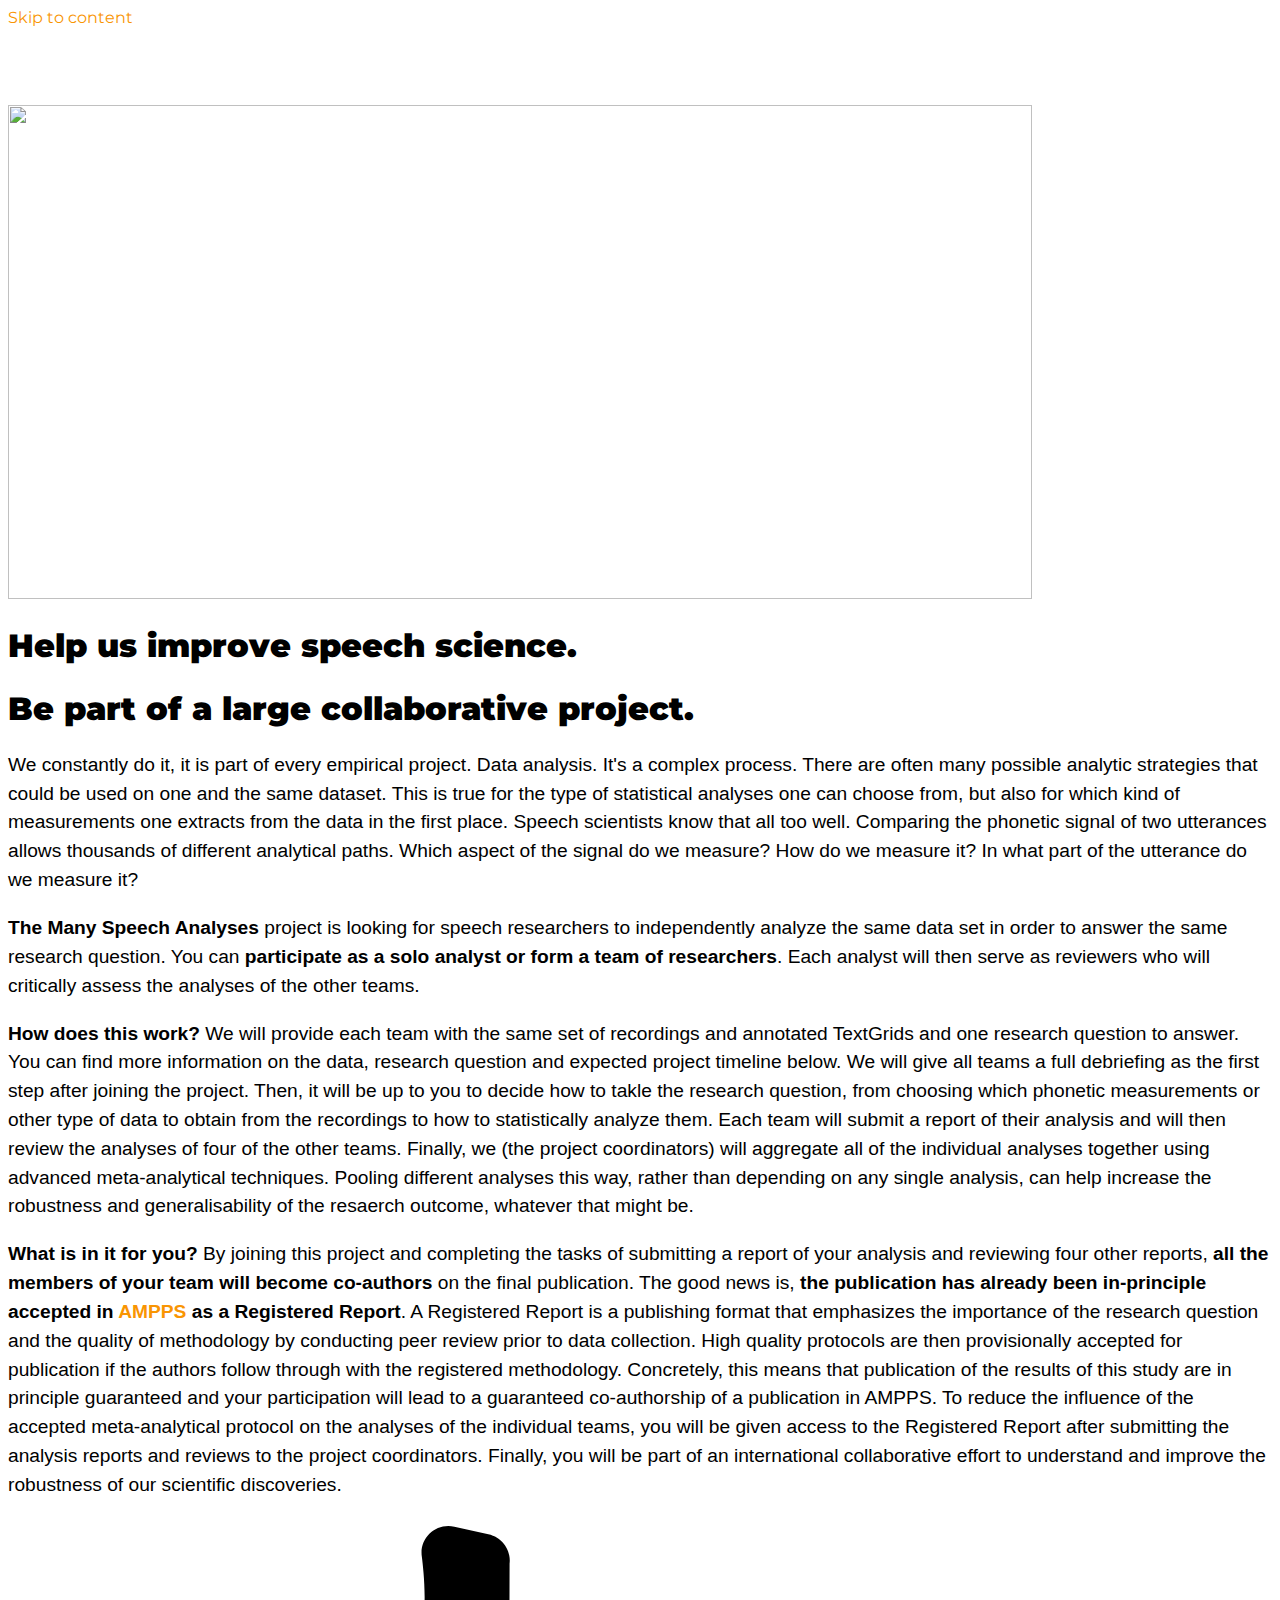
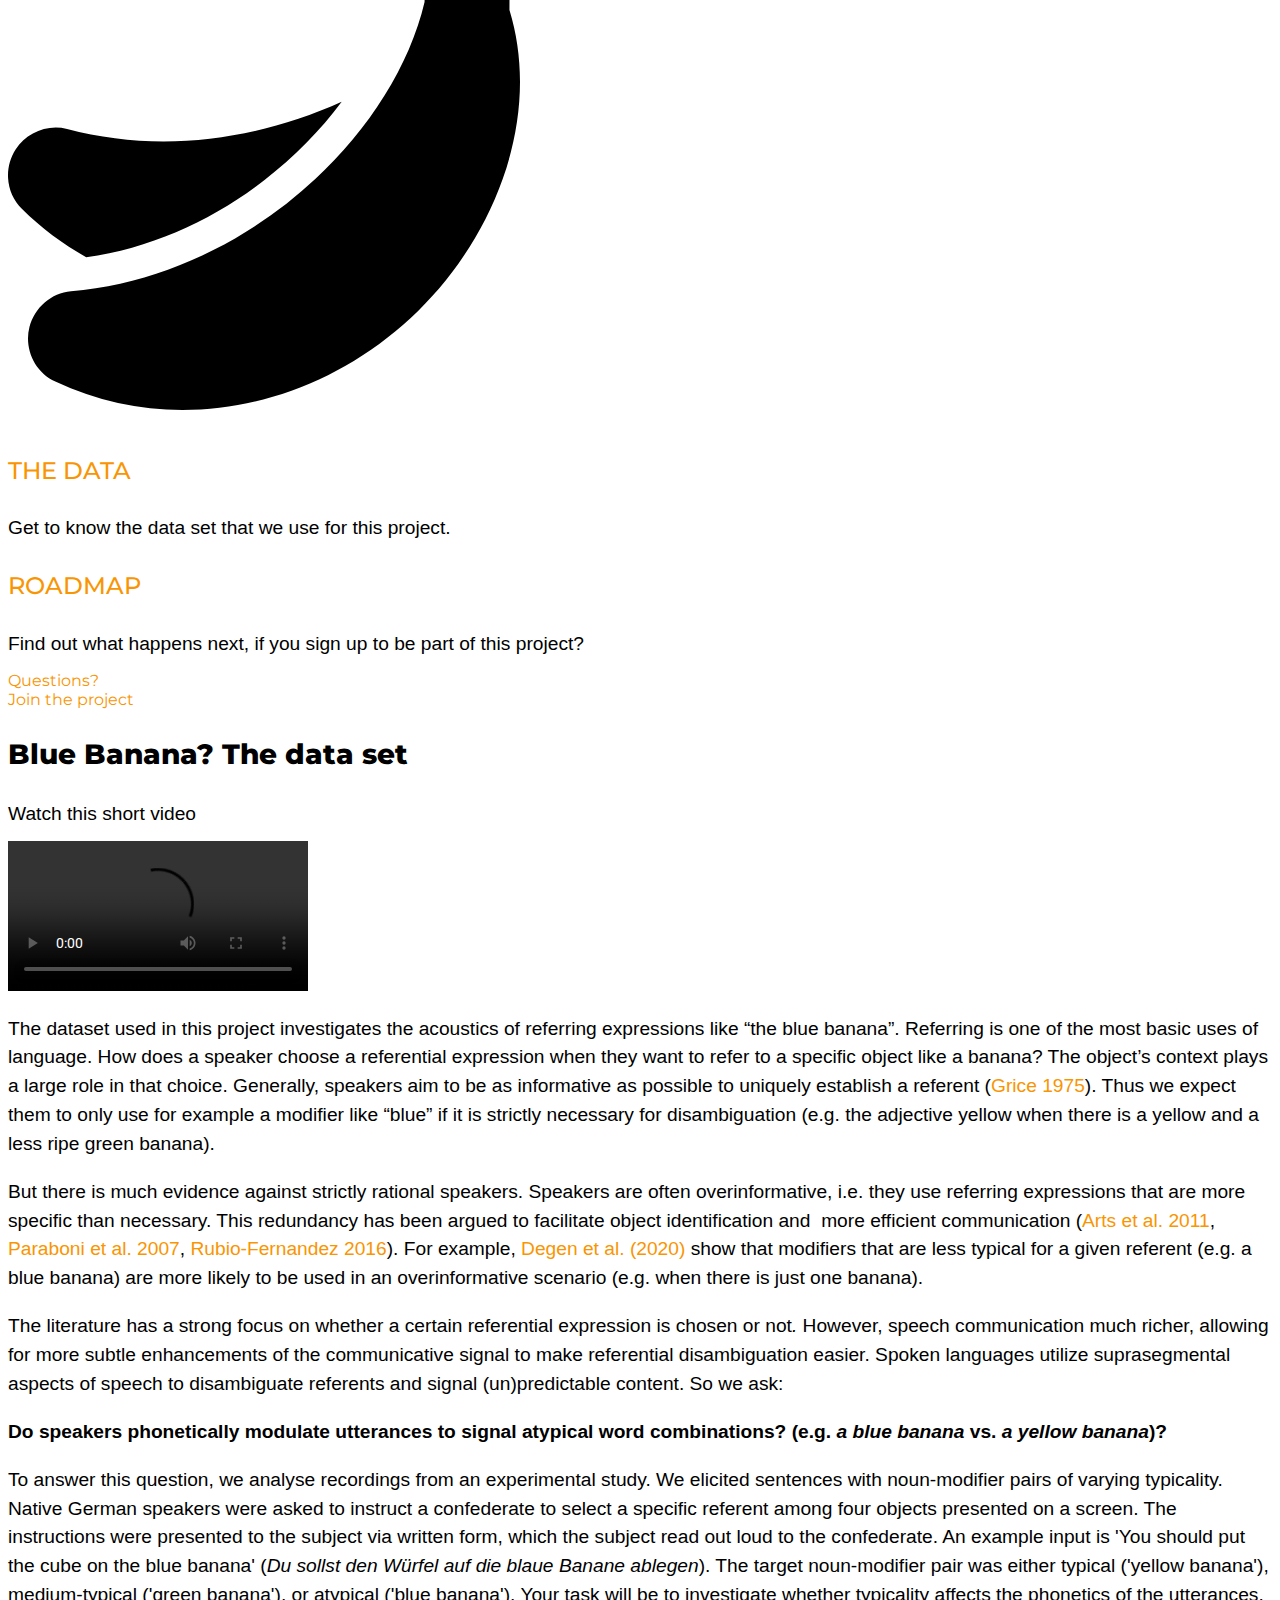
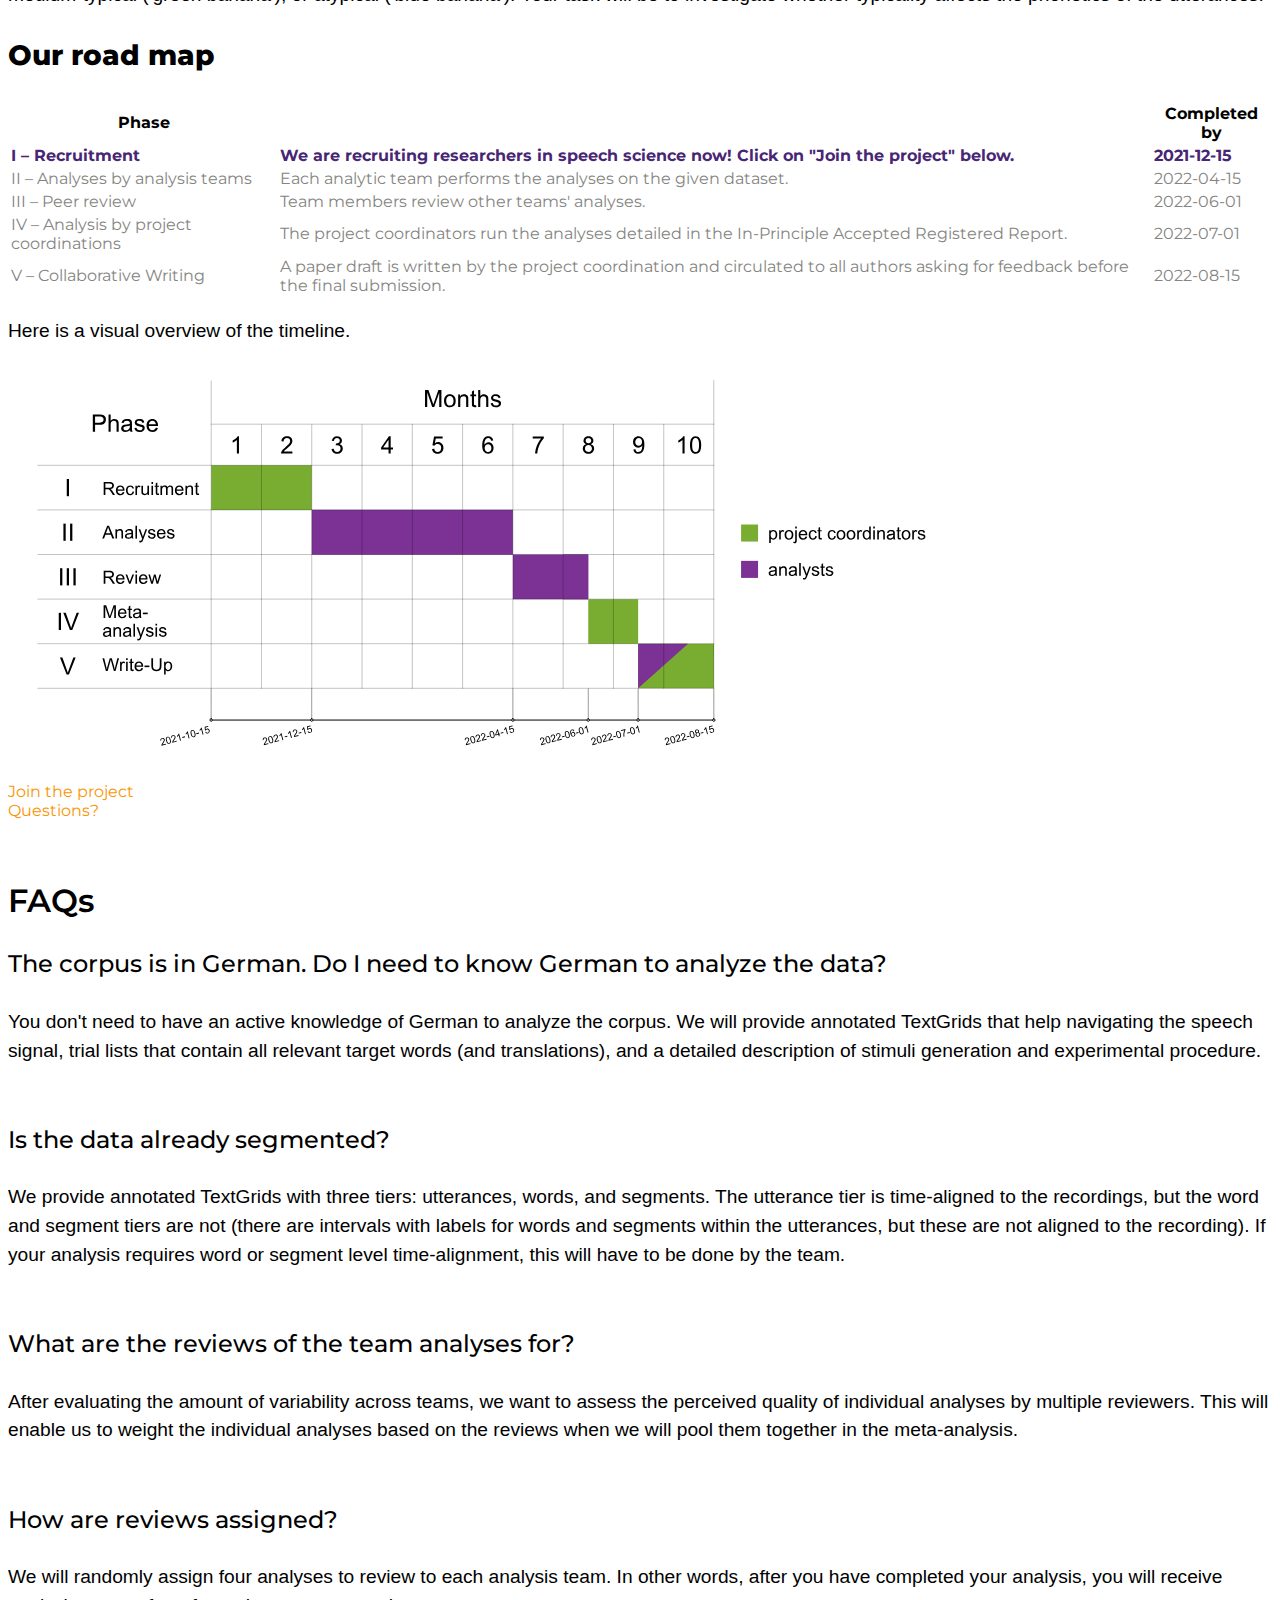
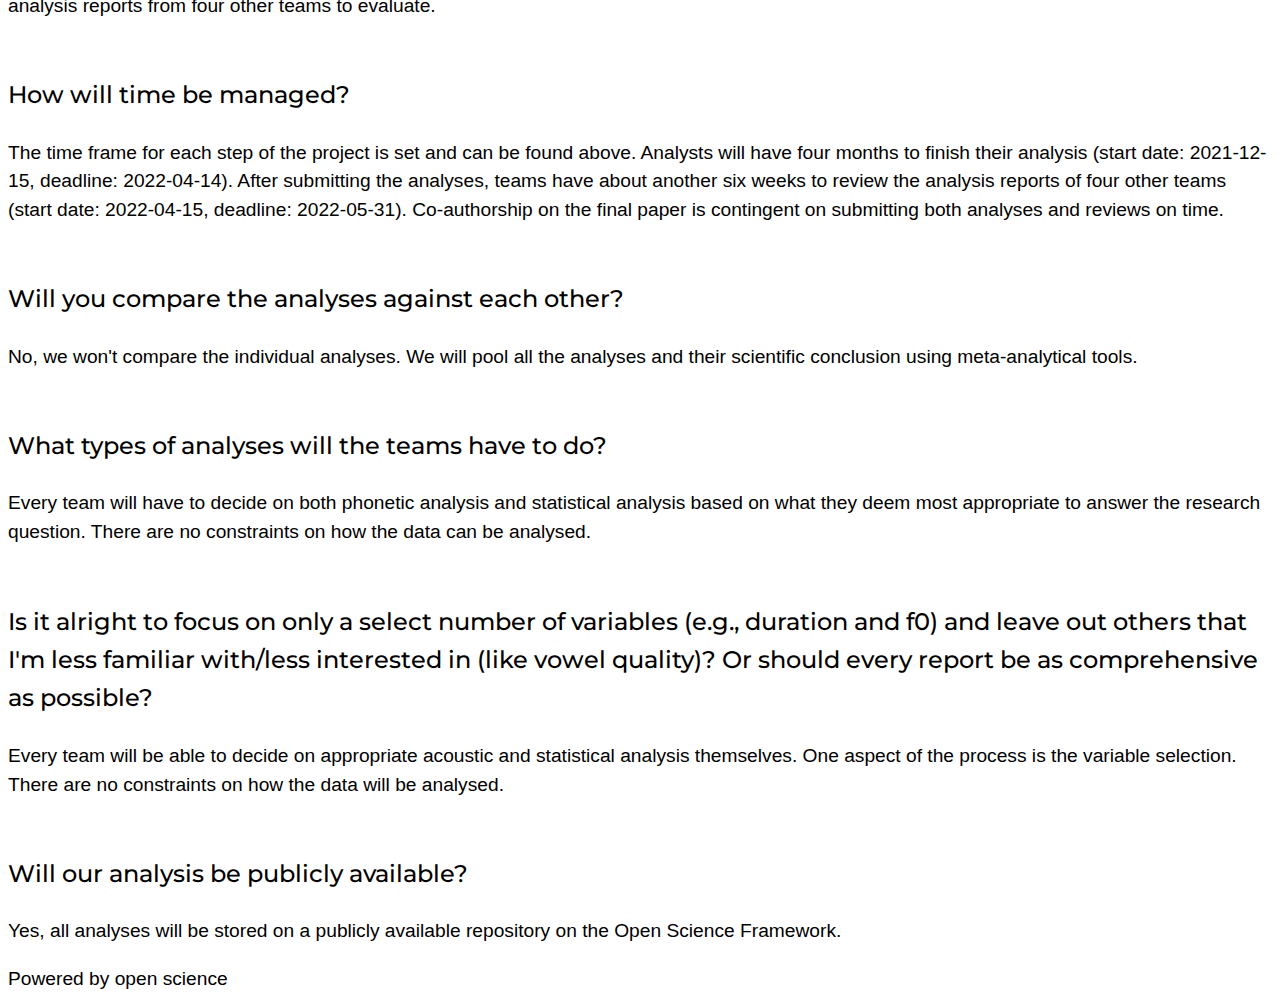
==== commit 55374ac7: "♻️ - left align faq and increase spacing" ====
--- a/index.html
+++ b/index.html
@@ -1515,27 +1515,35 @@
                               </div>
                             </div>
                                 <div class="elementor-element elementor-element-0f0e26c elementor-widget elementor-widget-image" data-id="0f0e26c" data-element_type="widget" data-widget_type="image.default">
-                                  <div class="elementor-widget-container">
+                                  <div class="elementor-widget-container", style="text-align: left;">
                                     <br>
                                     <br>
                                     <h1>FAQs</h1>
-                                    <h2>The corpus is in German. Do I need to know German to analyze the data?</h2>
+                                    <h3>The corpus is in German. Do I need to know German to analyze the data?</h3>
                                     <p>You don't need to have an active knowledge of German to analyze the corpus. We will provide annotated TextGrids that help navigating the speech signal, trial lists that contain all relevant target words (and translations), and a detailed description of stimuli generation and experimental procedure.</p>
-                                    <h2>Is the data already segmented?</h2>
+                                    <br>
+                                    <h3>Is the data already segmented?</h3>
                                     <p>We provide annotated TextGrids with three tiers: utterances, words, and segments. The utterance tier is time-aligned to the recordings, but the word and segment tiers are not (there are intervals with labels for words and segments within the utterances, but these are not aligned to the recording). If your analysis requires word or segment level time-alignment, this will have to be done by the team.</p>
-                                    <h2>What are the reviews of the team analyses for?</h2>
+                                    <br>
+                                    <h3>What are the reviews of the team analyses for?</h3>
                                     <p>After evaluating the amount of variability across teams, we want to assess the perceived quality of individual analyses by multiple reviewers. This will enable us to weight the individual analyses based on the reviews when we will pool them together in the meta-analysis.</p>
-                                    <h2>How are reviews assigned?</h2>
+                                    <br>
+                                    <h3>How are reviews assigned?</h3>
                                     <p>We will randomly assign four analyses to review to each analysis team. In other words, after you have completed your analysis, you will receive analysis reports from four other teams to evaluate.</p>
-                                    <h2>How will time be managed?</h2>
+                                    <br>
+                                    <h3>How will time be managed?</h3>
                                     <p>The time frame for each step of the project is set and can be found above. Analysts will have four months to finish their analysis (start date: 2021-12-15, deadline: 2022-04-14). After submitting the analyses, teams have about another six weeks to review the analysis reports of four other teams (start date: 2022-04-15, deadline: 2022-05-31). Co-authorship on the final paper is contingent on submitting both analyses and reviews on time.</p>
-                                    <h2>Will you compare the analyses against each other?</h2>
+                                    <br>
+                                    <h3>Will you compare the analyses against each other?</h3>
                                     <p>No, we won't compare the individual analyses. We will pool all the analyses and their scientific conclusion using meta-analytical tools.</p>
-                                    <h2>What types of analyses will the teams have to do?</h2>
+                                    <br>
+                                    <h3>What types of analyses will the teams have to do?</h3>
                                     <p>Every team will have to decide on both phonetic analysis and statistical analysis based on what they deem most appropriate to answer the research question. There are no constraints on how the data can be analysed.</p>
-                                    <h2>Is it alright to focus on only a select number of variables (e.g., duration and f0) and leave out others that I'm less familiar with/less interested in (like vowel quality)? Or should every report be as comprehensive as possible?</h2>
+                                    <br>
+                                    <h3>Is it alright to focus on only a select number of variables (e.g., duration and f0) and leave out others that I'm less familiar with/less interested in (like vowel quality)? Or should every report be as comprehensive as possible?</h3>
                                     <p>Every team will be able to decide on appropriate acoustic and statistical analysis themselves. One aspect of the process is the variable selection. There are no constraints on how the data will be analysed.</p>
-                                    <h2>Will our analysis be publicly available?</h2>
+                                    <br>
+                                    <h3>Will our analysis be publicly available?</h3>
                                     <p>Yes, all analyses will be stored on a publicly available repository on the Open Science Framework.</p>
                                   </div>
                                 </div>
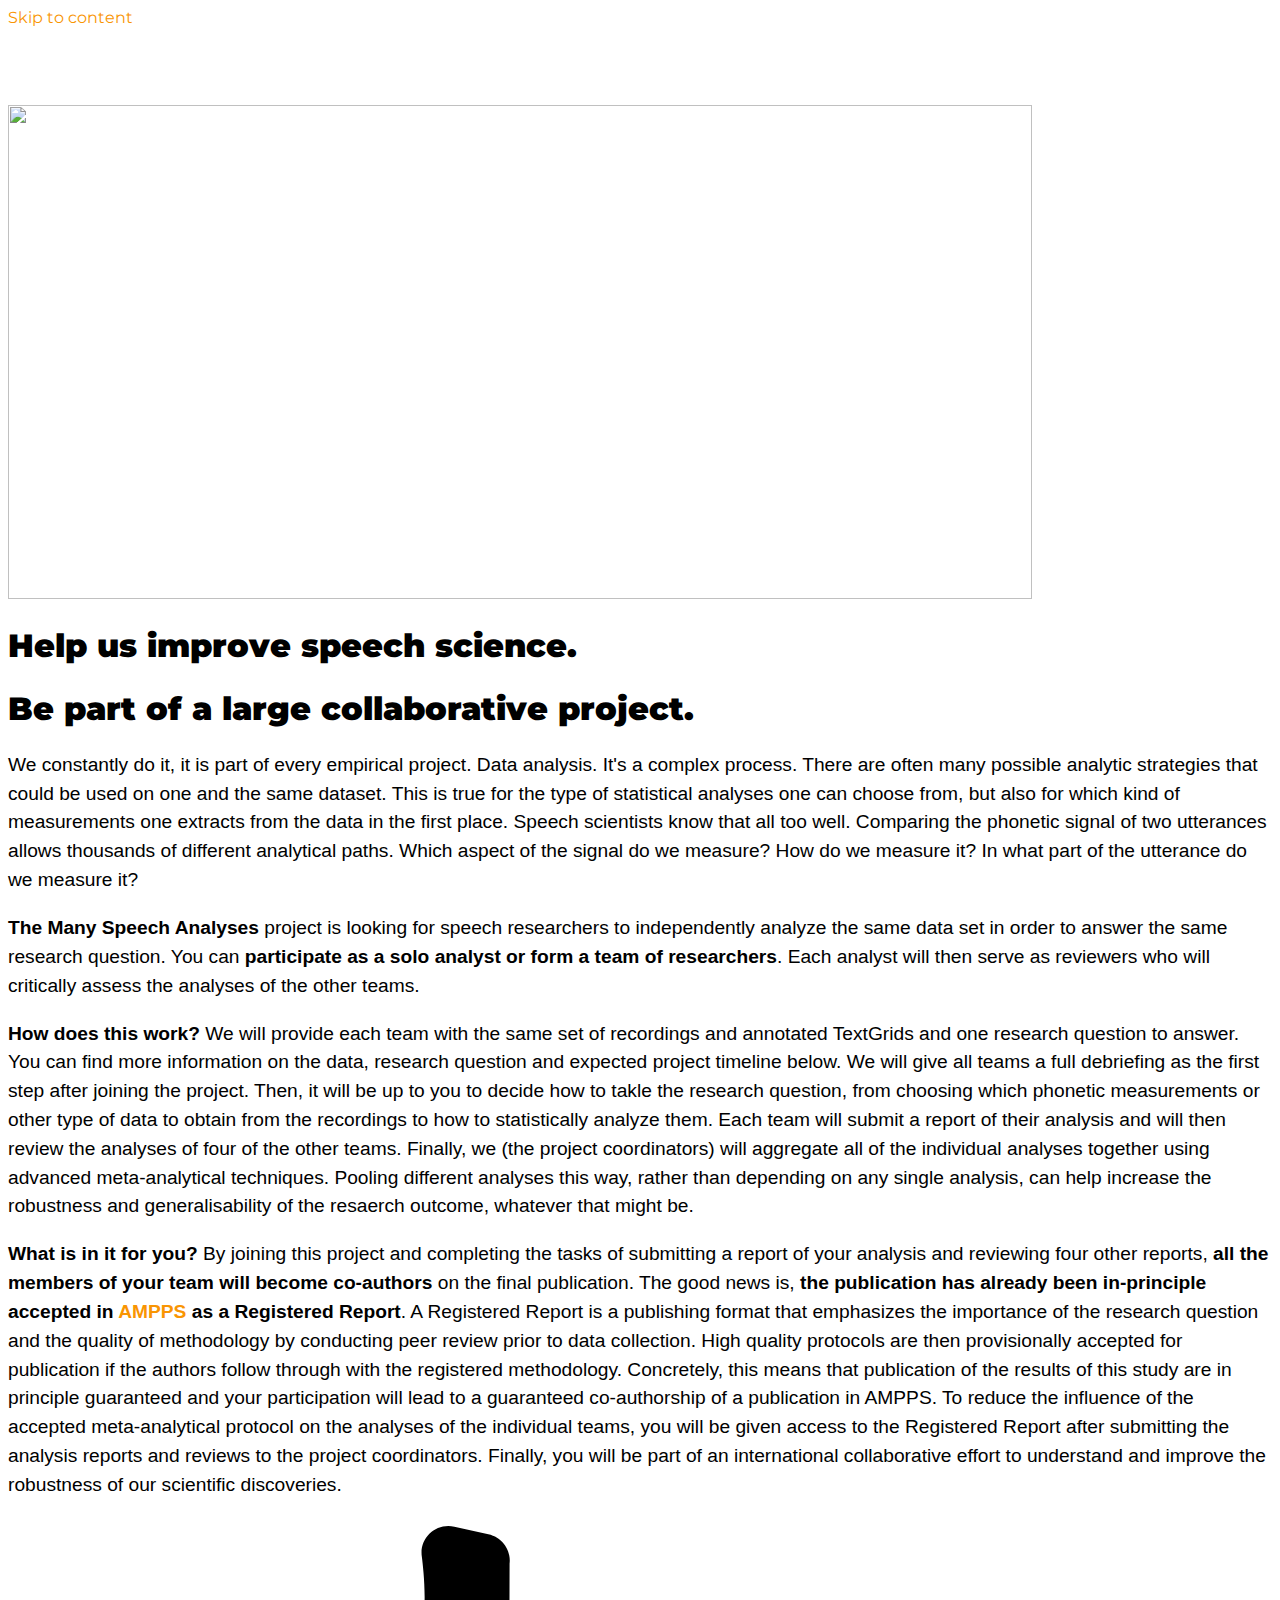
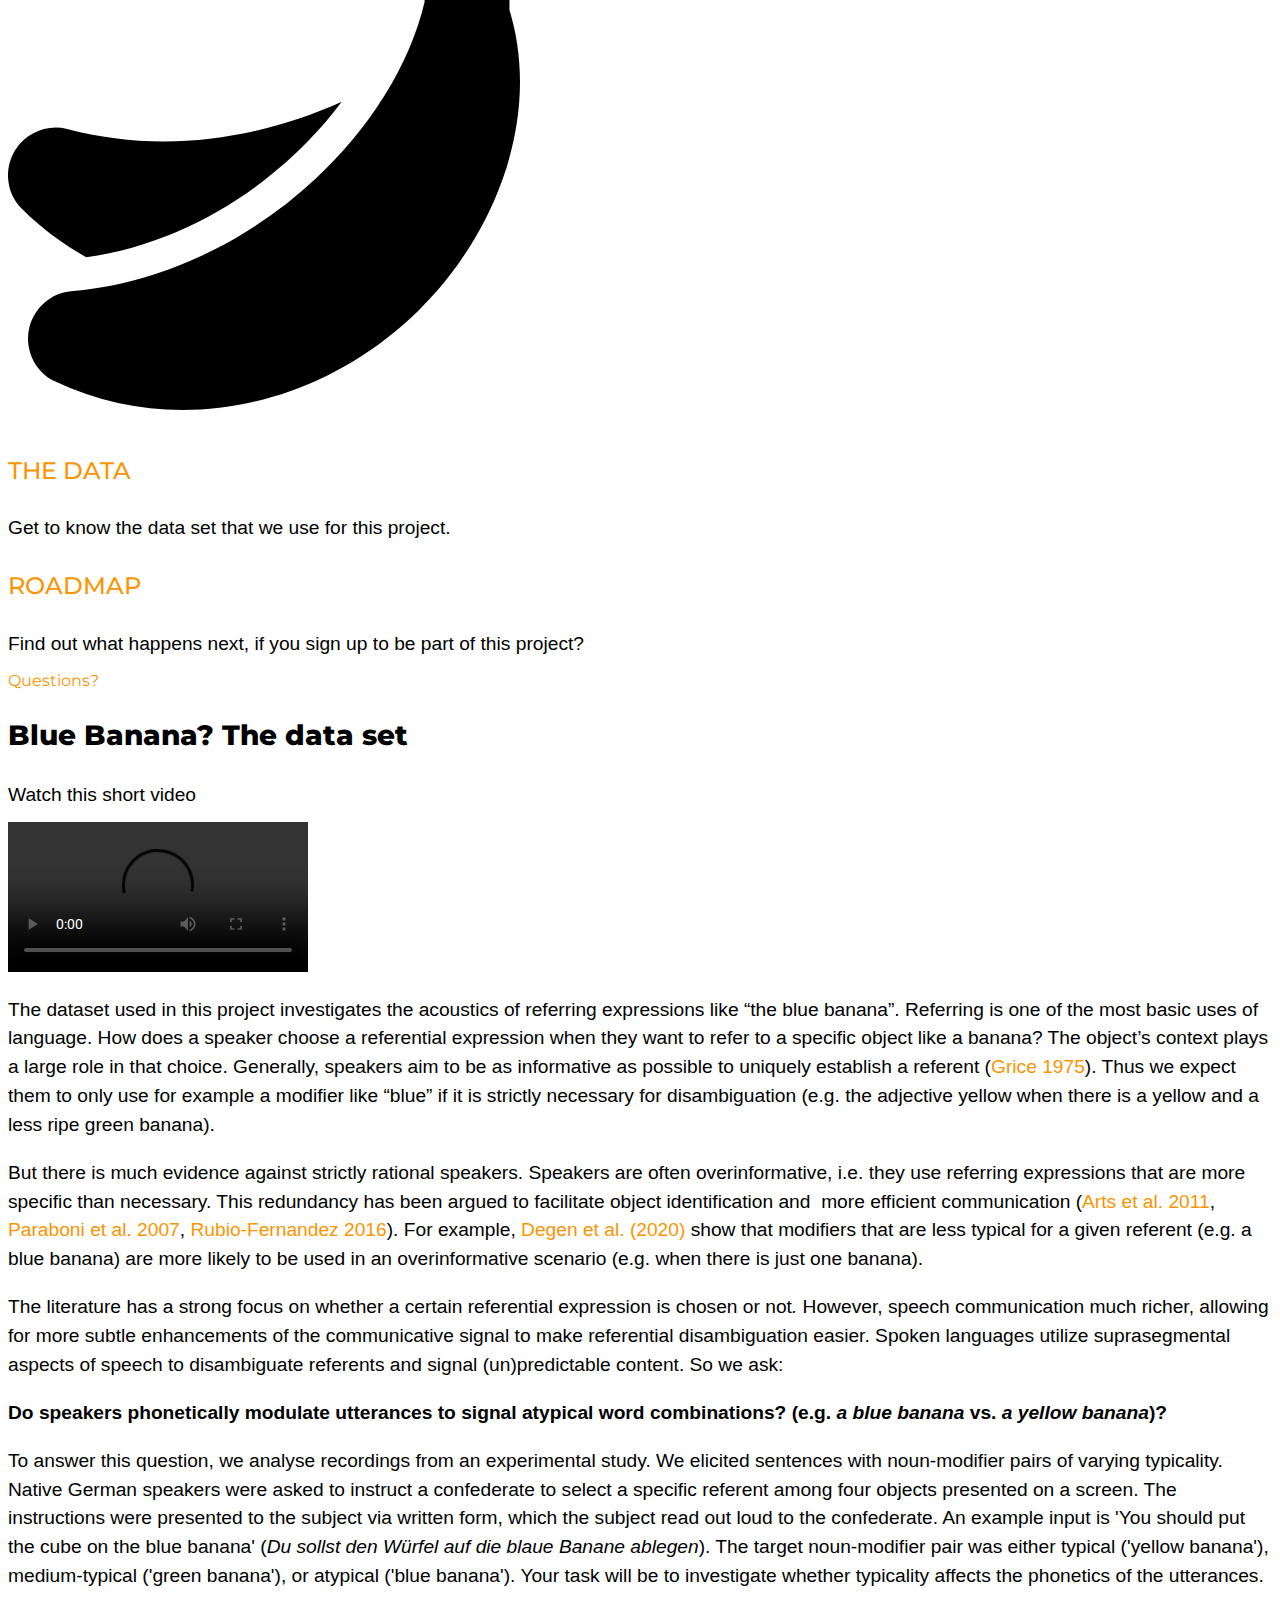
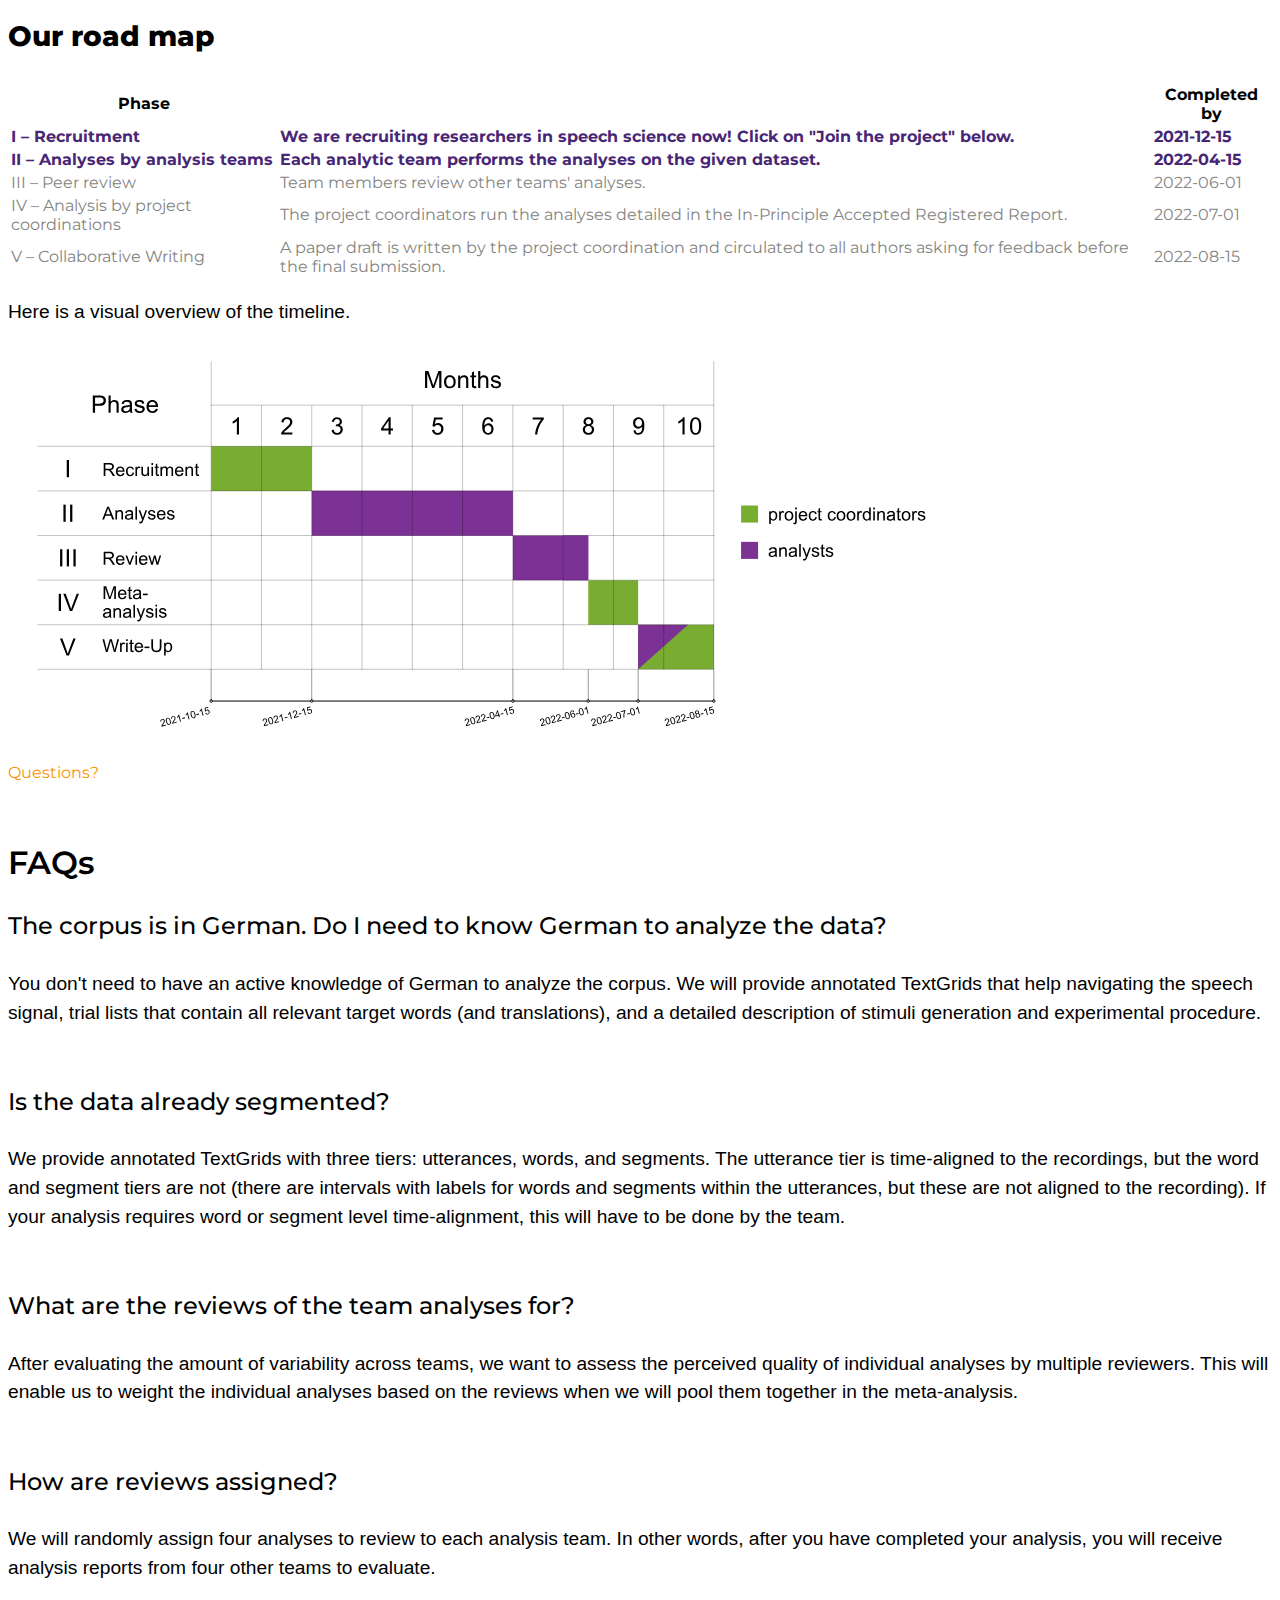
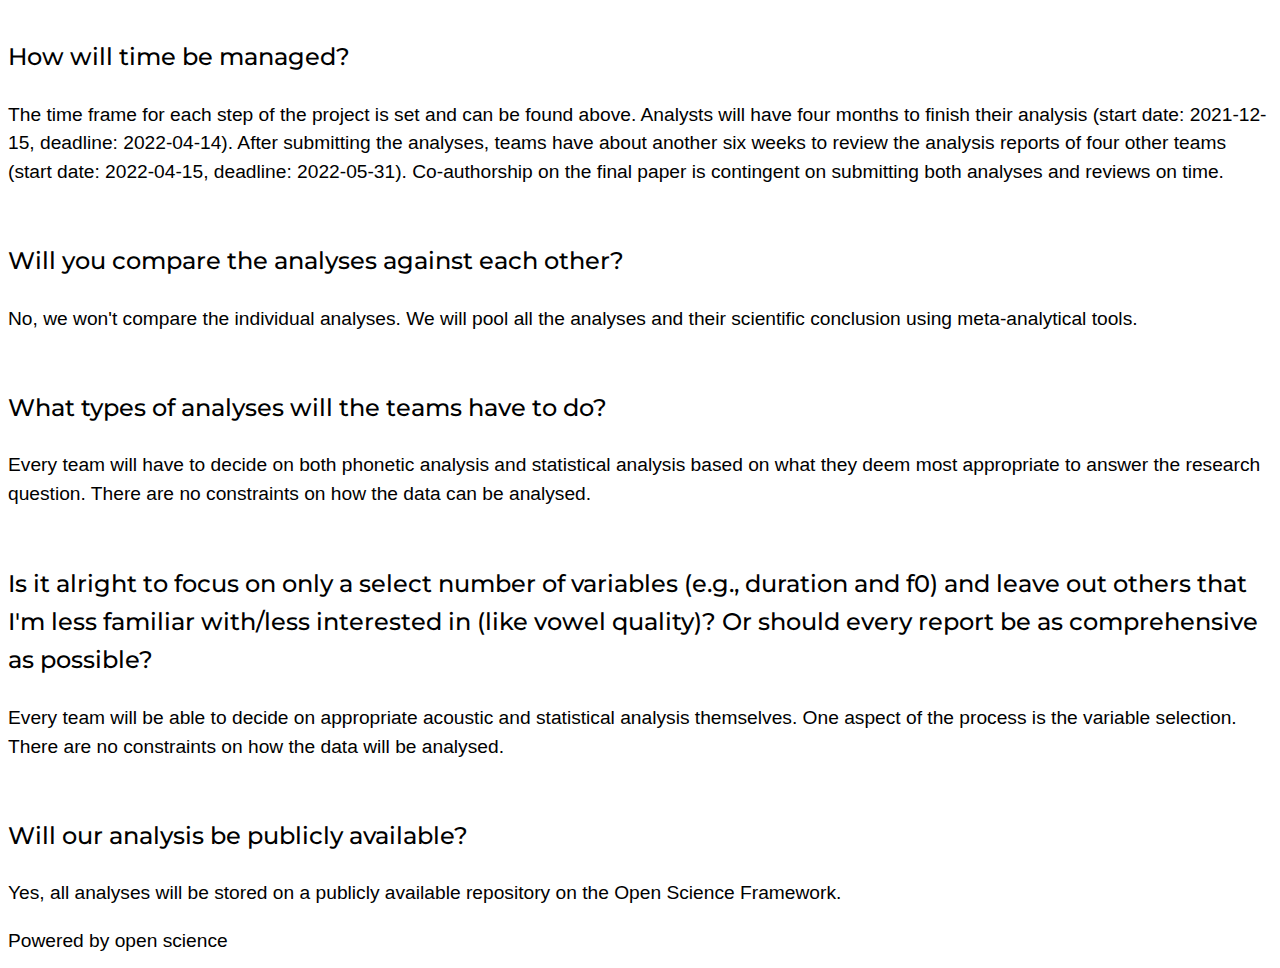
==== commit e9464855: "✨ - enter phase II" ====
--- a/index.html
+++ b/index.html
@@ -1220,34 +1220,27 @@
                             </div>
                           </section>
                           <section class="elementor-element elementor-element-adb6677 elementor-section-boxed elementor-section-height-default elementor-section-height-default elementor-section elementor-inner-section" data-id="adb6677" data-element_type="section">
-                            <div class="elementor-container elementor-column-gap-default">
+<div class="elementor-container elementor-column-gap-default">
                               <div class="elementor-row">
-                                <div class="elementor-element elementor-element-8813999 elementor-column elementor-col-50 elementor-inner-column" data-id="8813999" data-element_type="column">
+                                <div class="elementor-element elementor-element-9d6ee7e elementor-column elementor-col-50 elementor-inner-column" data-id="9d6ee7e" data-element_type="column">
                                   <div class="elementor-column-wrap  elementor-element-populated">
                                     <div class="elementor-widget-wrap">
-                                      <div class="elementor-element elementor-element-4a51968 elementor-align-center elementor-invisible elementor-widget elementor-widget-button" data-id="4a51968" data-element_type="widget" data-settings="{&quot;_animation&quot;:&quot;none&quot;}" data-widget_type="button.default">
+                                      <div class="elementor-element elementor-element-cc0c30e elementor-align-right elementor-mobile-align-center elementor-widget elementor-widget-button" data-id="cc0c30e" data-element_type="widget" data-widget_type="button.default">
                                         <div class="elementor-widget-container">
-                                          <div class="elementor-button-wrapper">
-                                            <a href="mailto:manyspeech@gmail.com" class="elementor-button-link elementor-button elementor-size-md elementor-animation-grow" role="button">
-                                              <span class="elementor-button-content-wrapper">
-						<span class="elementor-button-text">Questions?</span>
-                                              </span>
-                                            </a>
-                                          </div>
                                         </div>
                                       </div>
                                     </div>
                                   </div>
                                 </div>
-                                <div class="elementor-element elementor-element-c51cfdc elementor-column elementor-col-50 elementor-inner-column" data-id="c51cfdc" data-element_type="column">
+                                <div class="elementor-element elementor-element-6fc17c7 elementor-column elementor-col-100 elementor-inner-column" data-id="6fc17c7" data-element_type="column">
                                   <div class="elementor-column-wrap  elementor-element-populated">
                                     <div class="elementor-widget-wrap">
-                                      <div class="elementor-element elementor-element-c565daf elementor-align-left elementor-widget elementor-widget-button" data-id="c565daf" data-element_type="widget" data-widget_type="button.default">
+                                      <div class="elementor-element elementor-element-9b01c87 elementor-align-left elementor-mobile-align-center elementor-widget elementor-widget-button" data-id="9b01c87" data-element_type="widget" data-widget_type="button.default">
                                         <div class="elementor-widget-container">
                                           <div class="elementor-button-wrapper">
-                                            <a href="https://www.eventbrite.co.uk/e/many-speech-analyses-project-tickets-181160214077" class="elementor-button-link elementor-button elementor-size-md elementor-animation-grow" role="button">
+                                            <a href="mailto:manyspeech@gmail.com" class="elementor-button-link elementor-button elementor-size-md elementor-animation-grow" role="button">
                                               <span class="elementor-button-content-wrapper">
-						<span class="elementor-button-text">Join the project</span>
+            <span class="elementor-button-text">Questions?</span>
                                               </span>
                                             </a>
                                           </div>
@@ -1430,7 +1423,7 @@
                                                 <td>We are recruiting researchers in speech science now! Click on "Join the project" below.</td>
                                                 <td>2021-12-15</td>
                                               </tr>
-                                              <tr style="color: #848482;">
+                                              <tr style="font-weight:bold; color: #482675;">
                                                 <td>II – Analyses by analysis teams</td>
                                                 <td>Each analytic team performs the analyses on the given dataset.</td>
                                                 <td>2022-04-15</td>
@@ -1483,19 +1476,12 @@
                                     <div class="elementor-widget-wrap">
                                       <div class="elementor-element elementor-element-cc0c30e elementor-align-right elementor-mobile-align-center elementor-widget elementor-widget-button" data-id="cc0c30e" data-element_type="widget" data-widget_type="button.default">
                                         <div class="elementor-widget-container">
-                                          <div class="elementor-button-wrapper">
-                                            <a href="https://www.eventbrite.co.uk/e/many-speech-analyses-project-tickets-181160214077" class="elementor-button-link elementor-button elementor-size-md elementor-animation-grow" role="button">
-                                              <span class="elementor-button-content-wrapper">
-						<span class="elementor-button-text">Join the project</span>
-                                              </span>
-                                            </a>
-                                          </div>
                                         </div>
                                       </div>
                                     </div>
                                   </div>
                                 </div>
-                                <div class="elementor-element elementor-element-6fc17c7 elementor-column elementor-col-50 elementor-inner-column" data-id="6fc17c7" data-element_type="column">
+                                <div class="elementor-element elementor-element-6fc17c7 elementor-column elementor-col-100 elementor-inner-column" data-id="6fc17c7" data-element_type="column">
                                   <div class="elementor-column-wrap  elementor-element-populated">
                                     <div class="elementor-widget-wrap">
                                       <div class="elementor-element elementor-element-9b01c87 elementor-align-left elementor-mobile-align-center elementor-widget elementor-widget-button" data-id="9b01c87" data-element_type="widget" data-widget_type="button.default">
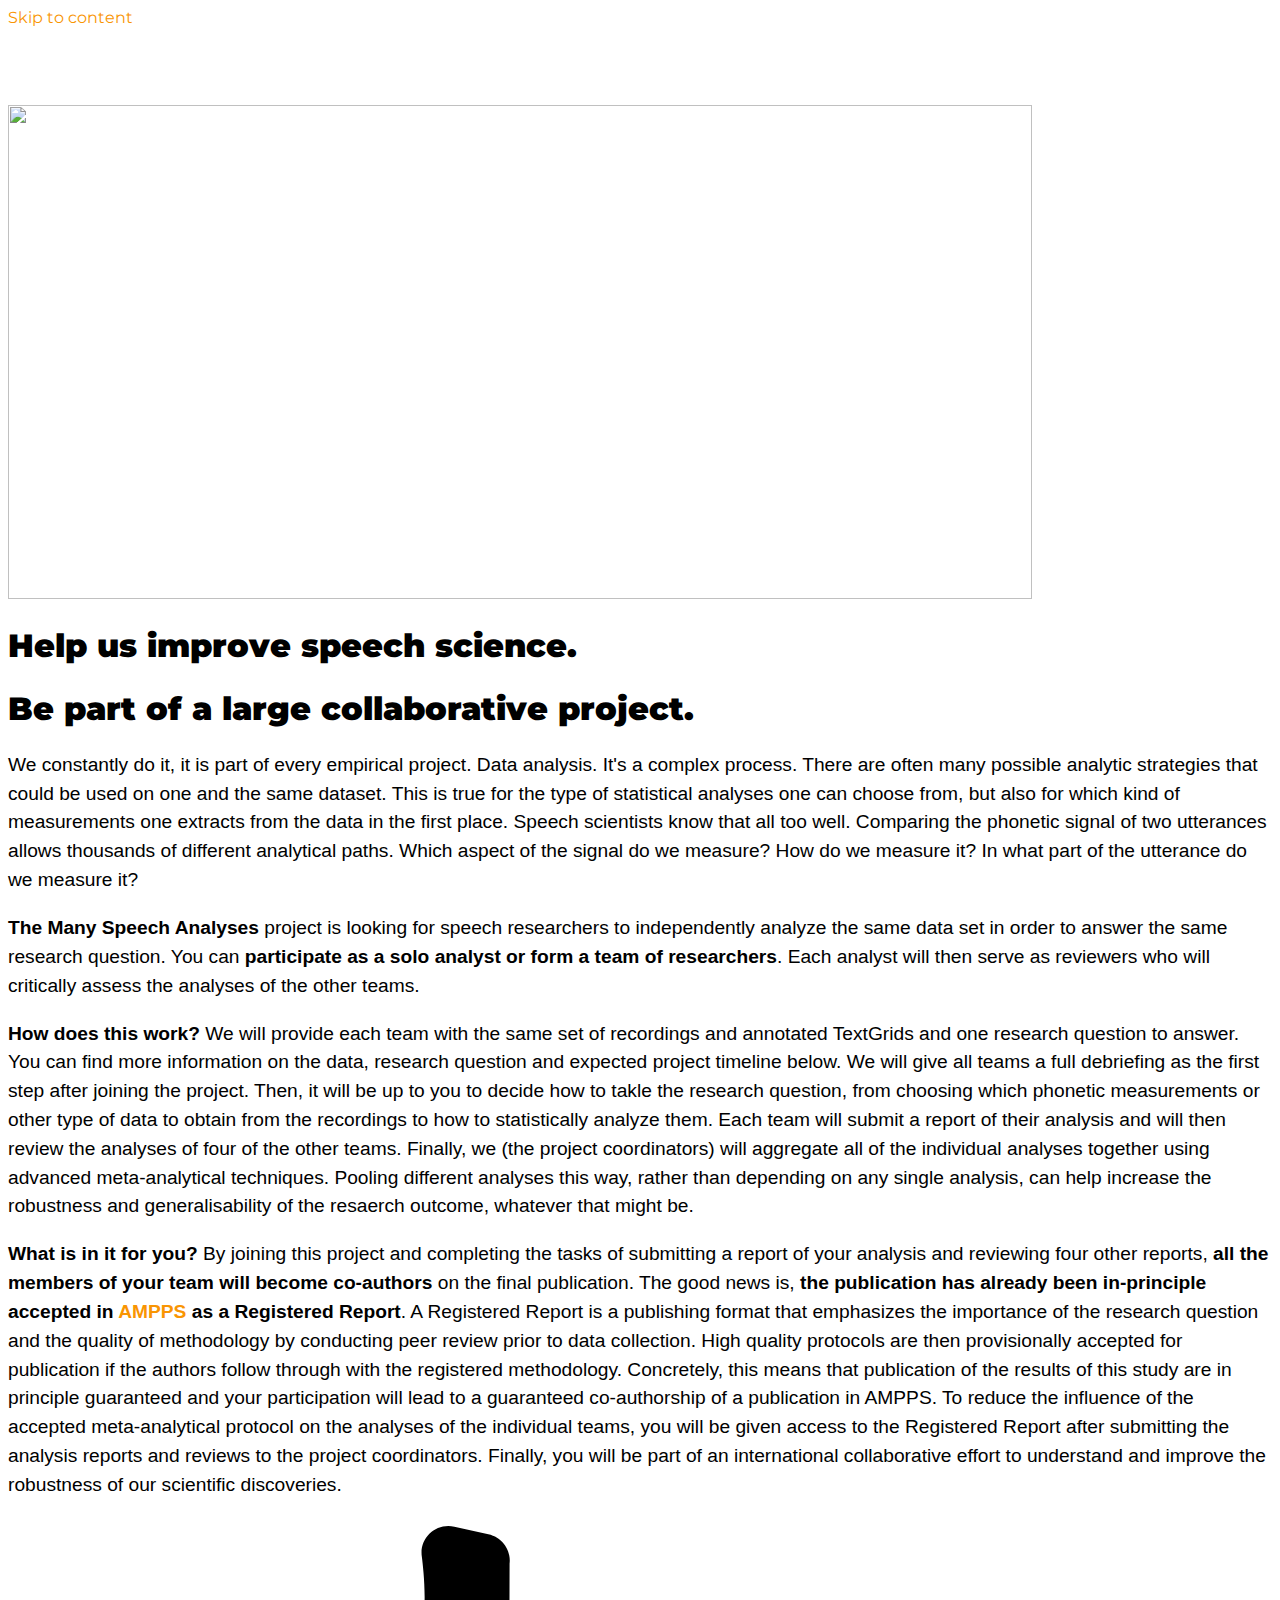
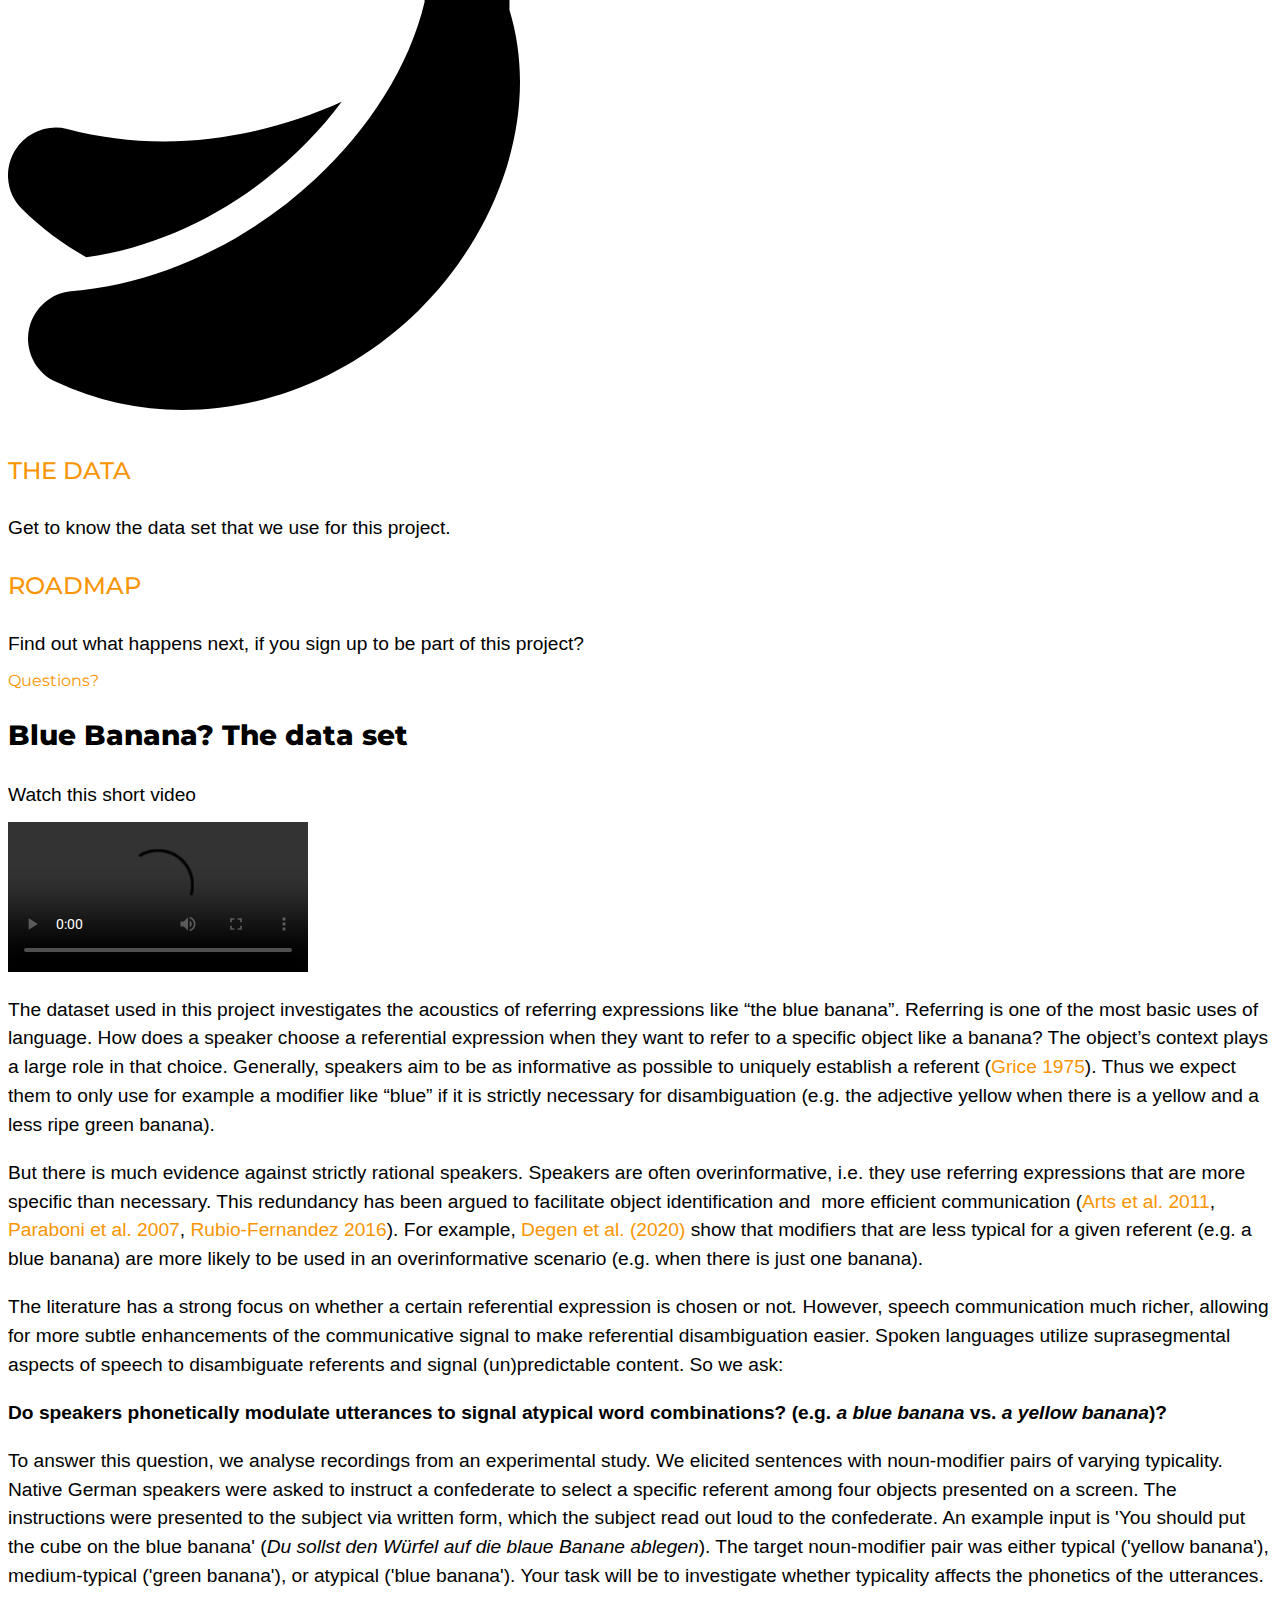
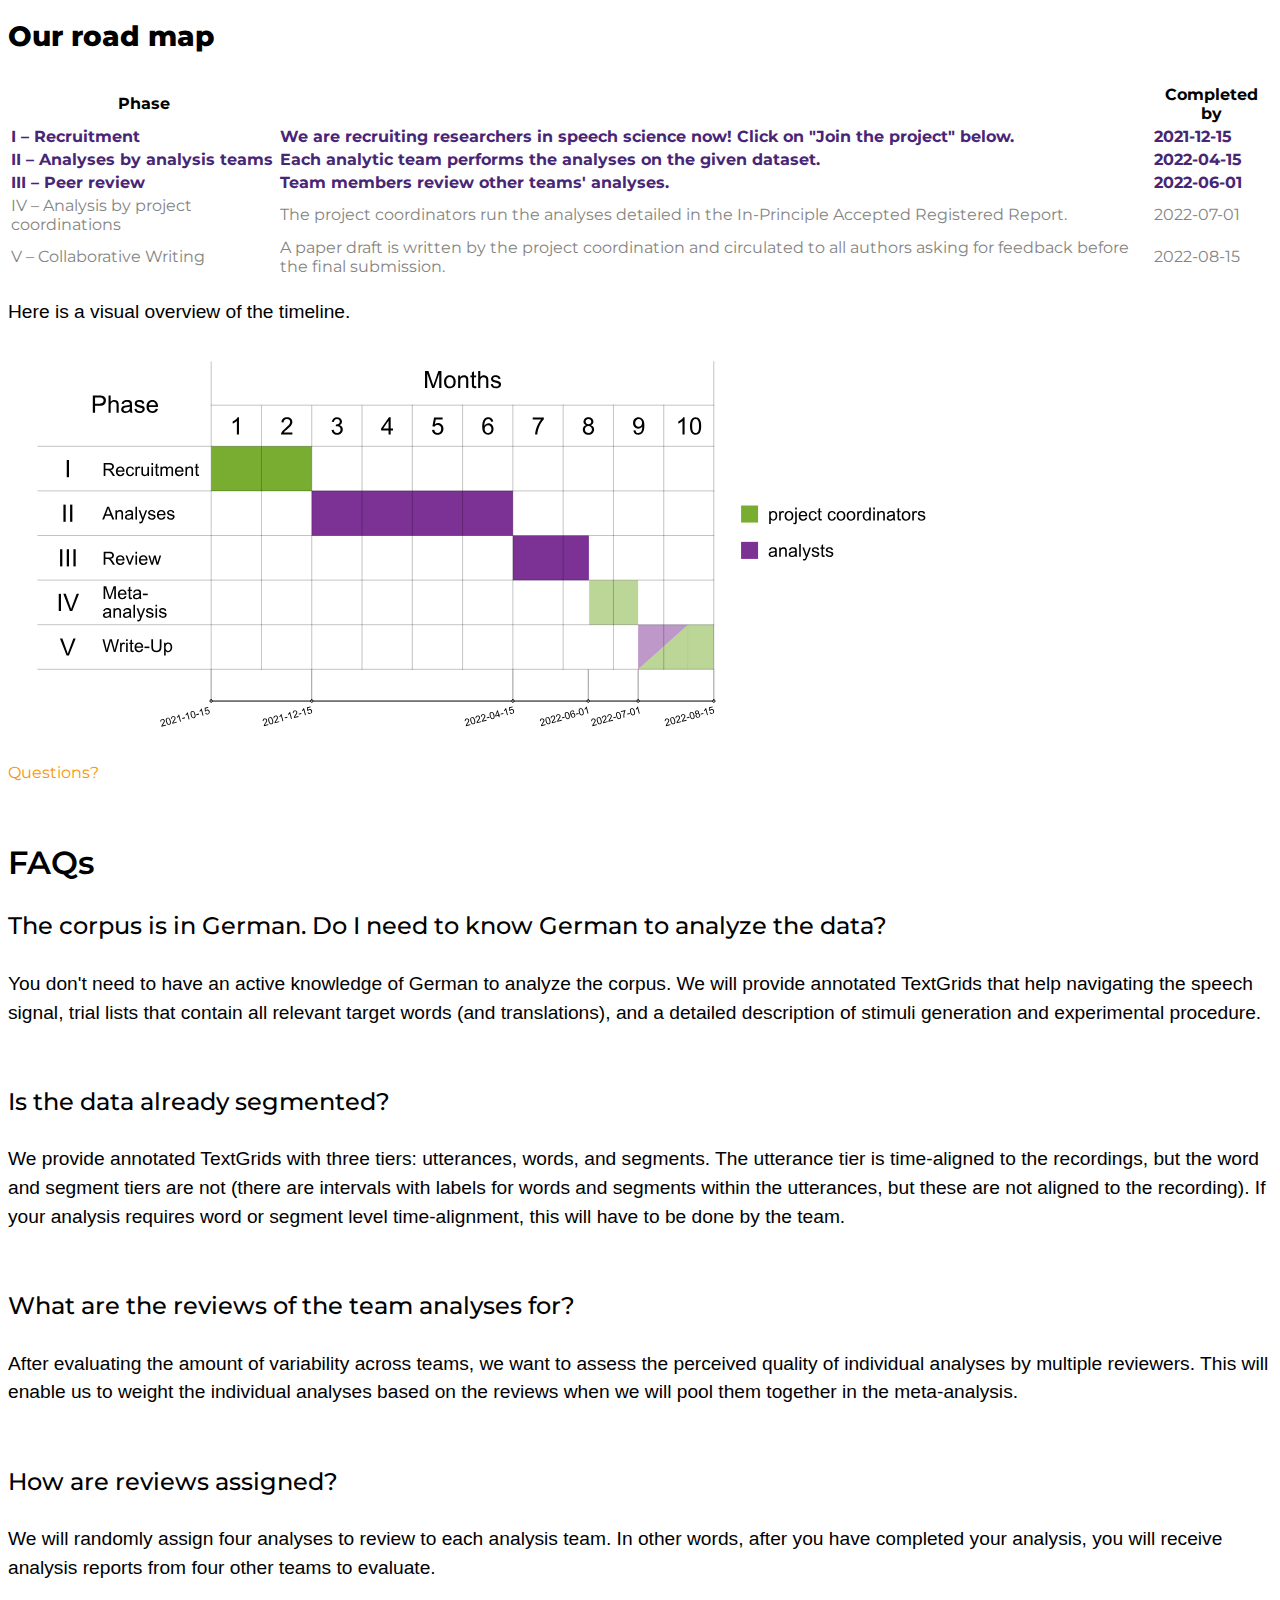
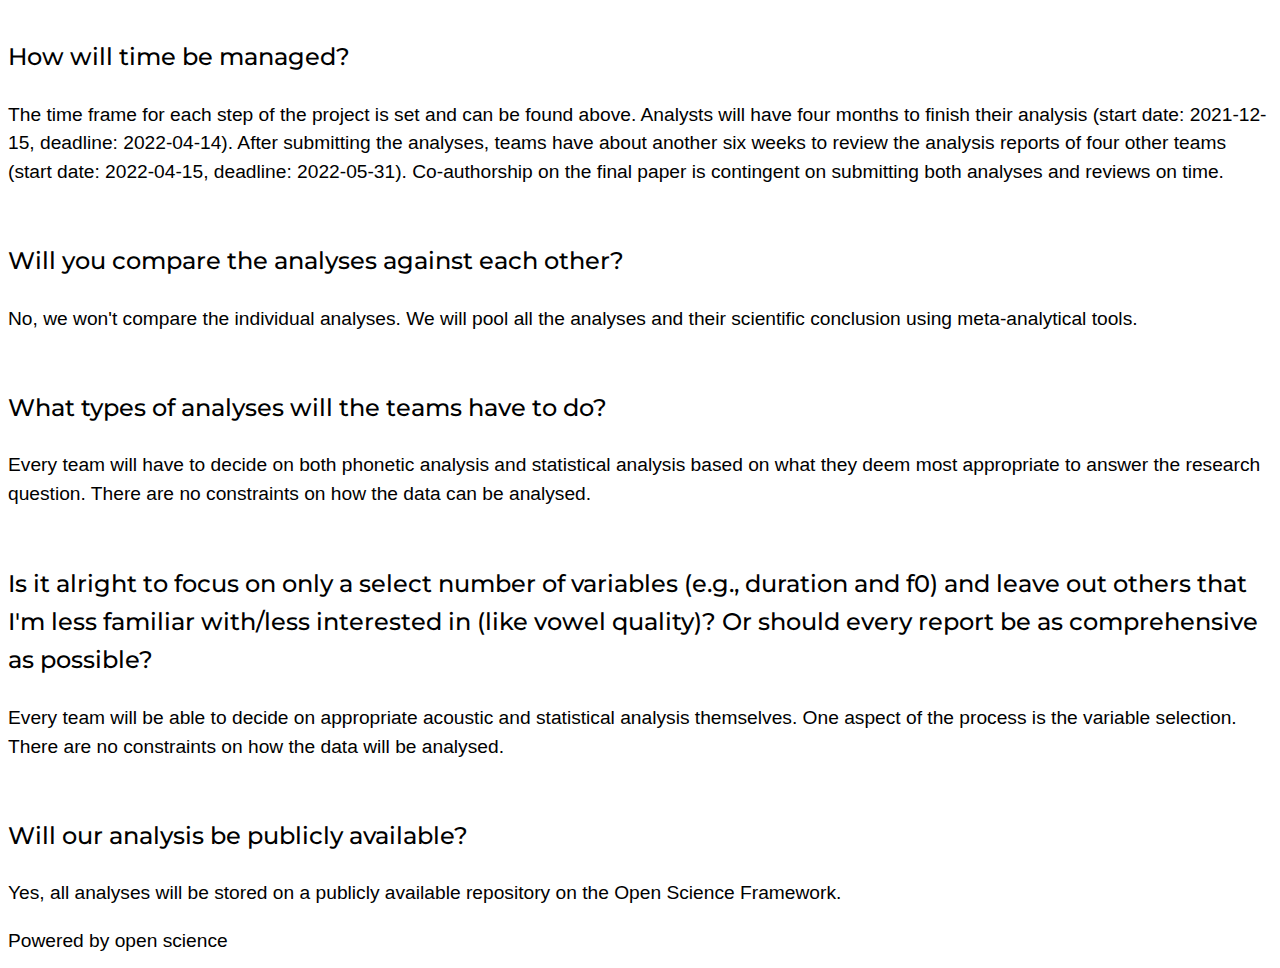
==== commit b1a19353: "♻️ - enter phase 3" ====
--- a/index.html
+++ b/index.html
@@ -1428,7 +1428,7 @@
                                                 <td>Each analytic team performs the analyses on the given dataset.</td>
                                                 <td>2022-04-15</td>
                                               </tr>
-                                              <tr style="color: #848482;">
+                                              <tr style="font-weight:bold; color: #482675;">
                                                 <td>III – Peer review</td>
                                                 <td>Team members review other teams' analyses.</td>
                                                 <td>2022-06-01</td>
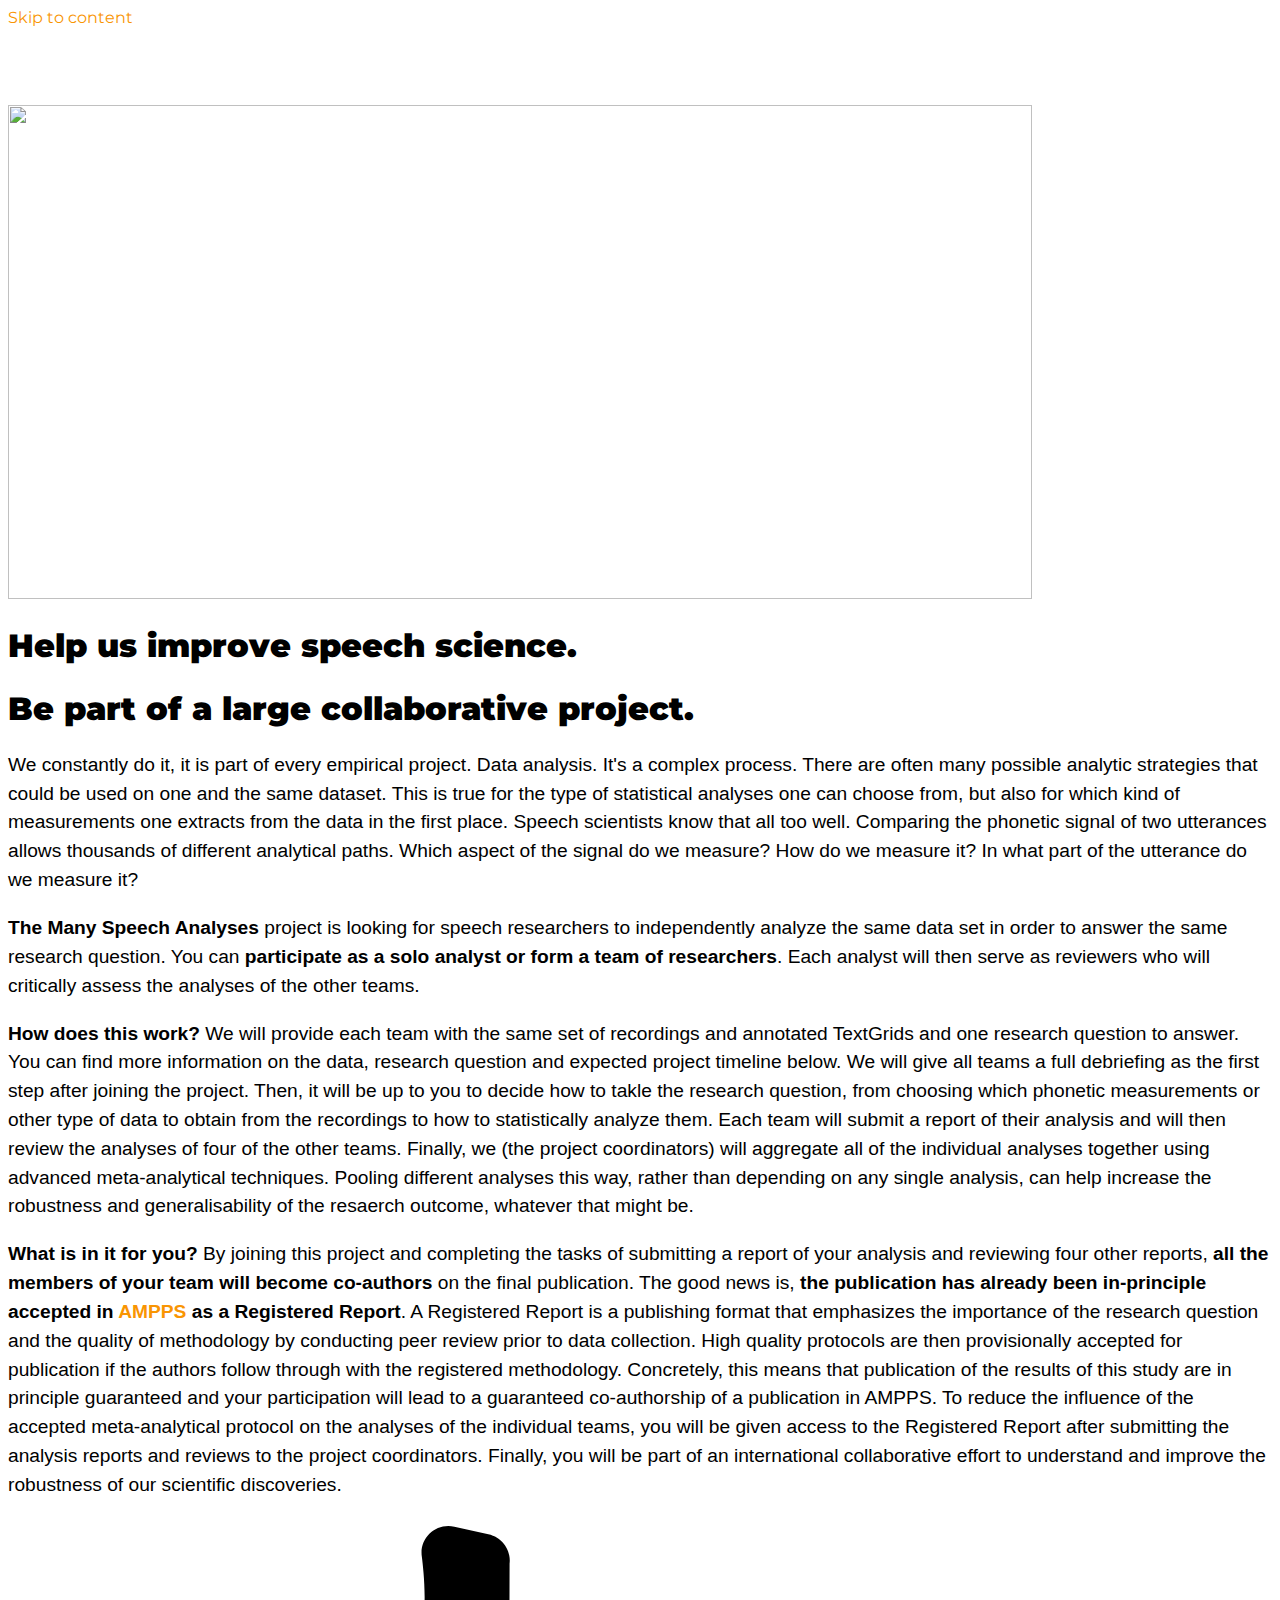
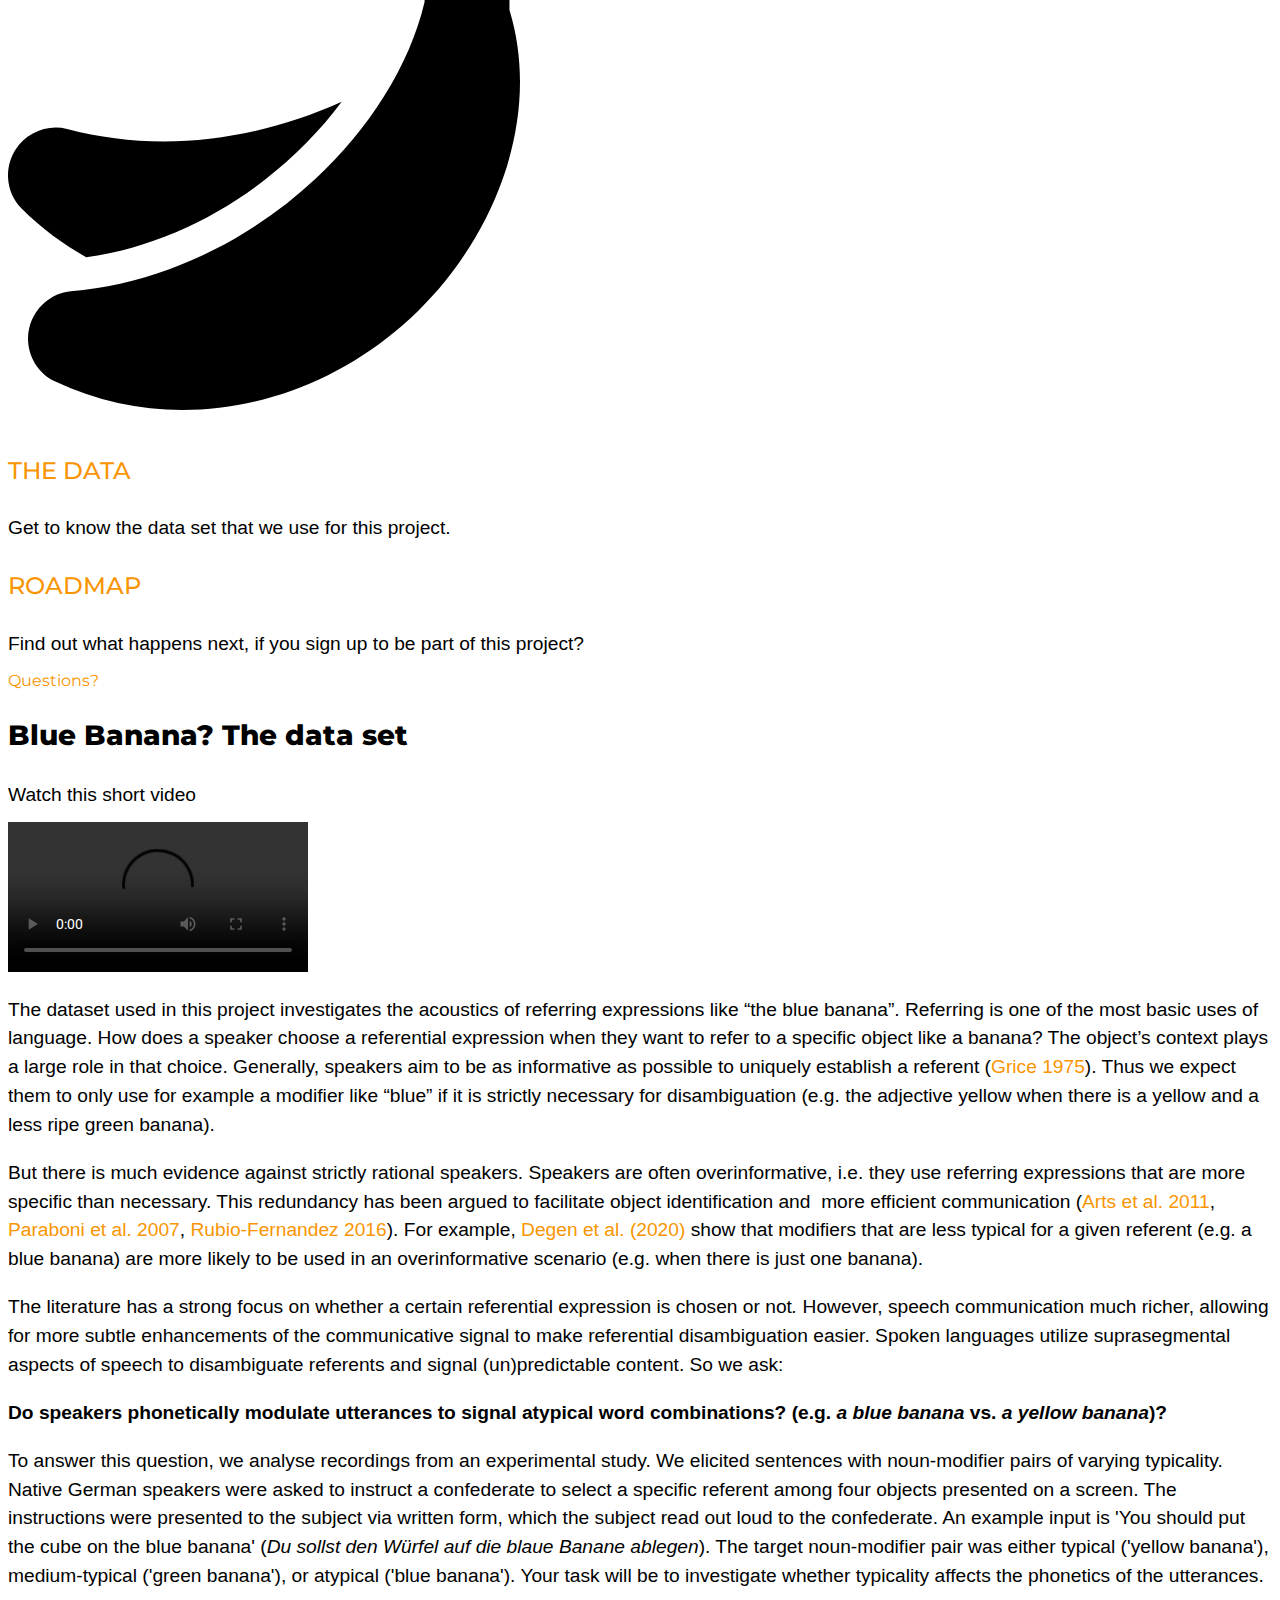
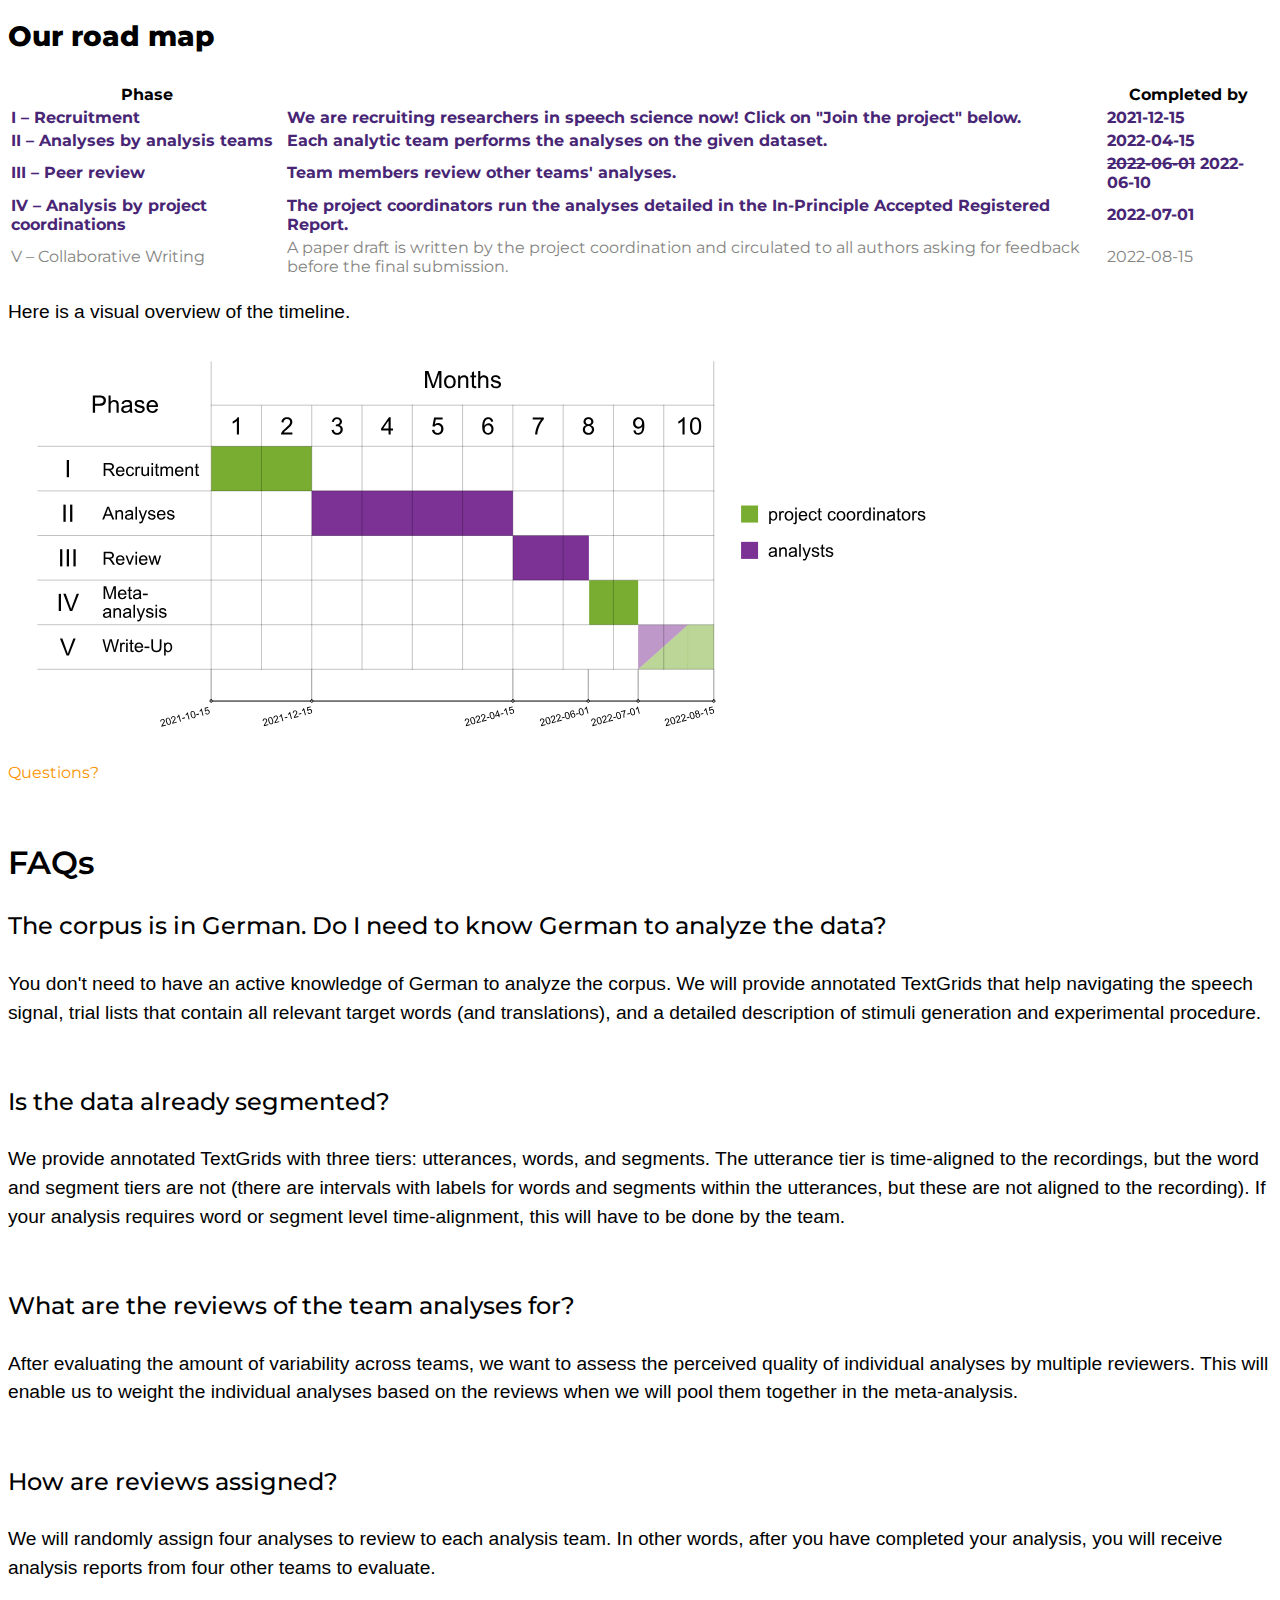
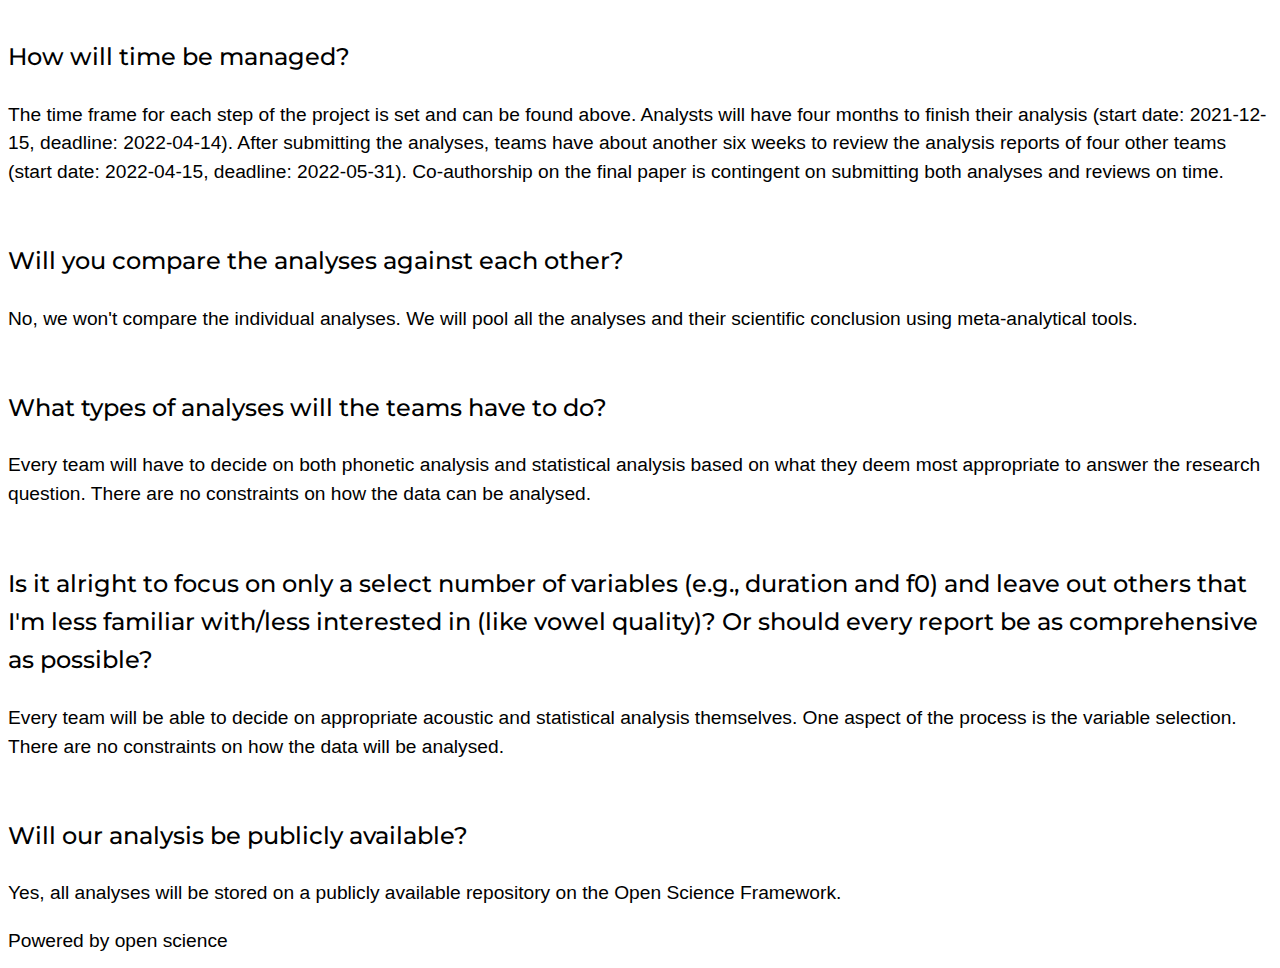
==== commit 1a044320: "♻️ - move to phase 4" ====
--- a/index.html
+++ b/index.html
@@ -1431,9 +1431,9 @@
                                               <tr style="font-weight:bold; color: #482675;">
                                                 <td>III – Peer review</td>
                                                 <td>Team members review other teams' analyses.</td>
-                                                <td>2022-06-01</td>
+                                                <td><s>2022-06-01</s> 2022-06-10</td>
                                               </tr>
-                                              <tr style="color: #848482;">
+                                              <tr style="font-weight:bold; color: #482675;">
                                                 <td>IV – Analysis by project coordinations</td>
                                                 <td>The project coordinators run the analyses detailed in the In-Principle Accepted Registered Report.</td>
                                                 <td>2022-07-01</td>
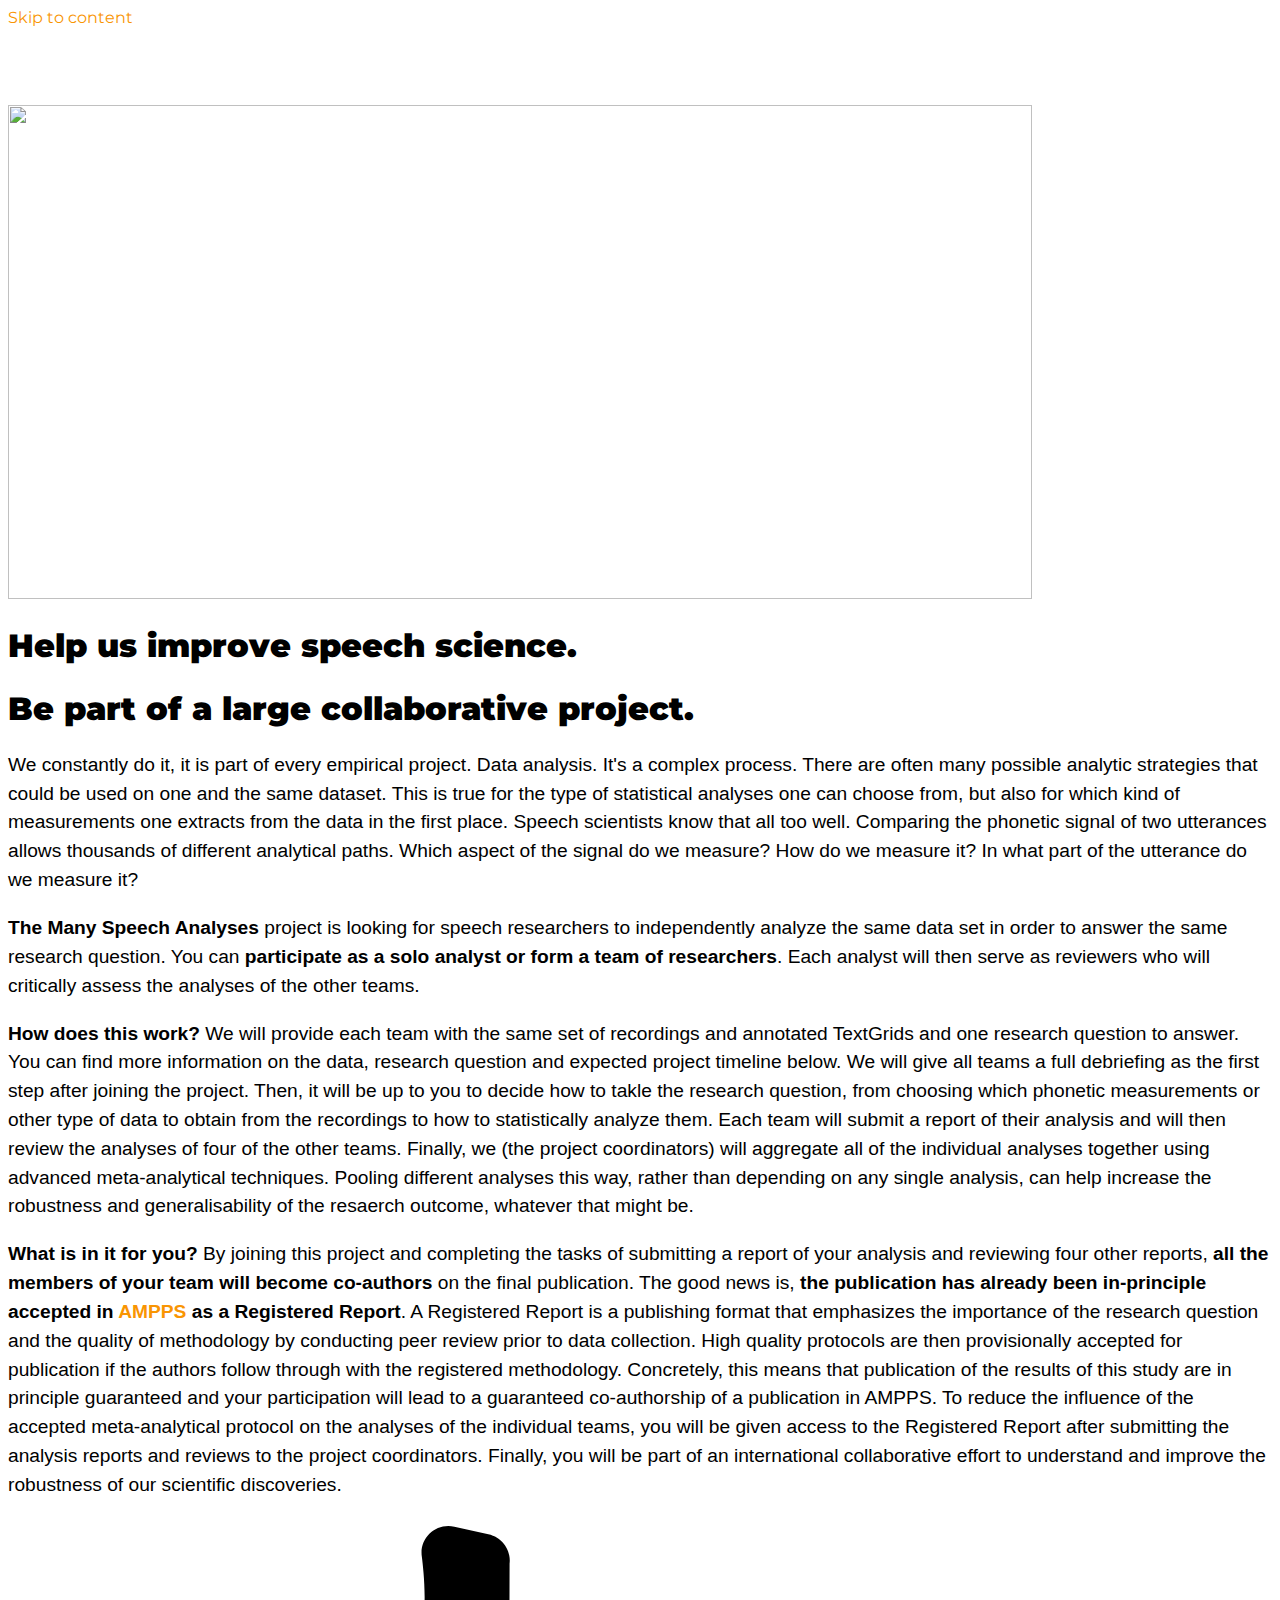
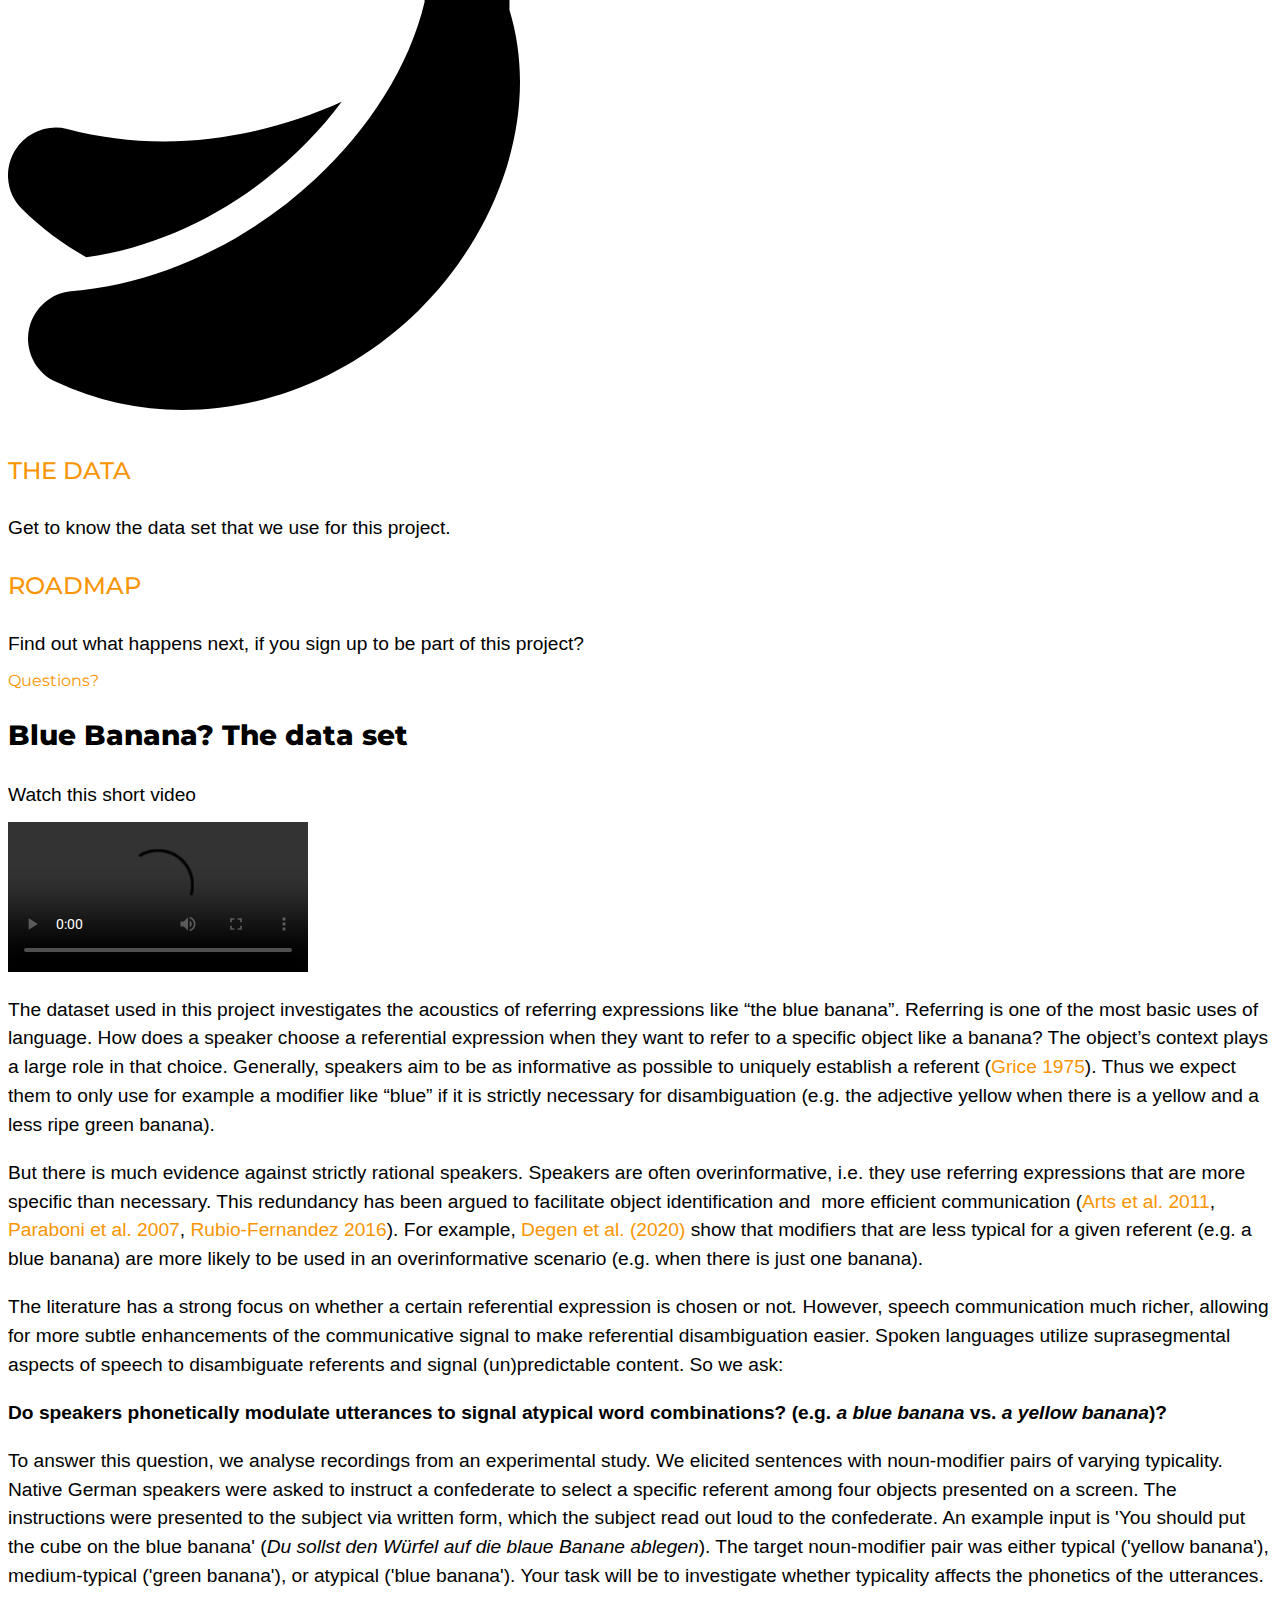
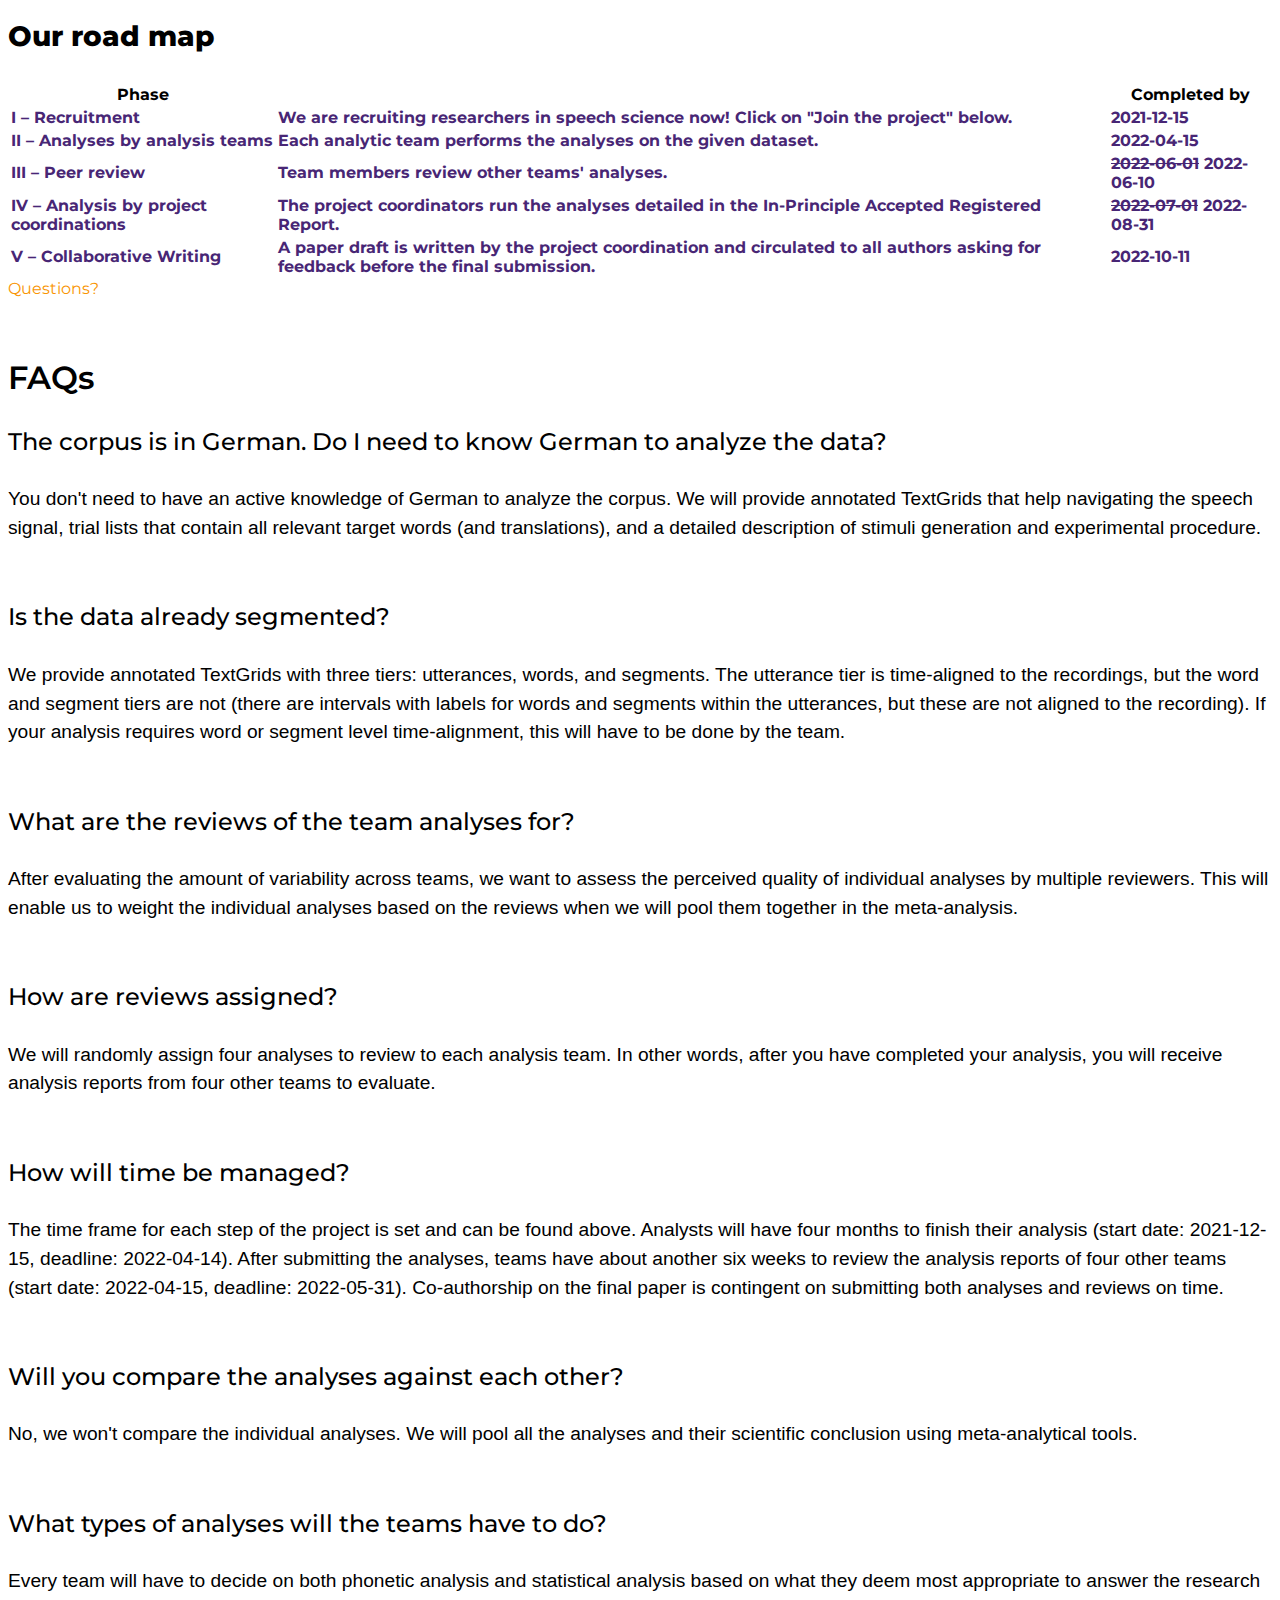
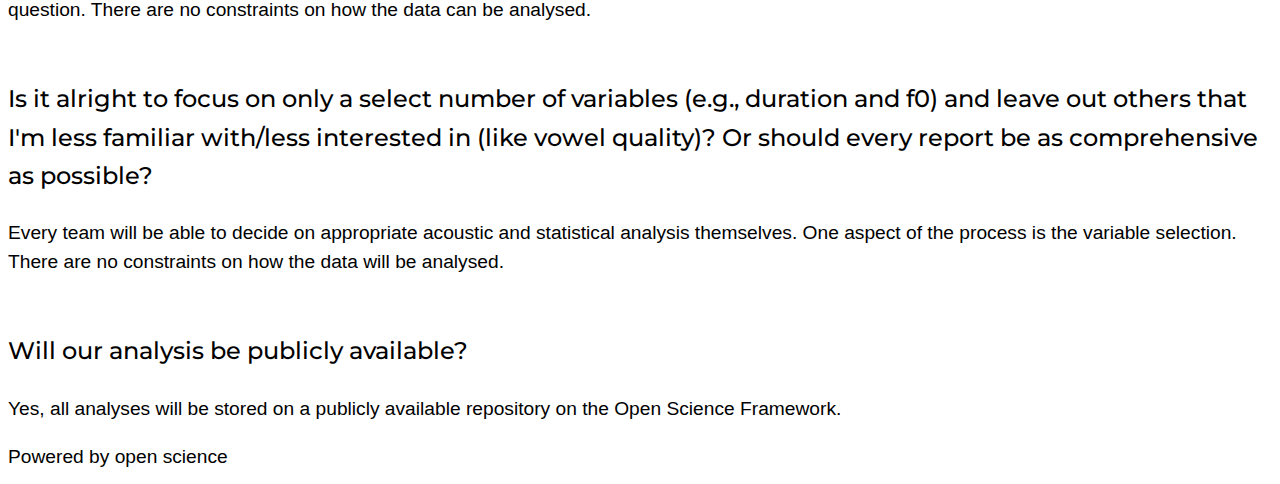
==== commit 7581fb72: "♻️ - edit timeline" ====
--- a/index.html
+++ b/index.html
@@ -1436,23 +1436,15 @@
                                               <tr style="font-weight:bold; color: #482675;">
                                                 <td>IV – Analysis by project coordinations</td>
                                                 <td>The project coordinators run the analyses detailed in the In-Principle Accepted Registered Report.</td>
-                                                <td>2022-07-01</td>
+                                                <td><s>2022-07-01</s> 2022-08-31</td>
                                               </tr>
-                                              <tr style="color: #848482;">
+                                              <tr style="font-weight:bold; color: #482675;">
                                                 <td>V – Collaborative Writing</td>
                                                 <td>A paper draft is written by the project coordination and circulated to all authors asking for feedback before the final submission.</td>
-                                                <td>2022-08-15</td>
+                                                <td>2022-10-11</td>
                                               </tr>
                                             </tbody>
                                           </table>
-                                        </div>
-                                      </div>
-                                      <div class="elementor-element elementor-element-0f0e26c elementor-widget elementor-widget-image" data-id="0f0e26c" data-element_type="widget" data-widget_type="image.default">
-                                        <div class="elementor-widget-container">
-                                          <p>Here is a visual overview of the timeline.</p>
-                                          <div class="elementor-image">
-                                            <img width="955" height="420" src="images/timeline.svg" class="attachment-large size-large" alt="" loading="lazy" />
-                                          </div>
                                         </div>
                                       </div>
                                       <div class="elementor-element elementor-element-2bcb378 elementor-hidden-phone elementor-widget elementor-widget-spacer" data-id="2bcb378" data-element_type="widget" data-widget_type="spacer.default">
